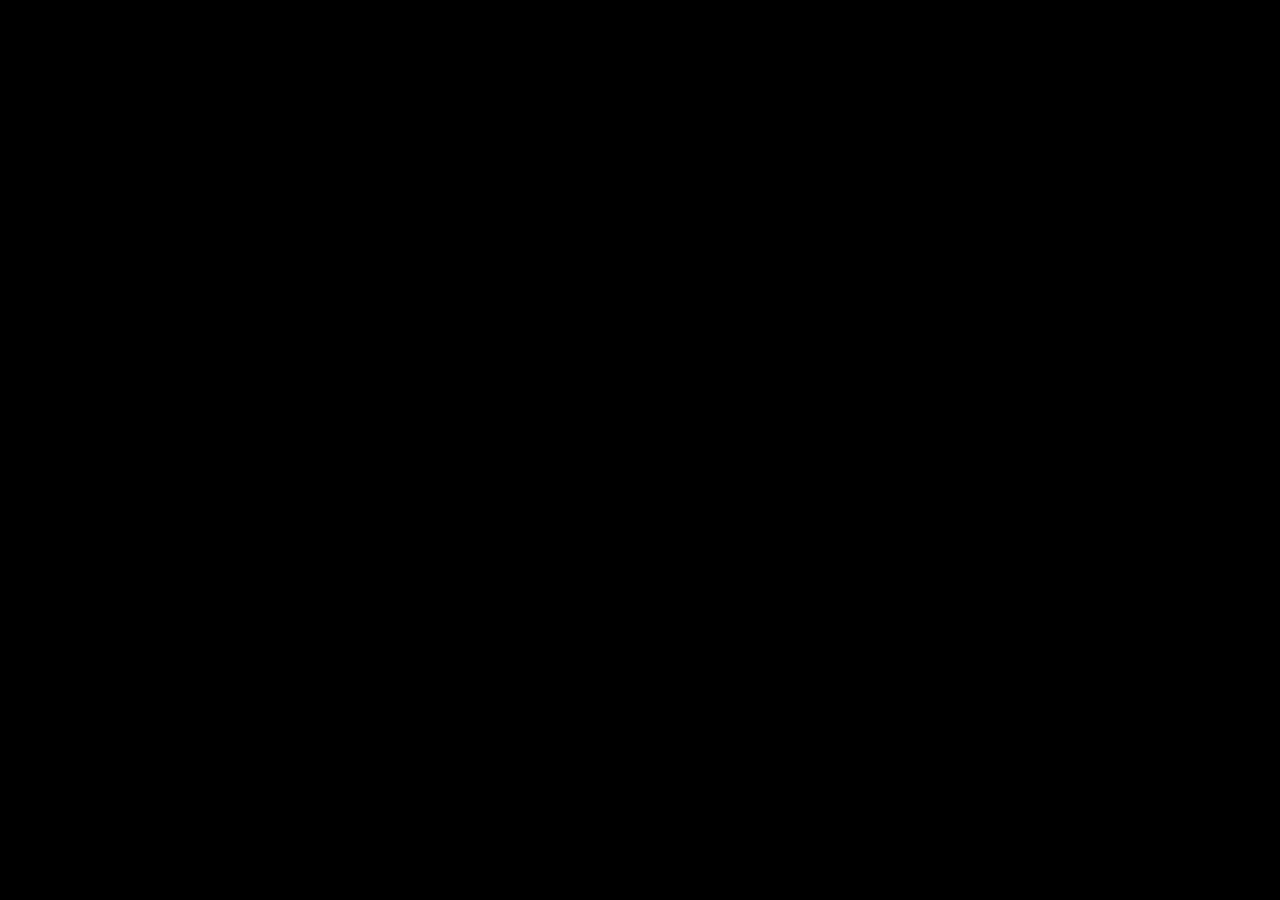
==== index.html @ 165fdec6 "change type to story" ====
<!doctype html>
<html>
  <head>
    <base href="/" />
    <title>Lorem Ipsum Dolor Sit Amet</title>
    <meta property="og:site_name" content="Defend Bears Ears"/>
    <meta property="og:title" content="Borobudur"/>
    <meta property="og:url" content="#"/>
    <meta property="og:description" content="Keep public lands in public hands. Protect Bears Ears National Monument and its millions of acres of world-class recreation, archeology, and culture." />
    <meta property="og:type" content="website"/>
    <meta property="og:image" content="#" />
    <meta name="name" content="Defend Bears Ears"/>
    <meta name="url" content="#"/>
    <meta name="twitter:title" content="Borobudur"/>
    <meta name="twitter:url" content="#"/>
    <meta name="twitter:card" content="summary"/>
    <meta name="twitter:description" content="Keep public lands in public hands. Protect Bears Ears National Monument and its millions of acres of world-class recreation, archeology, and culture.">
    <meta name="twitter:image" content="#">
    <meta name="description" content="Keep public lands in public hands. Protect Bears Ears National Monument and its millions of acres of world-class recreation, archeology, and culture." />
    <link rel="canonical" href="#" />
    <meta charset="utf-8">
    <meta name="viewport" content="width=device-width, initial-scale=1, maximum-scale=1">
    <script>
      (function(i,s,o,g,r,a,m){i['GoogleAnalyticsObject']=r;i[r]=i[r]||function(){
      (i[r].q=i[r].q||[]).push(arguments)},i[r].l=1*new Date();a=s.createElement(o),
      m=s.getElementsByTagName(o)[0];a.async=1;a.src=g;m.parentNode.insertBefore(a,m)
      })(window,document,'script','https://www.google-analytics.com/analytics.js','ga');

      ga('create', 'UA-51286809-14', 'auto');
    </script>
    <link type="text/css" rel="stylesheet" href="//fast.fonts.net/cssapi/fc217058-e84c-4e07-8541-9de8b64d53a1.css"/>
    <link rel="stylesheet" href="./css/main.css?cache=1511322399">
    <link rel="shortcut icon" type="image/x-icon" href="./assets/favicons/favicon.ico" />
  </head>
  <body ng-class="{'is-mobile-chrome': isMobileChrome}">
    <header
        ng-class="{'is-visible': headerVisible, 'is-enabled': headerEnabled}" ng-controller="headerController">
      <div class="header--left" ng-class="{'is-hidden': experienceActive}">
        <a class="logo" href="#" title="Brand" ng-click="goHome($event)">
        <img src="./assets/icons/logo.png" style="height: 53px !important" alt="knkm">
      </a>
      <a class="logo" href="#" title="Brand" ng-click="goHome($event)">
          <img src="./assets/icons/logo-kementrian.svg" alt="knkm">
        </a>
        <a class="logo" href="#" title="Brand" ng-click="goHome($event)">
          <img src="./assets/icons/logo-kbkm.png" alt="kbkm">
        </a>
        <div class="breadcrumbs"
            ng-controller="breadcrumbController"
            ng-class="{'is-visible': showBreadcrumbs}">
          <a class="fade"
              ng-click="visit(crumb.link)"
              ng-repeat="crumb in crumbs">//crumb.name//</a>
        </div>
      </div>
      <div class="header--right" ng-class="{'is-hidden': experienceActive}">
        <a class="menu-open"
            ng-click="toggleMenu()"
            ng-class="{'is-inactive': (menuButton !== 'open'), 'is-active': isAtHome, 'is-takeaction': takeActionActive}">
          <div></div>
          <!-- <span>View Chapters</span> -->
          <!-- <span>Menu</span> -->
        </a>
      </div>
      <a class="menu-home" ng-click="goHome($event)" ng-class="{'is-visible': experienceActive}">View the Full Site</a>
    </header>

    <div class="container">
      

  <div class="menu" ng-controller="menuController"
    ng-class="{'is-active': menuActive}">
  <div class="menu-main"
      ng-class="{'is-active': (active == 'main'), 'is-moving-between': movingBetween}">
    <div class="menuContainer">
      <a href="/map" ng-click="visit($event)" class="menuItem">
        <div class="menuItem-background">
          <div ng-if="isMobile" style="background-image: url('https://wallpaperaccess.com/full/2708552.jpg')"></div>
          <div ng-if="!isMobile" style="background-image: url('https://wallpaperaccess.com/full/2708552.jpg')""></div>
        </div>
        <div class="menuItem-content menuItem-content--base"
          >
          <div class="menuItem-meta">
            <span class="menuItem-number">0</span>
            <div class="menuItem-bar"></div>
          </div>
          <span class="menuItem-name">Peta Budaya</span>
        </div>

        <div class="menuItem-content menuItem-content--hover">
          <div class="menuItem-container">
            <div class="menuItem-meta">
              <span class="menuItem-number">0</span>
            <div class="menuItem-bar"></div>
            </div>
            <span class="menuItem-name">Peta Budaya</span>
            <p class="menuItem-description">Lorem ipsum dolor sit amet consectetur adipisicing elit. Aperiam fugit labore ullam</p>
            <div class="menuItem-link">Explore</div>
          </div>
        </div>
      </a>
      <a href="//'/' + item.id//" ng-click="visit($event)" class="menuItem" ng-repeat="item in main" >
        <div class="menuItem-background">
          <div ng-if="isMobile" ng-style="{'background-image': 'url(' + item.content.image + ')'}"></div>
          <div ng-if="!isMobile" ng-style="{'background-image': 'url(' + item.content.image + ')'}"></div>
        </div>
        <div class="menuItem-content menuItem-content--base"
          >
          <div class="menuItem-meta">
            <span class="menuItem-number">//item.content.number//</span>
            <div class="menuItem-bar"></div>
          </div>
          <span class="menuItem-name">//item.content.name//</span>
          <span class="menuItem-watched" ng-class="{'is-visible': item.watched}">Watched</span>
        </div>

        <div class="menuItem-content menuItem-content--hover">
          <div class="menuItem-container">
            <div class="menuItem-meta">
              <span class="menuItem-number">//item.content.number//</span>
            <div class="menuItem-bar"></div>
            </div>
            <span class="menuItem-name">//item.content.name//</span>
            <p class="menuItem-description">//item.content.description//</p>
            <div class="menuItem-link">//item.content.cta ? item.content.cta : 'Explore'//</div>
            <!-- <div class="menuItem-link" onclick="location.href('/gallery.html')" >//item.content.cta ? item.content.cta : 'Gallery'//</div> -->
          </div>
        </div>
      </a>
      <!-- <div class="controls-map">
        <a href="/map" class="controls-mapLink" ng-click="visit($event)">
          <div class="controls-mapIcon" ng-style="{'background-image': 'url(./assets/map/map-world.png)'}"></div>
        </a>
      </div> -->
      <div class="menu-overlay"></div>
      <div class="menuTitle">Borobudur<br /><span class="t-strikethrough">National Monument</span></div>
      <!-- <a href="/credits" class="menu-creditslink" ng-click="visit($event)">Credits</a> -->
    </div>
  </div>

  <div class="menu-full"
      ng-class="{'is-active': (active == 'full'), 'is-moving-between': movingBetween}"}">
    <div class="menu-arrow menu-arrow--left"
        ng-class="{'is-visible': showBack}">
      <div class="menu-arrow-bg"></div>
    </div>
    <div class="menu-arrow menu-arrow--right"
        ng-class="{'is-visible': showForward}">
      <div class="menu-arrow-bg"></div>
    </div>

    <div class="menuSections" ng-if="isMobile">
      <a href="#" ng-repeat="item in main"
          ng-class="{'menuSection--action' : $index == 2, 'is-active': section == $index}"
          ng-click="move($index)">//item.content.name//
      </a>
      <div class="menuSections-overlay" ng-class="{'is-active': scrolled}"></div>
    </div>
    <div class="menuSections" ng-if="!isMobile">
      <a href="#" ng-repeat="item in main"
          ng-class="{'menuSection--action' : $index == 2, 'is-active': section == $index}"
          ng-click="move($index)">//item.content.name//
      </a>
      <div class="menuSections-overlay" ng-class="{'is-active': scrolled}"></div>
    </div>

    <div class="menuContainer" ng-click="close()">
      <a class="menuItem"
          href="//'/' + item.id//"
          ng-if="!item.content.videoVR && (item.type == 'video')"
          ng-click="visit($event)"
          ng-repeat="item in full"
          ng-class="{'menuItem--firstTier' : item.level == 1}">
        <div class="menuItem-background">
          <div ng-if="isMobile" ng-style="{'background-image': 'url(' + item.content.image + ')'}"></div>
          <div ng-if="!isMobile" ng-style="{'background-image': 'url(' + item.content.image + ')'}"></div>
        </div>
        <div class="menuItem-content menuItem-content--base">
          <div class="menuItem-meta">
            <span class="menuItem-number">//item.content.number//</span>
            <span class="menuItem-type typeIcon--//type//" ng-repeat="type in item.content.icons"></span>
            <div class="menuItem-bar"></div>
          </div>
          <span class="menuItem-name">//item.content.name//</span>
          <span class="menuItem-watched" ng-class="{'is-visible': item.watched}">Watched</span>
        </div>

        <div class="menuItem-content menuItem-content--hover">
          <div class="menuItem-container">
            <div class="menuItem-meta">
              <span class="menuItem-number">//item.content.number//</span>
              <span class="menuItem-type typeIcon--//type//" ng-repeat="type in item.content.icons"></span>
              <div class="menuItem-bar"></div>
            </div>
            <span class="menuItem-name">//item.content.name//</span>
            <p class="menuItem-description">//item.content.description//</p>
            <div class="menuItem-link" href="//'/' + item.id//" ng-click="visit($event)">//item.content.cta ? item.content.cta : 'Explore'//</div>
          </div>
        </div>
      </a>
      <div class="menu-overlay"></div>
    </div>
  </div>
</div>


  <section class="map" ng-controller="mapController"
    ng-class="{'is-active': showMap}">

  <div class="map-open" ng-click="toggleInfo()" ng-class="{'is-active': !showInfo}"></div>

  <div class="map-content" ng-class="{'is-active': showMap, 'is-info-active': showInfo}">
    <div class="map-close" ng-click="toggleInfo()"></div>
    <h1>Borobudur National Monument</h1>

    <p>
      <!-- Bears Ears National Monument is a 1.35-million-acre preservation in southeastern Utah. This culturally rich and recreationally spectacular landscape is home to thousands of sacred Native American cultural sites as well as world class rock climbing, mountain biking and trail running. -->
      Borobudur, or Barabudur is a 9th-century Mahayana Buddhist temple in Magelang, Central Java, Indonesia. It is the world's largest Buddhist temple. The temple has nine stacked platforms, six square and three circular, topped by a central dome. It is decorated with 2,672 relief panels and 504 Buddha statues. The central dome is surrounded by 72 Buddha statues, each seated inside a perforated Stupa.
    </p>

    <div class="map-legend">
      <span class="legend-title">Explore the Map</span>
      <div class="legend-item">
        <span class="legend-icon typeIcon--culture"></span>
        <span class="legend-label">Culture</span>
      </div>
      <div class="legend-item">
        <span class="legend-icon typeIcon--product"></span>
        <span class="legend-label">Market</span>
      </div>
      <div class="legend-item">
        <span class="legend-icon typeIcon--travel"></span>
        <span class="legend-label">Travel</span>
      </div>
      <div class="legend-item">
        <span class="legend-icon typeIcon--video"></span>
        <span class="legend-label">Video</span>
      </div>
      <div class="legend-item">
        <span class="legend-icon typeIcon--vrvideo"></span>
        <span class="legend-label">360 Video</span>
      </div>
      <div class="legend-item">
        <span class="legend-icon typeIcon--streetview"></span>
        <span class="legend-label">Street View</span>
      </div>
    </div>
  </div>

  <div id="map-container"
    ng-class="{'is-active': showMap}"></div>

  <div class="custom-zoom">
    <div class="custom-zoom-in" ng-click="zoomIn()"></div>
    <div class="custom-zoom-out" ng-click="zoomOut()"></div>
  </div>

  <a class="card card--map" id="//place.id//"
    ng-if="!place.content.videoVR && (place.type == 'video')"
    ng-repeat="place in places"
    href="//'/' + place.id//" ng-click="visit($event)"
    ng-class="{'is-active': ($parent.currentMarker.id == place.id)}"
    ng-style="{'background-image': 'url(' + place.content.image + ')',
              'left': $parent.currentCoords.x, 'top': $parent.currentCoords.y}">

    <div class="card-icon typeIcon--//place.content.icons[0]//"></div>
    <div class="card-content">
      <span class="card-label">//place.parent// //place.content.number//</span>
      <span class="card-title">//place.content.name//</span>
      <span ng-if="place.content.videoVR" class="card-cta">Explore 360 Video</span>
      <span ng-if="!place.content.videoVR && (place.type == 'video')" class="card-cta">Explore Video</span>
      <span ng-if="(place.type == 'streetview')" class="card-cta">Explore Street View</span>
      <span ng-if="(place.type == 'pano')" class="card-cta">Explore Panorama</span>
      <span ng-if="(place.type == 'story')" class="card-cta">Explore Story</span>
    </div>
    <div class="card-close" ng-click="hideCard($event)"></div>
  </a>

  <a class="card card--map" id="//place.id//"
    ng-repeat="place in places"
    ng-if="(place.type == 'story')"
    href="//place.content.urlTarget//" target="_blank"
    ng-class="{'is-active': ($parent.currentMarker.id == place.id)}"
    ng-style="{'background-image': 'url(' + place.content.image + ')',
              'left': $parent.currentCoords.x, 'top': $parent.currentCoords.y}">

    <div class="card-icon typeIcon--//place.content.icons[0]//"></div>
    <div class="card-content">
      <span class="card-label">//place.parent// //place.content.number//</span>
      <span class="card-title">//place.content.name//</span>
      <span ng-if="place.content.videoVR" class="card-cta">Explore 360 Video</span>
      <span ng-if="!place.content.videoVR && (place.type == 'video')" class="card-cta">Explore Video</span>
      <span ng-if="(place.type == 'streetview')" class="card-cta">Explore Street View</span>
      <span ng-if="(place.type == 'pano')" class="card-cta">Explore Panorama</span>
      <span ng-if="(place.type == 'story')" class="card-cta">Explore Story</span>
    </div>
    <div class="card-close" ng-click="hideCard($event)"></div>
  </a>

  <div class="map-shadow" ng-class="{'is-active': currentMarker}"></div>

</section>


  <section class="intro"
    ng-controller="introController"
    ng-class="{'is-active': active, 'is-controls-visible': (controlActive && showControls || (currentState == 'paused'))}">
  <div class="intro-info" ng-class="{'is-active': (showLoading || showMeta), 'is-done': introEnded}">
    <div class="intro-loading" ng-class="{'is-active' : showLoading}">
      <!-- <img class="loading-logo" src="./assets/icons/logo-kbkm.png" alt="kbkm"> -->
      <div class="loading-bear"></div>
    </div>
    <div class="intro-meta" ng-class="{'is-active': (showMeta && !showDoomsday)}">
      <div class="meta-icons">
        <div class="meta-sound"></div>
        <div class="meta-vr"></div>
      </div>
      <!-- <p class="meta-note">Bears Ears is a multimedia experience that has been optimized for sound and VR</p> -->
      <div class="meta-buttons">
        <a class="meta-experience" ng-click="goTo($event, 'experience')">Experience VR</a>
        <a class="meta-skip" ng-click="goTo($event, 'home')" ng-class="{'is-active': showMeta, 'is-visible': (showControls || (currentState == 'paused'))}">Skip</a>
      </div>
    </div>
  </div>

  <div class="intro-video intro-video--preview" style="pointer-events: auto !important"
      ng-class="{'is-active': (showVideo && showPreview), 'is-done': introEnded}">
    <div id="intro-preview"></div>
  </div>

  <div class="intro-video"
      ng-class="{'is-active': (showVideo && !showPreview), 'is-blurred': blur, 'is-done': introEnded}"
      ng-click="playPause()">
    <div id="intro-video"></div>
  </div>

  <div class="intro-preview" ng-class="{'is-active': (showPreview && showMeta), 'is-done': introEnded}">
    <div class="title" ng-class="{'is-active': showPreviewTitle}">
      <div><span>Borobudur</span></div>
      <div class="t-smallcaps t-strikethrough">National Monument</div>
    </div>

    <div class="intro-play"
        ng-click="playPause()"
        ng-class="{'is-active': showPlayButton}">
      <div class="controls-playPauseToggle is-play-btn"></div>
      <div class="t-smallcaps">Play</div>
    </div>
  </div>

  <div class="intro-doomsday overlay has-background" ng-class="{'is-active': doomsday && showDoomsday}">
    <div class="overlay-container">
      <h1>The President Stole Bears Ears National Monument</h1>
      <p>In an illegal move, the president just reduced the size of Bears Ears and Grand Staircase-Escalante National Monuments. This is the largest elimination of protected land in American history.</p>
      <a class="doomsday-button" ng-click="goTo($event, 'take-action')">Defend the land you have left.</a>
    </div>

    <a class="doomsday-skip" ng-click="skipDoomsday()">Continue to the site</a>
  </div>

  <div class="intro-titles" ng-class="{'is-active': !showPreviewTitle, 'is-done': introEnded}">
    <div class="title title--by" ng-class="{'is-active': activeTitle == 0 || activeTitle == 1}">
      <img src="./assets/icons/logo-kbkm.png" width="500" alt="kbkm">Presents
      <!-- <img src="./assets/intro/logo-kbkm.png" alt="kbkm">Presents -->
      <!-- <div class="title--sub" ng-class="{'is-active': activeTitle == 1}">
        Support By <img src="./assets/icons/google_logo.svg" alt="Google">
      </div> -->
    </div>
    <div class="title title--final" ng-class="{'is-active': activeTitle == 2}">Borobudur <span class="t-strikethrough">National Monument</span></div>
  </div>

  <div class="controls"
      ng-class="{'is-active': controlActive, 'is-forced-open': (currentState == 'paused'), 'is-visible': showControls}">
    <div class="controls-playPauseToggle" ng-class="{'is-play-btn': (currentState !== 'playing')}" ng-click="playPause()"></div>

    <div class="controls-scrubber"
      be-mousedown="pauseScrubber($event)"
      be-mousemove="updateScrubber($event)"
      be-mouseup="seekTo(timeCurrent)">
      <div class="controls-scrubberTrack">
        <div class="controls-scrubberProgress" ng-style="{'width': scrubberWidth + '%'}"></div>
      </div>
    </div>

    <div class="controls-time">
      <span class="controls-timeCurrent" ng-bind="(timeCurrent | minutesFilter)"></span>
      <span class="controls-timeTotal" ng-bind="(timeTotal | minutesFilter)"></span>
    </div>

    <div class="controls-muteToggle" ng-class="{'is-unmute-btn': isMuted}" ng-click="toggleMute()"></div>
  </div>
</section>


  <section class="takeaction" ng-controller="takeactionController" ng-class="{'is-active': active, 'is-menu-open': isMenuOpen}">
    <div class="takeaction--gradient" ng-class="{'is-visible': (showGradient && active)}"></div>
    <div class="takeaction--callout" ng-class="{'is-active': active}">
      <div class="takeaction-bg"></div>
      <h1>Take<br />Action</h1>
      <p><strong>Public lands have never been more threatened than right now.</strong></p>
      <p>&nbsp;</p>
      <p>The fate of our national monuments is in the hands of the Trump administration. Public lands—from Maine to Hawai’i—provide enormous cultural, ecological and recreational value, and they are at risk. Removing protections for these wild places to open them up for development will not make us energy independent, and history shows that when states control these lands, they are sold to the highest bidder. This is not a chance we are willing to take.</p>
      <p>&nbsp;</p>
      <p><strong>Defend the land you have left.</strong></p>
      <p class="footnote"><strong>Powered by <a href="http://phone2action.com" target="_blank">Phone2Action</a></strong></p>
    </div>

    <div class="takeaction--form" ng-class="{'is-active': active}">
      <div class="takeaction-formintro">
        <h2>The President Stole Bears Ears National Monument</h2>
        <p>In an illegal move, the president just reduced the size of Bears Ears and Grand Staircase-Escalante National Monuments. This is the largest elimination of protected land in American history.</p>
        <p>&nbsp;</p>
        <p>Tell the Administration that they don’t have the authority to take these lands away from you.</p>
      </div>
      <div class="advocacy-actionwidget" data-domain="p2a.co" data-shorturl="3lXjOXB" data-responsive="true"></div>
    </div>
  </section>

  <section class="takeaction" ng-controller="takeactionController" ng-class="{'is-active': active, 'is-menu-open': isMenuOpen}">
    <div class="takeaction--gradient" ng-class="{'is-visible': (showGradient && active)}"></div>
    <div class="takeaction--callout" ng-class="{'is-active': active}">
      <div class="takeaction-bg"></div>
      <h1>Take<br />Gan</h1>
      <p><strong>Public lands have never been more threatened than right now.</strong></p>
      <p>&nbsp;</p>
      <p>The fate of our national monuments is in the hands of the Trump administration. Public lands—from Maine to Hawai’i—provide enormous cultural, ecological and recreational value, and they are at risk. Removing protections for these wild places to open them up for development will not make us energy independent, and history shows that when states control these lands, they are sold to the highest bidder. This is not a chance we are willing to take.</p>
      <p>&nbsp;</p>
      <p><strong>Defend the land you have left.</strong></p>
      <p class="footnote"><strong>Powered by <a href="http://phone2action.com" target="_blank">Phone2Action</a></strong></p>
    </div>

    <div class="takeaction--form" ng-class="{'is-active': active}">
      <div class="takeaction-formintro">
        <h2>The President Stole Bears Ears National Monument</h2>
        <p>In an illegal move, the president just reduced the size of Bears Ears and Grand Staircase-Escalante National Monuments. This is the largest elimination of protected land in American history.</p>
        <p>&nbsp;</p>
        <p>Tell the Administration that they don’t have the authority to take these lands away from you.</p>
      </div>
      <div class="advocacy-actionwidget" data-domain="p2a.co" data-shorturl="3lXjOXB" data-responsive="true"></div>
    </div>
  </section>

  <section class="credits" ng-controller="creditsController"
    ng-class="{'is-active': active, 'is-menu-open': isMenuOpen}">
  <div class="overlay">
    <div class="overlay-container">
      <div class="overlay-number">Bears Ears</div>
      <h1 class="overlay-name">Credits</h1>
      <div class="credits">
        <div class="credits-column">
          <div class="credits-group">
            <strong>Presented By</strong>
            <p><a target="_blank" class="credits-imagelink" href="#"><img class="credits-logo" src="./assets/icons/logo-kbkm.png" alt="asd"></a></p>
          </div>

          <div class="credits-group">
            <strong>Photography</strong>
            <p>Josh Ewing</p>
            <p>Andrew Burr</p>
            <p>Matthew Van Biene</p>
            <p>Randall Tate</p>
            <p>Marc Toso</p>
          </div>
        </div>

        <div class="credits-column">
          <div class="credits-group">
            <strong><a target="_blank" href="http://www.ducttapethenbeer.com/">Duct Tape Then Beer</a> Team</strong>
            <p>Becca Cahall</p>
            <p>Fitz Cahall</p>
            <p>Isaiah Branch – Boyle</p>
            <p>Mario Quintana</p>
            <p>Amy Stolzenbach</p>
          </div>

          <div class="credits-group">
            <strong>Special Thanks</strong>
            <p>Josh Ewing</p>
            <p>Ron Hunter</p>
            <p>Gavin Noyes</p>
            <p>Cynthia Wilson</p>
            <p>Vaughn Hadenfeldt</p>
            <p>Marcia Hadenfeld</p>
            <p>Amanda Podmore</p>
          </div>
        </div>

        <div class="credits-column">
          <div class="credits-group">
            <strong>Design and Development</strong>
            <p><a href="http://upperquad.com" target="_blank">Upperquad</a></p>
          </div>

          <div class="credits-group">
            <strong>Technology Partners</strong>
            <p>Sandy Russell</p>
            <p>Karen Tuxen-Bettman</p>
            <p>Sarah Steele</p>
            <p>Wayne Thai</p>
          </div>

          <div class="credits-group">
            <strong>And the</strong>
            <p>Google Maps Team</p>
          </div>
        </div>

        <div class="credits-column">
          <div class="credits-group">
            <strong>Featuring</strong>
            <p>Tommy Caldwell</p>
            <p>Brady Robinson</p>
            <p>Kitty Calhoun</p>
            <p>Andrew Burr</p>
            <p>Steve Fassbinder</p>
            <p>Luke Nelson</p>
            <p>Dawn Glanc</p>
            <p>Willie Grayeyes</p>
            <p>Jason Nez</p>
            <p>Lyle Balenquah</p>
            <p>Riley Balenquah</p>
            <p>Malcolm Lehi</p>
            <p>Octavius Seowtewa</p>
            <p>Davis Filfred</p>
            <p>Mary Jane Yazzie</p>
          </div>
        </div>
      </div>
    </div>
  </div>
</section>


  <div id="stage"></div>


    </div>

    <script src="//ajax.googleapis.com/ajax/libs/jquery/2.0.0/jquery.min.js"></script>
    <script src="./js/vendor/videojs/video.min.js"></script>
    <script src="./js/vendor/threejs/three.min.js"></script>
    <script src="./js/vendor/videojs/videojs-panorama.v5.min.js"></script>
    <script src="./js/vendor/kmlmap/KmlMapParser.js"></script>
    <script src="./js/app.js?cache=1511322399"></script>
  </body>
</html>
---- css/main.css ----
/**
 * Main Stylesheet
 */
html,
body,
div,
span,
applet,
object,
iframe,
h1,
h2,
h3,
h4,
h5,
h6,
p,
blockquote,
pre,
a,
abbr,
acronym,
address,
big,
cite,
code,
del,
dfn,
em,
img,
ins,
kbd,
q,
s,
samp,
small,
strike,
strong,
sub,
sup,
tt,
var,
b,
u,
i,
center,
dl,
dt,
dd,
ol,
ul,
li,
fieldset,
form,
label,
legend,
table,
caption,
tbody,
tfoot,
thead,
tr,
th,
td,
article,
aside,
canvas,
details,
embed,
figure,
figcaption,
footer,
header,
hgroup,
menu,
nav,
output,
ruby,
section,
summary,
time,
mark,
audio,
video {
  margin: 0;
  padding: 0;
  border: 0;
  font-size: 100%;
  font: inherit;
  vertical-align: baseline;
}

article,
aside,
details,
figcaption,
figure,
footer,
header,
hgroup,
menu,
nav,
section {
  display: block;
}

body {
  line-height: 1;
}

ol,
ul {
  list-style: none;
}

blockquote,
q {
  quotes: none;
}

blockquote:before,
blockquote:after {
  content: "";
  content: none;
}

q:before,
q:after {
  content: "";
  content: none;
}

table {
  border-collapse: collapse;
  border-spacing: 0;
}

/**
 * SASS Mixins
 */
body.is-mobile-chrome {
  height: calc(100vh + 60px);
}

body {
  background-color: #000;
  overflow: hidden;
  position: relative;
}

* {
  -webkit-overflow-scrolling: touch;
}

.container {
  height: 100%;
  overflow: hidden;
  position: relative;
  width: 100%;
}

button {
  background-color: #00b0cb;
}

#breakpoints {
  position: relative;
  z-index: 3;
}

@media only screen and (max-width: 1080px) {
  #breakpoints {
    z-index: 2;
  }
}

@media only screen and (max-width: 768px) {
  #breakpoints {
    z-index: 1;
  }
}

.video-js .vjs-big-play-button:before,
.video-js .vjs-control:before,
.video-js .vjs-modal-dialog,
.vjs-modal-dialog .vjs-modal-dialog-content {
  position: absolute;
  top: 0;
  left: 0;
  width: 100%;
  height: 100%;
}

.video-js .vjs-big-play-button:before,
.video-js .vjs-control:before {
  text-align: center;
}

@font-face {
  font-family: VideoJS;
  src: url("../font/1.5.1/VideoJS.eot?#iefix") format("eot");
}

@font-face {
  font-family: VideoJS;
  src: url([data-uri]) format("woff"), url([data-uri]) format("truetype");
  font-weight: normal;
  font-style: normal;
}

.vjs-icon-play,
.video-js .vjs-big-play-button,
.video-js .vjs-play-control {
  font-family: VideoJS;
  font-weight: normal;
  font-style: normal;
}

.vjs-icon-play:before,
.video-js .vjs-big-play-button:before,
.video-js .vjs-play-control:before {
  content: '\f101';
}

.vjs-icon-play-circle {
  font-family: VideoJS;
  font-weight: normal;
  font-style: normal;
}

.vjs-icon-play-circle:before {
  content: '\f102';
}

.vjs-icon-pause,
.video-js .vjs-play-control.vjs-playing {
  font-family: VideoJS;
  font-weight: normal;
  font-style: normal;
}

.vjs-icon-pause:before,
.video-js .vjs-play-control.vjs-playing:before {
  content: '\f103';
}

.vjs-icon-volume-mute,
.video-js .vjs-mute-control.vjs-vol-0,
.video-js .vjs-volume-menu-button.vjs-vol-0 {
  font-family: VideoJS;
  font-weight: normal;
  font-style: normal;
}

.vjs-icon-volume-mute:before,
.video-js .vjs-mute-control.vjs-vol-0:before,
.video-js .vjs-volume-menu-button.vjs-vol-0:before {
  content: '\f104';
}

.vjs-icon-volume-low,
.video-js .vjs-mute-control.vjs-vol-1,
.video-js .vjs-volume-menu-button.vjs-vol-1 {
  font-family: VideoJS;
  font-weight: normal;
  font-style: normal;
}

.vjs-icon-volume-low:before,
.video-js .vjs-mute-control.vjs-vol-1:before,
.video-js .vjs-volume-menu-button.vjs-vol-1:before {
  content: '\f105';
}

.vjs-icon-volume-mid,
.video-js .vjs-mute-control.vjs-vol-2,
.video-js .vjs-volume-menu-button.vjs-vol-2 {
  font-family: VideoJS;
  font-weight: normal;
  font-style: normal;
}

.vjs-icon-volume-mid:before,
.video-js .vjs-mute-control.vjs-vol-2:before,
.video-js .vjs-volume-menu-button.vjs-vol-2:before {
  content: '\f106';
}

.vjs-icon-volume-high,
.video-js .vjs-mute-control,
.video-js .vjs-volume-menu-button {
  font-family: VideoJS;
  font-weight: normal;
  font-style: normal;
}

.vjs-icon-volume-high:before,
.video-js .vjs-mute-control:before,
.video-js .vjs-volume-menu-button:before {
  content: '\f107';
}

.vjs-icon-fullscreen-enter,
.video-js .vjs-fullscreen-control {
  font-family: VideoJS;
  font-weight: normal;
  font-style: normal;
}

.vjs-icon-fullscreen-enter:before,
.video-js .vjs-fullscreen-control:before {
  content: '\f108';
}

.vjs-icon-fullscreen-exit,
.video-js.vjs-fullscreen .vjs-fullscreen-control {
  font-family: VideoJS;
  font-weight: normal;
  font-style: normal;
}

.vjs-icon-fullscreen-exit:before,
.video-js.vjs-fullscreen .vjs-fullscreen-control:before {
  content: '\f109';
}

.vjs-icon-square {
  font-family: VideoJS;
  font-weight: normal;
  font-style: normal;
}

.vjs-icon-square:before {
  content: '\f10a';
}

.vjs-icon-spinner {
  font-family: VideoJS;
  font-weight: normal;
  font-style: normal;
}

.vjs-icon-spinner:before {
  content: '\f10b';
}

.vjs-icon-subtitles,
.video-js .vjs-subtitles-button {
  font-family: VideoJS;
  font-weight: normal;
  font-style: normal;
}

.vjs-icon-subtitles:before,
.video-js .vjs-subtitles-button:before {
  content: '\f10c';
}

.vjs-icon-captions,
.video-js .vjs-captions-button {
  font-family: VideoJS;
  font-weight: normal;
  font-style: normal;
}

.vjs-icon-captions:before,
.video-js .vjs-captions-button:before {
  content: '\f10d';
}

.vjs-icon-chapters,
.video-js .vjs-chapters-button {
  font-family: VideoJS;
  font-weight: normal;
  font-style: normal;
}

.vjs-icon-chapters:before,
.video-js .vjs-chapters-button:before {
  content: '\f10e';
}

.vjs-icon-share {
  font-family: VideoJS;
  font-weight: normal;
  font-style: normal;
}

.vjs-icon-share:before {
  content: '\f10f';
}

.vjs-icon-cog {
  font-family: VideoJS;
  font-weight: normal;
  font-style: normal;
}

.vjs-icon-cog:before {
  content: '\f110';
}

.vjs-icon-circle,
.video-js .vjs-mouse-display,
.video-js .vjs-play-progress,
.video-js .vjs-volume-level {
  font-family: VideoJS;
  font-weight: normal;
  font-style: normal;
}

.vjs-icon-circle:before,
.video-js .vjs-mouse-display:before,
.video-js .vjs-play-progress:before,
.video-js .vjs-volume-level:before {
  content: '\f111';
}

.vjs-icon-circle-outline {
  font-family: VideoJS;
  font-weight: normal;
  font-style: normal;
}

.vjs-icon-circle-outline:before {
  content: '\f112';
}

.vjs-icon-circle-inner-circle {
  font-family: VideoJS;
  font-weight: normal;
  font-style: normal;
}

.vjs-icon-circle-inner-circle:before {
  content: '\f113';
}

.vjs-icon-hd {
  font-family: VideoJS;
  font-weight: normal;
  font-style: normal;
}

.vjs-icon-hd:before {
  content: '\f114';
}

.vjs-icon-cancel,
.video-js .vjs-control.vjs-close-button {
  font-family: VideoJS;
  font-weight: normal;
  font-style: normal;
}

.vjs-icon-cancel:before,
.video-js .vjs-control.vjs-close-button:before {
  content: '\f115';
}

.vjs-icon-replay {
  font-family: VideoJS;
  font-weight: normal;
  font-style: normal;
}

.vjs-icon-replay:before {
  content: '\f116';
}

.vjs-icon-facebook {
  font-family: VideoJS;
  font-weight: normal;
  font-style: normal;
}

.vjs-icon-facebook:before {
  content: '\f117';
}

.vjs-icon-gplus {
  font-family: VideoJS;
  font-weight: normal;
  font-style: normal;
}

.vjs-icon-gplus:before {
  content: '\f118';
}

.vjs-icon-linkedin {
  font-family: VideoJS;
  font-weight: normal;
  font-style: normal;
}

.vjs-icon-linkedin:before {
  content: '\f119';
}

.vjs-icon-twitter {
  font-family: VideoJS;
  font-weight: normal;
  font-style: normal;
}

.vjs-icon-twitter:before {
  content: '\f11a';
}

.vjs-icon-tumblr {
  font-family: VideoJS;
  font-weight: normal;
  font-style: normal;
}

.vjs-icon-tumblr:before {
  content: '\f11b';
}

.vjs-icon-pinterest {
  font-family: VideoJS;
  font-weight: normal;
  font-style: normal;
}

.vjs-icon-pinterest:before {
  content: '\f11c';
}

.vjs-icon-audio-description {
  font-family: VideoJS;
  font-weight: normal;
  font-style: normal;
}

.vjs-icon-audio-description:before {
  content: '\f11d';
}

.video-js {
  display: block;
  vertical-align: top;
  box-sizing: border-box;
  color: #fff;
  background-color: #000;
  position: relative;
  padding: 0;
  font-size: 10px;
  line-height: 1;
  font-weight: normal;
  font-style: normal;
  font-family: Arial, Helvetica, sans-serif;
  -webkit-user-select: none;
  -moz-user-select: none;
  -ms-user-select: none;
  user-select: none;
}

.video-js:-moz-full-screen {
  position: absolute;
}

.video-js:-webkit-full-screen {
  width: 100% !important;
  height: 100% !important;
}

.video-js *,
.video-js *:before,
.video-js *:after {
  box-sizing: inherit;
}

.video-js ul {
  font-family: inherit;
  font-size: inherit;
  line-height: inherit;
  list-style-position: outside;
  margin-left: 0;
  margin-right: 0;
  margin-top: 0;
  margin-bottom: 0;
}

.video-js.vjs-fluid,
.video-js.vjs-16-9,
.video-js.vjs-4-3 {
  width: 100%;
  max-width: 100%;
  height: 0;
}

.video-js.vjs-16-9 {
  padding-top: 56.25%;
}

.video-js.vjs-4-3 {
  padding-top: 75%;
}

.video-js.vjs-fill {
  width: 100%;
  height: 100%;
}

.video-js .vjs-tech {
  position: absolute;
  top: 0;
  left: 0;
  width: 100%;
  height: 100%;
}

body.vjs-full-window {
  padding: 0;
  margin: 0;
  height: 100%;
  overflow-y: auto;
}

.vjs-full-window .video-js.vjs-fullscreen {
  position: fixed;
  overflow: hidden;
  z-index: 1000;
  left: 0;
  top: 0;
  bottom: 0;
  right: 0;
}

.video-js.vjs-fullscreen {
  width: 100% !important;
  height: 100% !important;
  padding-top: 0 !important;
}

.video-js.vjs-fullscreen.vjs-user-inactive {
  cursor: none;
}

.vjs-hidden {
  display: none !important;
}

.video-js .vjs-offscreen {
  height: 1px;
  left: -9999px;
  position: absolute;
  top: 0;
  width: 1px;
}

.vjs-lock-showing {
  display: block !important;
  opacity: 1;
  visibility: visible;
}

.vjs-no-js {
  padding: 20px;
  color: #fff;
  background-color: #000;
  font-size: 18px;
  font-family: Arial, Helvetica, sans-serif;
  text-align: center;
  width: 300px;
  height: 150px;
  margin: 0px auto;
}

.vjs-no-js a,
.vjs-no-js a:visited {
  color: #66A8CC;
}

.video-js .vjs-big-play-button {
  font-size: 3em;
  line-height: 1.5em;
  height: 1.5em;
  width: 3em;
  display: block;
  position: absolute;
  top: 10px;
  left: 10px;
  padding: 0;
  cursor: pointer;
  opacity: 1;
  border: 0.06666em solid #fff;
  background-color: #2B333F;
  background-color: rgba(43, 51, 63, 0.7);
  border-radius: 0.3em;
  transition: all 0.4s;
}

.vjs-big-play-centered .vjs-big-play-button {
  top: 50%;
  left: 50%;
  margin-top: -0.75em;
  margin-left: -1.5em;
}

.video-js:hover .vjs-big-play-button,
.video-js .vjs-big-play-button:focus {
  outline: 0;
  border-color: #fff;
  background-color: #73859f;
  background-color: rgba(115, 133, 159, 0.5);
  transition: all 0s;
}

.vjs-controls-disabled .vjs-big-play-button,
.vjs-has-started .vjs-big-play-button,
.vjs-using-native-controls .vjs-big-play-button,
.vjs-error .vjs-big-play-button {
  display: none;
}

.video-js button {
  background: none;
  border: none;
  color: inherit;
  display: inline-block;
  overflow: visible;
  font-size: inherit;
  line-height: inherit;
  text-transform: none;
  text-decoration: none;
  transition: none;
  -webkit-appearance: none;
  -moz-appearance: none;
  appearance: none;
}

.video-js .vjs-control.vjs-close-button {
  cursor: pointer;
  height: 3em;
  position: absolute;
  right: 0;
  top: 0.5em;
  z-index: 2;
}

.vjs-menu-button {
  cursor: pointer;
}

.vjs-menu .vjs-menu-content {
  display: block;
  padding: 0;
  margin: 0;
  overflow: auto;
}

.vjs-scrubbing .vjs-menu-button:hover .vjs-menu {
  display: none;
}

.vjs-menu li {
  list-style: none;
  margin: 0;
  padding: 0.2em 0;
  line-height: 1.4em;
  font-size: 1.2em;
  text-align: center;
  text-transform: lowercase;
}

.vjs-menu li:focus,
.vjs-menu li:hover {
  outline: 0;
  background-color: #73859f;
  background-color: rgba(115, 133, 159, 0.5);
}

.vjs-menu li.vjs-selected,
.vjs-menu li.vjs-selected:focus,
.vjs-menu li.vjs-selected:hover {
  background-color: #fff;
  color: #2B333F;
}

.vjs-menu li.vjs-menu-title {
  text-align: center;
  text-transform: uppercase;
  font-size: 1em;
  line-height: 2em;
  padding: 0;
  margin: 0 0 0.3em 0;
  font-weight: bold;
  cursor: default;
}

.vjs-menu-button-popup .vjs-menu {
  display: none;
  position: absolute;
  bottom: 0;
  width: 10em;
  left: -3em;
  height: 0em;
  margin-bottom: 1.5em;
  border-top-color: rgba(43, 51, 63, 0.7);
}

.vjs-menu-button-popup .vjs-menu .vjs-menu-content {
  background-color: #2B333F;
  background-color: rgba(43, 51, 63, 0.7);
  position: absolute;
  width: 100%;
  bottom: 1.5em;
  max-height: 15em;
}

.vjs-workinghover .vjs-menu-button-popup:hover .vjs-menu,
.vjs-menu-button-popup .vjs-menu.vjs-lock-showing {
  display: block;
}

.video-js .vjs-menu-button-inline {
  transition: all 0.4s;
  overflow: hidden;
}

.video-js .vjs-menu-button-inline:before {
  width: 2.222222222em;
}

.video-js .vjs-menu-button-inline:hover,
.video-js .vjs-menu-button-inline:focus,
.video-js .vjs-menu-button-inline.vjs-slider-active,
.video-js.vjs-no-flex .vjs-menu-button-inline {
  width: 12em;
}

.video-js .vjs-menu-button-inline.vjs-slider-active {
  transition: none;
}

.vjs-menu-button-inline .vjs-menu {
  opacity: 0;
  height: 100%;
  width: auto;
  position: absolute;
  left: 4em;
  top: 0;
  padding: 0;
  margin: 0;
  transition: all 0.4s;
}

.vjs-menu-button-inline:hover .vjs-menu,
.vjs-menu-button-inline:focus .vjs-menu,
.vjs-menu-button-inline.vjs-slider-active .vjs-menu {
  display: block;
  opacity: 1;
}

.vjs-no-flex .vjs-menu-button-inline .vjs-menu {
  display: block;
  opacity: 1;
  position: relative;
  width: auto;
}

.vjs-no-flex .vjs-menu-button-inline:hover .vjs-menu,
.vjs-no-flex .vjs-menu-button-inline:focus .vjs-menu,
.vjs-no-flex .vjs-menu-button-inline.vjs-slider-active .vjs-menu {
  width: auto;
}

.vjs-menu-button-inline .vjs-menu-content {
  width: auto;
  height: 100%;
  margin: 0;
  overflow: hidden;
}

.video-js .vjs-control-bar {
  display: none;
  width: 100%;
  position: absolute;
  bottom: 0;
  left: 0;
  right: 0;
  height: 3.0em;
  background-color: #2B333F;
  background-color: rgba(43, 51, 63, 0.7);
}

.vjs-has-started .vjs-control-bar {
  display: -ms-flexbox;
  display: flex;
  visibility: visible;
  opacity: 1;
  transition: visibility 0.1s, opacity 0.1s;
}

.vjs-has-started.vjs-user-inactive.vjs-playing .vjs-control-bar {
  visibility: hidden;
  opacity: 0;
  transition: visibility 1s, opacity 1s;
}

.vjs-controls-disabled .vjs-control-bar,
.vjs-using-native-controls .vjs-control-bar,
.vjs-error .vjs-control-bar {
  display: none !important;
}

.vjs-audio.vjs-has-started.vjs-user-inactive.vjs-playing .vjs-control-bar {
  opacity: 1;
  visibility: visible;
}

@media \0screen {
  .vjs-user-inactive.vjs-playing .vjs-control-bar :before {
    content: "";
  }
}

.vjs-has-started.vjs-no-flex .vjs-control-bar {
  display: table;
}

.video-js .vjs-control {
  outline: none;
  position: relative;
  text-align: center;
  margin: 0;
  padding: 0;
  height: 100%;
  width: 4em;
  -ms-flex: none;
  flex: none;
}

.video-js .vjs-control:before {
  font-size: 1.8em;
  line-height: 1.67;
}

.video-js .vjs-control:focus:before,
.video-js .vjs-control:hover:before,
.video-js .vjs-control:focus {
  text-shadow: 0em 0em 1em white;
}

.video-js .vjs-control-text {
  border: 0;
  clip: rect(0 0 0 0);
  height: 1px;
  margin: -1px;
  overflow: hidden;
  padding: 0;
  position: absolute;
  width: 1px;
}

.vjs-no-flex .vjs-control {
  display: table-cell;
  vertical-align: middle;
}

.video-js .vjs-custom-control-spacer {
  display: none;
}

.video-js .vjs-progress-control {
  -ms-flex: auto;
  flex: auto;
  display: -ms-flexbox;
  display: flex;
  -ms-flex-align: center;
  align-items: center;
  min-width: 4em;
}

.vjs-live .vjs-progress-control {
  display: none;
}

.video-js .vjs-progress-holder {
  -ms-flex: auto;
  flex: auto;
  transition: all 0.2s;
  height: 0.3em;
}

.video-js .vjs-progress-control:hover .vjs-progress-holder {
  font-size: 1.666666666666666666em;
}

/* If we let the font size grow as much as everything else, the current time tooltip ends up
 ginormous. If you'd like to enable the current time tooltip all the time, this should be disabled
 to avoid a weird hitch when you roll off the hover. */
.video-js .vjs-progress-control:hover .vjs-mouse-display:after,
.video-js .vjs-progress-control:hover .vjs-play-progress:after {
  display: block;
  font-size: 0.6em;
}

.video-js .vjs-progress-holder .vjs-play-progress,
.video-js .vjs-progress-holder .vjs-load-progress,
.video-js .vjs-progress-holder .vjs-load-progress div {
  position: absolute;
  display: block;
  height: 0.3em;
  margin: 0;
  padding: 0;
  width: 0;
  left: 0;
  top: 0;
}

.video-js .vjs-mouse-display:before {
  display: none;
}

.video-js .vjs-play-progress {
  background-color: #fff;
}

.video-js .vjs-play-progress:before {
  position: absolute;
  top: -0.333333333333333em;
  right: -0.5em;
  font-size: 0.9em;
}

.video-js .vjs-mouse-display:after,
.video-js .vjs-play-progress:after {
  display: none;
  position: absolute;
  top: -3.4em;
  right: -1.5em;
  font-size: 0.9em;
  color: #000;
  content: attr(data-current-time);
  padding: 6px 8px 8px 8px;
  background-color: #fff;
  background-color: rgba(255, 255, 255, 0.8);
  border-radius: 0.3em;
}

.video-js .vjs-play-progress:before,
.video-js .vjs-play-progress:after {
  z-index: 1;
}

.video-js .vjs-load-progress {
  background: #bfc7d3;
  background: rgba(115, 133, 159, 0.5);
}

.video-js .vjs-load-progress div {
  background: white;
  background: rgba(115, 133, 159, 0.75);
}

.video-js.vjs-no-flex .vjs-progress-control {
  width: auto;
}

.video-js .vjs-progress-control .vjs-mouse-display {
  display: none;
  position: absolute;
  width: 1px;
  height: 100%;
  background-color: #000;
  z-index: 1;
}

.vjs-no-flex .vjs-progress-control .vjs-mouse-display {
  z-index: 0;
}

.video-js .vjs-progress-control:hover .vjs-mouse-display {
  display: block;
}

.video-js.vjs-user-inactive .vjs-progress-control .vjs-mouse-display,
.video-js.vjs-user-inactive .vjs-progress-control .vjs-mouse-display:after {
  visibility: hidden;
  opacity: 0;
  transition: visibility 1s, opacity 1s;
}

.video-js.vjs-user-inactive.vjs-no-flex .vjs-progress-control .vjs-mouse-display,
.video-js.vjs-user-inactive.vjs-no-flex .vjs-progress-control .vjs-mouse-display:after {
  display: none;
}

.video-js .vjs-progress-control .vjs-mouse-display:after {
  color: #fff;
  background-color: #000;
  background-color: rgba(0, 0, 0, 0.8);
}

.video-js .vjs-slider {
  outline: 0;
  position: relative;
  cursor: pointer;
  padding: 0;
  margin: 0 0.45em 0 0.45em;
  background-color: #73859f;
  background-color: rgba(115, 133, 159, 0.5);
}

.video-js .vjs-slider:focus {
  text-shadow: 0em 0em 1em white;
  box-shadow: 0 0 1em #fff;
}

.video-js .vjs-mute-control,
.video-js .vjs-volume-menu-button {
  cursor: pointer;
  -ms-flex: none;
  flex: none;
}

.video-js .vjs-volume-control {
  width: 5em;
  -ms-flex: none;
  flex: none;
  display: -ms-flexbox;
  display: flex;
  -ms-flex-align: center;
  align-items: center;
}

.video-js .vjs-volume-bar {
  margin: 1.35em 0.45em;
}

.vjs-volume-bar.vjs-slider-horizontal {
  width: 5em;
  height: 0.3em;
}

.vjs-volume-bar.vjs-slider-vertical {
  width: 0.3em;
  height: 5em;
  margin: 1.35em auto;
}

.video-js .vjs-volume-level {
  position: absolute;
  bottom: 0;
  left: 0;
  background-color: #fff;
}

.video-js .vjs-volume-level:before {
  position: absolute;
  font-size: 0.9em;
}

.vjs-slider-vertical .vjs-volume-level {
  width: 0.3em;
}

.vjs-slider-vertical .vjs-volume-level:before {
  top: -0.5em;
  left: -0.3em;
}

.vjs-slider-horizontal .vjs-volume-level {
  height: 0.3em;
}

.vjs-slider-horizontal .vjs-volume-level:before {
  top: -0.3em;
  right: -0.5em;
}

.vjs-volume-bar.vjs-slider-vertical .vjs-volume-level {
  height: 100%;
}

.vjs-volume-bar.vjs-slider-horizontal .vjs-volume-level {
  width: 100%;
}

.vjs-menu-button-popup.vjs-volume-menu-button .vjs-menu {
  display: block;
  width: 0;
  height: 0;
  border-top-color: transparent;
}

.vjs-menu-button-popup.vjs-volume-menu-button-vertical .vjs-menu {
  left: 0.5em;
  height: 8em;
}

.vjs-menu-button-popup.vjs-volume-menu-button-horizontal .vjs-menu {
  left: -2em;
}

.vjs-menu-button-popup.vjs-volume-menu-button .vjs-menu-content {
  height: 0;
  width: 0;
  overflow-x: hidden;
  overflow-y: hidden;
}

.vjs-volume-menu-button-vertical:hover .vjs-menu-content,
.vjs-volume-menu-button-vertical:focus .vjs-menu-content,
.vjs-volume-menu-button-vertical.vjs-slider-active .vjs-menu-content,
.vjs-volume-menu-button-vertical .vjs-lock-showing .vjs-menu-content {
  height: 8em;
  width: 2.9em;
}

.vjs-volume-menu-button-horizontal:hover .vjs-menu-content,
.vjs-volume-menu-button-horizontal:focus .vjs-menu-content,
.vjs-volume-menu-button-horizontal .vjs-slider-active .vjs-menu-content,
.vjs-volume-menu-button-horizontal .vjs-lock-showing .vjs-menu-content {
  height: 2.9em;
  width: 8em;
}

.vjs-volume-menu-button.vjs-menu-button-inline .vjs-menu-content {
  background-color: transparent !important;
}

.vjs-poster {
  display: inline-block;
  vertical-align: middle;
  background-repeat: no-repeat;
  background-position: 50% 50%;
  background-size: contain;
  cursor: pointer;
  margin: 0;
  padding: 0;
  position: absolute;
  top: 0;
  right: 0;
  bottom: 0;
  left: 0;
  height: 100%;
}

.vjs-poster img {
  display: block;
  vertical-align: middle;
  margin: 0 auto;
  max-height: 100%;
  padding: 0;
  width: 100%;
}

.vjs-has-started .vjs-poster {
  display: none;
}

.vjs-audio.vjs-has-started .vjs-poster {
  display: block;
}

.vjs-controls-disabled .vjs-poster {
  display: none;
}

.vjs-using-native-controls .vjs-poster {
  display: none;
}

.video-js .vjs-live-control {
  display: -ms-flexbox;
  display: flex;
  -ms-flex-align: flex-start;
  align-items: flex-start;
  -ms-flex: auto;
  flex: auto;
  font-size: 1em;
  line-height: 3em;
}

.vjs-no-flex .vjs-live-control {
  display: table-cell;
  width: auto;
  text-align: left;
}

.video-js .vjs-time-control {
  -ms-flex: none;
  flex: none;
  font-size: 1em;
  line-height: 3em;
  min-width: 2em;
  width: auto;
  padding-left: 1em;
  padding-right: 1em;
}

.vjs-live .vjs-time-control {
  display: none;
}

.video-js .vjs-current-time,
.vjs-no-flex .vjs-current-time {
  display: none;
}

.video-js .vjs-duration,
.vjs-no-flex .vjs-duration {
  display: none;
}

.vjs-time-divider {
  display: none;
  line-height: 3em;
}

.vjs-live .vjs-time-divider {
  display: none;
}

.video-js .vjs-play-control {
  cursor: pointer;
  -ms-flex: none;
  flex: none;
}

.vjs-text-track-display {
  position: absolute;
  bottom: 3em;
  left: 0;
  right: 0;
  top: 0;
  pointer-events: none;
}

.video-js.vjs-user-inactive.vjs-playing .vjs-text-track-display {
  bottom: 1em;
}

.video-js .vjs-text-track {
  font-size: 1.4em;
  text-align: center;
  margin-bottom: 0.1em;
  background-color: #000;
  background-color: rgba(0, 0, 0, 0.5);
}

.vjs-subtitles {
  color: #fff;
}

.vjs-captions {
  color: #fc6;
}

.vjs-tt-cue {
  display: block;
}

video::-webkit-media-text-track-display {
  transform: translateY(-3em);
}

.video-js.vjs-user-inactive.vjs-playing video::-webkit-media-text-track-display {
  transform: translateY(-1.5em);
}

.video-js .vjs-fullscreen-control {
  cursor: pointer;
  -ms-flex: none;
  flex: none;
}

.vjs-playback-rate .vjs-playback-rate-value {
  font-size: 1.5em;
  line-height: 2;
  position: absolute;
  top: 0;
  left: 0;
  width: 100%;
  height: 100%;
  text-align: center;
}

.vjs-playback-rate .vjs-menu {
  width: 4em;
  left: 0em;
}

.vjs-error .vjs-error-display .vjs-modal-dialog-content {
  font-size: 1.4em;
  text-align: center;
}

.vjs-error .vjs-error-display:before {
  color: #fff;
  content: 'X';
  font-family: Arial, Helvetica, sans-serif;
  font-size: 4em;
  left: 0;
  line-height: 1;
  margin-top: -0.5em;
  position: absolute;
  text-shadow: 0.05em 0.05em 0.1em #000;
  text-align: center;
  top: 50%;
  vertical-align: middle;
  width: 100%;
}

.vjs-loading-spinner {
  display: none;
  position: absolute;
  top: 50%;
  left: 50%;
  margin: -25px 0 0 -25px;
  opacity: 0.85;
  text-align: left;
  border: 6px solid rgba(43, 51, 63, 0.7);
  box-sizing: border-box;
  background-clip: padding-box;
  width: 50px;
  height: 50px;
  border-radius: 25px;
}

.vjs-seeking .vjs-loading-spinner,
.vjs-waiting .vjs-loading-spinner {
  display: block;
}

.vjs-loading-spinner:before,
.vjs-loading-spinner:after {
  content: "";
  position: absolute;
  margin: -6px;
  box-sizing: inherit;
  width: inherit;
  height: inherit;
  border-radius: inherit;
  opacity: 1;
  border: inherit;
  border-color: transparent;
  border-top-color: white;
}

.vjs-seeking .vjs-loading-spinner:before,
.vjs-seeking .vjs-loading-spinner:after,
.vjs-waiting .vjs-loading-spinner:before,
.vjs-waiting .vjs-loading-spinner:after {
  animation: vjs-spinner-spin 1.1s cubic-bezier(0.6, 0.2, 0, 0.8) infinite, vjs-spinner-fade 1.1s linear infinite;
}

.vjs-seeking .vjs-loading-spinner:before,
.vjs-waiting .vjs-loading-spinner:before {
  border-top-color: white;
}

.vjs-seeking .vjs-loading-spinner:after,
.vjs-waiting .vjs-loading-spinner:after {
  border-top-color: white;
  animation-delay: 0.44s;
}

@keyframes vjs-spinner-spin {
  100% {
    transform: rotate(360deg);
  }
}

@keyframes vjs-spinner-fade {
  0% {
    border-top-color: #73859f;
  }

  20% {
    border-top-color: #73859f;
  }

  35% {
    border-top-color: white;
  }

  60% {
    border-top-color: #73859f;
  }

  100% {
    border-top-color: #73859f;
  }
}

.vjs-chapters-button .vjs-menu ul {
  width: 24em;
}

.video-js.vjs-layout-tiny:not(.vjs-fullscreen) .vjs-custom-control-spacer {
  -ms-flex: auto;
  flex: auto;
}

.video-js.vjs-layout-tiny:not(.vjs-fullscreen).vjs-no-flex .vjs-custom-control-spacer {
  width: auto;
}

.video-js.vjs-layout-tiny:not(.vjs-fullscreen) .vjs-current-time,
.video-js.vjs-layout-tiny:not(.vjs-fullscreen) .vjs-time-divider,
.video-js.vjs-layout-tiny:not(.vjs-fullscreen) .vjs-duration,
.video-js.vjs-layout-tiny:not(.vjs-fullscreen) .vjs-remaining-time,
.video-js.vjs-layout-tiny:not(.vjs-fullscreen) .vjs-playback-rate,
.video-js.vjs-layout-tiny:not(.vjs-fullscreen) .vjs-progress-control,
.video-js.vjs-layout-tiny:not(.vjs-fullscreen) .vjs-mute-control,
.video-js.vjs-layout-tiny:not(.vjs-fullscreen) .vjs-volume-control,
.video-js.vjs-layout-tiny:not(.vjs-fullscreen) .vjs-volume-menu-button,
.video-js.vjs-layout-tiny:not(.vjs-fullscreen) .vjs-chapters-button,
.video-js.vjs-layout-tiny:not(.vjs-fullscreen) .vjs-captions-button,
.video-js.vjs-layout-tiny:not(.vjs-fullscreen) .vjs-subtitles-button {
  display: none;
}

.video-js.vjs-layout-x-small:not(.vjs-fullscreen) .vjs-current-time,
.video-js.vjs-layout-x-small:not(.vjs-fullscreen) .vjs-time-divider,
.video-js.vjs-layout-x-small:not(.vjs-fullscreen) .vjs-duration,
.video-js.vjs-layout-x-small:not(.vjs-fullscreen) .vjs-remaining-time,
.video-js.vjs-layout-x-small:not(.vjs-fullscreen) .vjs-playback-rate,
.video-js.vjs-layout-x-small:not(.vjs-fullscreen) .vjs-mute-control,
.video-js.vjs-layout-x-small:not(.vjs-fullscreen) .vjs-volume-control,
.video-js.vjs-layout-x-small:not(.vjs-fullscreen) .vjs-volume-menu-button,
.video-js.vjs-layout-x-small:not(.vjs-fullscreen) .vjs-chapters-button,
.video-js.vjs-layout-x-small:not(.vjs-fullscreen) .vjs-captions-button,
.video-js.vjs-layout-x-small:not(.vjs-fullscreen) .vjs-subtitles-button {
  display: none;
}

.video-js.vjs-layout-small:not(.vjs-fullscreen) .vjs-current-time,
.video-js.vjs-layout-small:not(.vjs-fullscreen) .vjs-time-divider,
.video-js.vjs-layout-small:not(.vjs-fullscreen) .vjs-duration,
.video-js.vjs-layout-small:not(.vjs-fullscreen) .vjs-remaining-time,
.video-js.vjs-layout-small:not(.vjs-fullscreen) .vjs-playback-rate,
.video-js.vjs-layout-small:not(.vjs-fullscreen) .vjs-mute-control,
.video-js.vjs-layout-small:not(.vjs-fullscreen) .vjs-volume-control,
.video-js.vjs-layout-small:not(.vjs-fullscreen) .vjs-chapters-button,
.video-js.vjs-layout-small:not(.vjs-fullscreen) .vjs-captions-button,
.video-js.vjs-layout-small:not(.vjs-fullscreen) .vjs-subtitles-button {
  display: none;
}

.vjs-caption-settings {
  position: relative;
  top: 1em;
  background-color: #2B333F;
  background-color: rgba(43, 51, 63, 0.75);
  color: #fff;
  margin: 0 auto;
  padding: 0.5em;
  height: 15em;
  font-size: 12px;
  width: 40em;
}

.vjs-caption-settings .vjs-tracksettings {
  top: 0;
  bottom: 2em;
  left: 0;
  right: 0;
  position: absolute;
  overflow: auto;
}

.vjs-caption-settings .vjs-tracksettings-colors,
.vjs-caption-settings .vjs-tracksettings-font {
  float: left;
}

.vjs-caption-settings .vjs-tracksettings-colors:after,
.vjs-caption-settings .vjs-tracksettings-font:after,
.vjs-caption-settings .vjs-tracksettings-controls:after {
  clear: both;
}

.vjs-caption-settings .vjs-tracksettings-controls {
  position: absolute;
  bottom: 1em;
  right: 1em;
}

.vjs-caption-settings .vjs-tracksetting {
  margin: 5px;
  padding: 3px;
  min-height: 40px;
}

.vjs-caption-settings .vjs-tracksetting label {
  display: block;
  width: 100px;
  margin-bottom: 5px;
}

.vjs-caption-settings .vjs-tracksetting span {
  display: inline;
  margin-left: 5px;
}

.vjs-caption-settings .vjs-tracksetting>div {
  margin-bottom: 5px;
  min-height: 20px;
}

.vjs-caption-settings .vjs-tracksetting>div:last-child {
  margin-bottom: 0;
  padding-bottom: 0;
  min-height: 0;
}

.vjs-caption-settings label>input {
  margin-right: 10px;
}

.vjs-caption-settings input[type="button"] {
  width: 40px;
  height: 40px;
}

.video-js .vjs-modal-dialog {
  background: rgba(0, 0, 0, 0.8);
  background: linear-gradient(180deg, rgba(0, 0, 0, 0.8), rgba(255, 255, 255, 0));
}

.vjs-modal-dialog .vjs-modal-dialog-content {
  font-size: 1.2em;
  line-height: 1.5;
  padding: 20px 24px;
  z-index: 1;
}

/**
 * Created by yanwsh on 4/3/16.
 */
.IIV::-webkit-media-controls-play-button,
.IIV::-webkit-media-controls-start-playback-button {
  opacity: 0;
  pointer-events: none;
  width: 5px;
}

@font-face {
  font-family: "VideoJS-Panorama";
  src: url("[data-uri]") format("woff"), url("data:;base64,[base64]/8AAQAPAAEAAAAABAAAAAAAAAAAAAAAgAAAAAAADAAAAAwAAABwAAQADAAAAHAADAAEAAAAcAAQAOAAAAAoACAACAAIAAQAg6QH//f//AAAAAAAg6QD//f//AAH/4xcEAAMAAQAAAAAAAAAAAAAAAQAB//8ADwABAAAAAAAAAAAAAgAANzkBAAAAAAEAAAAAAAAAAAACAAA3OQEAAAAAAQAAAAAAAAAAAAIAADc5AQAAAAADABEAcgPvAvwAIgAvADwAAAEmJAwBBw4BFBYXHgMzNzA2MzIWMRcyPgI3PgImJzEBIiY1NDYzMhYVFAYjISImNTQ2MzIWFRQGIwPvC/7O/pf+0AgICQkIAzpee0UqLjs/OSNEelw4AwcKAQgK/QU9VlY9PVZXPAISPVZWPT1WVj0C/AoJAQoICcPmwwgDBQMCcWuCWgIEBAMHwubECv5DVj09VlY9PVZWPT1WVj09VgAAAAABAED/wAL6A8AADQAABT4BLgEHFQkBFTYeAQIC+ismOKuo/oABgMnjRk9ATbaaZQT+AYABgPgFnOz+7QABAAAAAAAANPn7E18PPPUACwQAAAAAANPc7jwAAAAA09zuPAAA/8AD7wPAAAAACAACAAAAAAAAAAEAAAPA/[base64]") format("truetype");
  font-weight: normal;
  font-style: normal;
}

.vjs-full-window .video-js {
  position: fixed !important;
  top: 0 !important;
  left: 0 !important;
  z-index: 1000000;
}

.video-js .vjs-control-bar {
  z-index: 5;
}

.video-js .vjs-control-bar .vjs-VR-control {
  cursor: pointer;
}

.video-js .vjs-control-bar .vjs-VR-control::before {
  font-family: "VideoJS-Panorama";
  content: "\e900";
}

.video-js .vjs-control-bar .vjs-VR-control.enable::before {
  content: "\e901";
}

.video-js.vjs-using-native-controls .vjs-poster,
.video-js.vjs-using-native-controls .vjs-big-play-button {
  display: block;
}

.video-js.vjs-panorama {
  display: block;
}

.video-js.vjs-panorama .vjs-video-canvas {
  position: absolute;
  top: 0;
  left: 50%;
  transform: translateX(-50%) translateZ(0);
  min-width: 100%;
  min-height: 100%;
  width: auto;
  height: auto;
  background: #000;
  cursor: pointer;
}

.video-js.vjs-panorama .vjs-video-notice-label {
  position: absolute;
  top: 50%;
  left: 50%;
  transform: translate(-50%, -50%);
  font-size: 1.3em;
  font-size: 1vw;
  padding: 0.5em 1em;
  background: rgba(0, 0, 0, 0.8);
  color: #FFF;
  border-radius: 0.5em;
  transition: opacity 0.3s linear;
  pointer-events: none;
}

.video-js.vjs-panorama .vjs-video-notice-label.vjs-video-notice-fadeOut {
  opacity: 0;
}

.video-js.vjs-panorama #webgl-error-message {
  position: relative;
  font-family: monospace;
  font-size: 13px;
  font-weight: normal;
  text-align: center;
  color: black;
  padding: 1.5em;
  width: 400px;
  margin: 5em auto 0px;
  background: white;
  transition: opacity 0.3s linear;
}

.video-js.vjs-panorama #webgl-error-message.vjs-video-notice-fadeOut {
  opacity: 0;
}

.video-js.vjs-panorama .vjs-loading-spinner {
  z-index: 10;
}

.video-js.vjs-panorama.vjs-panorama-mobile-inline-video.vjs-seeking .vjs-loading-spinner {
  display: none;
}

.video-js.vjs-panorama.vjs-panorama-mobile-inline-video.vjs-waiting .vjs-loading-spinner {
  display: block !important;
}

.video-js.vjs-panorama.vjs-panorama-mobile-inline-video-buffering .vjs-loading-spinner {
  display: block !important;
}

.video-js.vjs-panorama.vjs-panorama-mobile-inline-video-buffering .vjs-loading-spinner:before,
.video-js.vjs-panorama.vjs-panorama-mobile-inline-video-buffering .vjs-loading-spinner:after {
  animation: vjs-spinner-spin 1.1s cubic-bezier(0.6, 0.2, 0, 0.8) infinite, vjs-spinner-fade 1.1s linear infinite;
}

.video-js.vjs-panorama.vjs-panorama-mobile-inline-video-buffering .vjs-loading-spinner:before,
.video-js.vjs-panorama.vjs-panorama-mobile-inline-video-buffering .vjs-loading-spinner:before {
  border-top-color: white;
}

.video-js.vjs-panorama.vjs-panorama-mobile-inline-video-buffering .vjs-loading-spinner:after,
.video-js.vjs-panorama.vjs-panorama-mobile-inline-video-buffering .vjs-loading-spinner:after {
  border-top-color: white;
  animation-delay: 0.44s;
}

.section--audio {
  bottom: 0;
  left: 0;
  pointer-events: none;
  position: fixed;
  right: 0;
  top: 0;
}

section.section--pano.is-active+.section--audio.is-controls-visible .controls,
section.section--streetview.is-active+.section--audio.is-controls-visible .controls {
  opacity: 1;
}

section.section--pano.is-active+.section--audio.is-controls-visible .controls .controls-playPauseToggle,
section.section--pano.is-active+.section--audio.is-controls-visible .controls .controls-scrubber,
section.section--pano.is-active+.section--audio.is-controls-visible .controls .controls-muteToggle,
section.section--pano.is-active+.section--audio.is-controls-visible .controls .controls-map,
section.section--pano.is-active+.section--audio.is-controls-visible .controls .controls-mobile-next,
section.section--streetview.is-active+.section--audio.is-controls-visible .controls .controls-playPauseToggle,
section.section--streetview.is-active+.section--audio.is-controls-visible .controls .controls-scrubber,
section.section--streetview.is-active+.section--audio.is-controls-visible .controls .controls-muteToggle,
section.section--streetview.is-active+.section--audio.is-controls-visible .controls .controls-map,
section.section--streetview.is-active+.section--audio.is-controls-visible .controls .controls-mobile-next {
  pointer-events: auto;
}

.section--audio.is-menu-open .controls,
.section--audio.is-menu-open .overlay-container,
.section--audio.is-menu-open .controls-cards {
  opacity: 0 !important;
  transition: .5s opacity !important;
}

.section--audio.is-menu-open-remove {
  transition: .5s opacity;
}

.section--audio.is-menu-open-remove .controls,
.section--audio.is-menu-open-remove .overlay-container,
.section--audio.is-menu-open-remove .controls-cards {
  transition: .5s opacity !important;
}

section.section--pano.is-overlay-active+.section--audio .controls,
section.section--streetview.is-overlay-active+.section--audio .controls {
  opacity: 1;
}

.section--audio .controls {
  display: -ms-flexbox !important;
  display: flex !important;
}

@media only screen and (max-width: 768px) {
  .section--audio .controls {
    opacity: 1;
  }

  .section--audio .controls .controls-playPauseToggle,
  .section--audio .controls .controls-scrubber,
  .section--audio .controls .controls-muteToggle,
  .section--audio .controls .controls-map,
  .section--audio .controls .controls-mobile-next {
    pointer-events: auto;
  }
}

.section--audio .controls .controls-mobile-next {
  top: -65px;
}

.section--audio .controls-cards {
  opacity: 1;
}

@media only screen and (max-width: 768px) {
  .section--audio .controls-narrators {
    display: none;
  }
}

.breadcrumbs {
  font-size: 0;
  margin-left: 30px;
  opacity: 0;
  pointer-events: none;
  transition: opacity .3s;
  z-index: 10;
}

.breadcrumbs.is-visible {
  opacity: 1;
  pointer-events: auto;
}

.breadcrumbs a {
  cursor: pointer;
  display: inline-block;
  font-size: 12px;
  position: absolute !important;
  white-space: nowrap;
  /* The starting CSS styles for the enter animation */
  /* The finishing CSS styles for the enter animation */
}

.breadcrumbs a:first-child {
  position: relative !important;
}

.breadcrumbs a+a {
  margin-left: 22px;
}

.breadcrumbs a+a::before {
  background: url("../assets/icons/breadcrumb_arrow.png") center/cover no-repeat;
  content: '';
  display: block;
  height: 10px;
  left: -14px;
  position: absolute;
  top: 4px;
  width: 6px;
}

.breadcrumbs a.ng-enter {
  opacity: 0;
  transition: 0.5s linear all;
}

.breadcrumbs a.ng-leave {
  opacity: 1;
  transition: 0.5s linear all;
}

.breadcrumbs a.ng-enter.ng-enter-active {
  opacity: 1;
}

.breadcrumbs a.ng-leave.ng-leave-active {
  opacity: 0;
}

@media only screen and (max-width: 768px) {
  .breadcrumbs {
    display: none;
  }
}

.card {
  background: center / cover no-repeat;
  box-sizing: border-box;
  font-size: inherit;
  letter-spacing: inherit;
  position: relative;
  text-transform: none;
}

.card-content {
  display: -ms-flexbox;
  display: flex;
  -ms-flex-direction: column;
  flex-direction: column;
  height: 100%;
  -ms-flex-pack: justify;
  justify-content: space-between;
}

.card-label,
.card-cta {
  font-size: .5em;
  letter-spacing: .1em;
  text-transform: uppercase;
}

.card-title {
  -ms-flex: 1;
  flex: 1;
  font-size: 1.5em;
  letter-spacing: .01em;
  line-height: 1.2;
  margin-top: .3em;
}

.card--video {
  box-shadow: 0 5px 7px 1px rgba(0, 0, 0, 0.18);
  height: 200px;
  padding: 1.5em;
  position: absolute;
  right: 0;
  top: 50%;
  transform: translate(100%, -50%);
  width: 360px;
}

@media only screen and (max-width: 768px) {
  .card--video {
    width: 300px;
  }
}

.card--map {
  box-shadow: 5px 10px 5px 0 rgba(0, 0, 0, 0.34);
  cursor: pointer;
  height: 200px;
  opacity: 0;
  padding: 1em;
  pointer-events: none;
  position: absolute;
  transform: translate(-50%, -50%) scale(0.1);
  width: 300px;
}

.card--map .card-icon {
  position: absolute;
  right: .6em;
}

.card--map .card-content {
  margin-left: -3em;
  margin-top: -2em;
  max-width: 85%;
}

.card--map .card-label {
  font-size: .6em;
  letter-spacing: .05em;
  transform: translateY(30px);
  opacity: 0;
}

.card--map .card-title {
  letter-spacing: -.03em;
  transform: translateY(30px);
  opacity: 0;
}

.card--map .card-cta {
  font-size: .6em;
  letter-spacing: .1em;
  transform: translateY(20px);
  opacity: 0;
}

.card--map .card-close {
  background: url("../assets/icons/header_close.png") center/contain no-repeat;
  cursor: pointer;
  display: none;
  height: 12px;
  position: absolute;
  right: -24px;
  top: -12px;
  width: 12px;
}

.card--map.is-active {
  transition: 0.2s cubic-bezier(0, 0.74, 0.56, 1.21);
  transform: translate(-50%, -50%) scale(1);
  opacity: 1;
  pointer-events: auto;
}

.card--map.is-active .card-label {
  transform: translateY(0);
  opacity: 1;
  transition: 0.3s opacity 0.25s cubic-bezier(0.4, 0, 0.2, 1), 0.3s transform 0.25s cubic-bezier(0.4, 0, 0.2, 1);
}

.card--map.is-active .card-title {
  transform: translateY(0);
  opacity: 1;
  transition: 0.3s opacity 0.3s cubic-bezier(0.4, 0, 0.2, 1), 0.3s transform 0.3s cubic-bezier(0.4, 0, 0.2, 1);
}

.card--map.is-active .card-cta {
  transform: translateY(0);
  opacity: 1;
  transition: 0.3s opacity 0.4s cubic-bezier(0.4, 0, 0.2, 1), 0.3s transform 0.4s cubic-bezier(0.4, 0, 0.2, 1);
}

@media only screen and (max-width: 768px) {
  .card--map {
    height: 150px;
    width: 250px;
  }

  .card--map .card-label,
  .card--map .card-cta {
    font-size: .75em;
  }

  .card--map .card-title {
    margin-top: .8em;
  }

  .card--map .card-close {
    display: block;
  }
}

.controls {
  -ms-flex-align: center;
  align-items: center;
  bottom: 0;
  box-sizing: border-box;
  display: none;
  -ms-flex-pack: justify;
  justify-content: space-between;
  left: 0;
  margin: 0 auto 20px;
  opacity: 0;
  pointer-events: none;
  position: absolute;
  right: 0;
  transform: translate3d(0, 0, 0);
  transition: .5s opacity;
  width: 90%;
  z-index: 4;
  -webkit-tap-highlight-color: transparent;
}

section.is-active.is-controls-visible .controls.is-active .controls-playPauseToggle,
section.is-active.is-controls-visible .controls.is-active .controls-narrator,
section.is-active.is-controls-visible .controls.is-active .controls-scrubber,
section.is-active.is-controls-visible .controls.is-active .controls-muteToggle,
section.is-active.is-controls-visible .controls.is-active .controls-map,
section.is-active.is-controls-visible .controls.is-active .controls-mobile-next,
section.is-active .controls.is-active.is-forced-open .controls-playPauseToggle,
section.is-active .controls.is-active.is-forced-open .controls-narrator,
section.is-active .controls.is-active.is-forced-open .controls-scrubber,
section.is-active .controls.is-active.is-forced-open .controls-muteToggle,
section.is-active .controls.is-active.is-forced-open .controls-map,
section.is-active .controls.is-active.is-forced-open .controls-mobile-next {
  pointer-events: auto;
}

section.is-active .controls.is-visible {
  opacity: 1;
}

.controls.is-forced-open {
  opacity: 1;
}

.controls.is-active {
  display: -ms-flexbox;
  display: flex;
}

.controls.controls--mobilevr {
  bottom: 0;
  padding: 0;
}

@media only screen and (max-width: 768px) {
  .controls.controls--mobilevr {
    bottom: 66px;
    padding: 0 15px;
  }
}

@media only screen and (max-width: 768px) {
  .controls {
    -ms-flex-wrap: wrap;
    flex-wrap: wrap;
    margin: 0 auto;
    width: 100%;
  }

  .controls:not(.controls--mobilevr) {
    background: linear-gradient(transparent, rgba(0, 0, 0, 0.5));
    padding: 0 15px 15px;
  }
}

.controls-mobile-next {
  width: 48px;
  height: 48px;
  border-radius: 50%;
  background-color: rgba(255, 255, 255, 0.17);
  position: absolute;
  top: 10px;
  right: 15px;
  display: none;
  pointer-events: none;
}

@media only screen and (max-width: 768px) {
  .controls-mobile-next {
    display: block;
  }

  .controls-mobile-next:active {
    background-color: rgba(255, 255, 255, 0.6);
  }
}

.controls-mobile-next::after,
.controls-mobile-next::before {
  content: '';
  position: absolute;
}

.controls-mobile-next::before {
  background: #fff;
  height: 1px;
  width: 20px;
  left: 14px;
  top: 24px;
}

.controls-mobile-next::after {
  border-right: solid 1px #fff;
  border-top: solid 1px #fff;
  height: 10px;
  width: 10px;
  right: 15px;
  top: 19px;
  transform: rotate(45deg);
}

.controls-mobile-next-text {
  position: absolute;
  left: 50%;
  top: -15px;
  transform: translateX(-50%);
  font-size: .6em;
  letter-spacing: .1em;
  text-transform: uppercase;
  font-family: 'Avenir Next LT W01 Bold', 'Avenir', sans-serif;
}

.controls-playPauseToggle,
.controls-nav,
.controls-scrubber,
.controls-time,
.controls-muteToggle {
  margin: 20px 10px 0;
}

@media only screen and (max-width: 768px) {

  .controls-scrubber,
  .controls-time,
  .controls-muteToggle {
    margin: 0 5px;
  }
}

.controls-nav,
.controls-time {
  font-size: .45em;
  letter-spacing: .2em;
  text-transform: uppercase;
}

@media only screen and (max-width: 768px) {

  .controls-nav,
  .controls-time {
    font-size: .75em;
    letter-spacing: 1px;
  }
}

.controls-navPrev,
.controls-navNext {
  cursor: pointer;
  display: inline-block;
  position: relative;
}

@media only screen and (max-width: 768px) {
  .controls-nav {
    -ms-flex: 30%;
    flex: 30%;
    height: 45px;
    margin: 0 0 20px 0;
    padding: 0;
    text-align: right;
  }

  .controls-navDivider {
    display: none;
  }

  .controls-navPrev,
  .controls-navNext {
    font-size: 0;
    height: 45px;
    vertical-align: top;
    width: 30%;
  }

  .controls-navPrev::before,
  .controls-navNext::before {
    /* background: url("../assets/icons/video_nav_arrow_mobile.svg") center/contain no-repeat; */
    background: url("../assets/icons/video_next_arrow.png") center/contain no-repeat;
    content: '';
    display: block;
    height: 24px;
    left: 50%;
    margin: 0;
    position: absolute;
    top: 50%;
    transform: translate(-50%, -50%);
    width: 24px;
  }

  .controls-navPrev::before {
    transform: translate(-50%, -50%) scaleX(-1);
  }
}

.controls-playPauseToggle {
  height: 12px;
  cursor: pointer;
  position: relative;
  transform: scale(1) translateZ(0);
  transition: 0.3s transform cubic-bezier(0.4, 0, 0.2, 1);
  width: 12px;
}

.controls-playPauseToggle:hover {
  transform: scale(1.25) translateZ(0);
}

.controls-playPauseToggle::before,
.controls-playPauseToggle::after {
  content: '';
  position: absolute;
  margin: 0;
  border-left: 5px solid #fff;
  border-top: 0 solid transparent;
  border-bottom: 0 solid transparent;
  height: 14px;
  left: 50%;
  display: inline-block;
  vertical-align: middle;
  top: 50%;
  transition: border 0.3s, width 0.3s, height 0.3s, margin 0.3s, opacity 0.3s;
  transform: translate3d(calc(-50% - 4px), -50%, 0);
  transition-timing-function: cubic-bezier(0.4, 0, 0.2, 1);
}

.controls-playPauseToggle::after {
  transform: translate3d(calc(-50% + 5px), -50%, 0);
}

.controls-playPauseToggle.is-play-btn::before {
  margin-left: 2px;
  border-left: 14px solid #fff;
  border-top: 8px solid transparent;
  border-bottom: 8px solid transparent;
  border-right: 0px solid transparent;
  height: 0;
  transform: translate3d(-50%, -50%, 0);
}

.controls-playPauseToggle.is-play-btn::after {
  opacity: 0;
  margin: 0;
  border-left: 7px solid #fff;
  border-top: 4px solid transparent;
  border-bottom: 4px solid transparent;
  height: 0px;
}

@media only screen and (max-width: 768px) {
  .controls-playPauseToggle {
    background-color: rgba(255, 255, 255, 0.3);
    background-size: 50%;
    border-radius: 50%;
    height: 48px;
    margin: 0 10px 0 0;
    position: relative;
    width: 48px;
  }

  .controls-playPauseToggle:active {
    background-color: rgba(255, 255, 255, 0.6);
  }
}

.controls-scrubber {
  -ms-flex-align: center;
  align-items: center;
  cursor: pointer;
  display: -ms-flexbox;
  display: flex;
  -ms-flex: 1;
  flex: 1;
  height: 20px;
  -webkit-touch-callout: none;
  -webkit-user-select: none;
}

.controls-scrubberTrack {
  background-color: rgba(255, 255, 255, 0.3);
  height: 2px;
  pointer-events: none;
  transition: transform .2s;
  width: 100%;
}

@media only screen and (max-width: 768px) {
  .controls-scrubberTrack {
    height: 7px;
  }
}

.controls-scrubberProgress {
  background-color: #fff;
  height: 100%;
  pointer-events: none;
}

@media only screen and (min-width: 1081px) {
  .controls-scrubber:hover .controls-scrubberTrack {
    transform: scaleY(3);
  }
}

.controls-time {
  cursor: default;
  -webkit-user-select: none;
  -moz-user-select: none;
  -ms-user-select: none;
  user-select: none;
}

.controls-timeCurrent,
.controls-timeTotal {
  display: inline-block;
}

.controls-timeCurrent::after {
  content: ' | ';
  display: inline-block;
  margin-left: 4px;
}

.controls-muteToggle {
  background: url("../assets/icons/video_unmuted.svg") center/contain no-repeat;
  background-size: 12px 12px;
  cursor: pointer;
  height: 12px;
  margin: 15px 5px -5px;
  padding: 5px;
  transform: scale(1) translateZ(0);
  transition: 0.3s transform cubic-bezier(0.4, 0, 0.2, 1);
  width: 12px;
}

@media only screen and (max-width: 768px) {
  .controls-muteToggle {
    margin: 0 5px;
  }
}

.controls-muteToggle:hover {
  transform: scale(1.25) translateZ(0);
}

.controls-muteToggle.is-unmute-btn {
  background-image: url("../assets/icons/video_muted.svg");
}

.controls-narrators,
.controls-map {
  min-width: 100px;
}

@media only screen and (max-width: 768px) {

  .controls-narrators,
  .controls-map {
    min-width: auto;
  }
}

.controls-narrators {
  margin-right: 30px;
  pointer-events: none;
}

@media only screen and (max-width: 768px) {
  .controls-narrators {
    -ms-flex: 100%;
    flex: 100%;
    height: 48px;
    margin: 0 0 20px -3px;
    opacity: 0;
    overflow: hidden;
    padding: 0;
    pointer-events: none !important;
    text-overflow: ellipsis;
    white-space: nowrap;
  }

  .controls-narrators.is-active {
    opacity: 1;
  }
}

.controls-narrator {
  background: #000;
  background-clip: padding-box;
  border: 2px solid rgba(255, 255, 255, 0.3);
  border-radius: 50%;
  box-sizing: border-box;
  display: inline-block;
  height: 60px;
  overflow: hidden;
  position: relative;
  transition: border-color .2s, z-index .2s;
  width: 60px;
  z-index: 3;
}

.controls-narrator>div {
  background: center / cover no-repeat;
  height: 100%;
  opacity: .65;
  position: absolute;
  transition: .2s;
  width: 100%;
}

.controls-narrator:hover,
.controls-narrator.is-active {
  border-color: #fff;
  box-shadow: 0 0 0 9px rgba(255, 255, 255, 0.3);
  z-index: 4;
}

.controls-narrator:hover>div,
.controls-narrator.is-active>div {
  opacity: 1;
}

.controls-narrator.is-active.is-speaking {
  animation: speaking .7s ease-in-out infinite;
}

.controls-narrator:hover {
  z-index: 5;
}

.controls-narrator+.controls-narrator {
  margin-left: -30px;
}

@media only screen and (max-width: 768px) {
  .controls-narrator {
    height: 40px;
    margin: 4px 0 0 4px;
    width: 40px;
  }

  .controls-narrator:hover,
  .controls-narrator.is-active {
    box-shadow: 0 0 0 3px rgba(255, 255, 255, 0.3);
  }

  .controls-narrator+.controls-narrator {
    margin-left: -20px;
  }
}

.controls-narratorInfo {
  display: none;
  margin-left: 5px;
  max-width: 69%;
}

.controls-narratorInfo span {
  display: block;
  font-size: .75em;
  line-height: 1.2;
  overflow: hidden;
  text-overflow: ellipsis;
}

.controls-narratorInfo span:last-child {
  font-size: 1.125em;
  margin-top: 6px;
}

@media only screen and (max-width: 768px) {
  .controls-narratorInfo {
    display: inline-block;
  }
}

.controls-map {
  cursor: pointer;
  margin-left: 30px;
  text-align: right;
}

@media only screen and (max-width: 768px) {
  .controls-map {
    margin-left: 10px;
  }
}

.controls-mapLink {
  background: rgba(255, 255, 255, 0.17);
  border-radius: 50%;
  display: inline-block;
  height: 66px;
  position: relative;
  transform: scale(1) translateZ(0);
  transform-origin: 50% 50%;
  transition: 0.22s transform cubic-bezier(0.84, 0.15, 0.04, 1.2), 0.3s background cubic-bezier(0.4, 0, 0.2, 1);
  width: 66px;
}

.controls-mapLink:hover {
  background: rgba(255, 255, 255, 0.4);
  transform: scale(2) translateZ(0);
}

@media only screen and (max-width: 768px) {
  .controls-mapLink {
    height: 48px;
    width: 48px;
  }

  .controls-mapLink:active {
    background-color: rgba(255, 255, 255, 0.6);
  }

  .controls-mapLink:hover {
    transform: scale(1) translateZ(0);
  }
}

.controls-mapIcon {
  background: center / contain no-repeat;
  height: 60%;
  left: 49%;
  position: absolute;
  top: 50%;
  transform: translate(-50%, -50%);
  width: 60%;
}

.controls-cards {
  bottom: 0;
  cursor: pointer;
  display: none;
  left: 0;
  opacity: 0;
  pointer-events: none;
  position: absolute;
  right: 0;
  top: 0;
  z-index: 4;
}

.controls-cards.is-active {
  display: block;
}

.controls-cards.forceshow-next {
  opacity: 1;
}

.controls-cards.forceshow-next .controls-next .controls-nextArrow {
  display: block;
}

.controls-cards.forceshow-next .controls-next .controls-nextArrow::before {
  content: '';
}

.controls-cards.forceshow-next .controls-next .controls-nextArrow~.card {
  opacity: 1;
  pointer-events: auto;
  transform: translate3d(10%, -50%, 0);
}

.controls-cards.forceshow-next .controls-next .controls-nextArrow~.card .card-label {
  opacity: 1;
  transform: translateY(0px);
  transition: opacity .3s .4s, transform .3s .4s;
}

.controls-cards.forceshow-next .controls-next .controls-nextArrow~.card .card-title {
  opacity: 1;
  transform: translateY(0px);
  transition: opacity .3s .6s, transform .3s .6s;
}

.controls-cards.forceshow-next .controls-next .controls-nextArrow~.card .card-cta {
  opacity: 1;
  transform: translateY(0px);
  transition: opacity .3s .7s, transform .3s .7s;
}

.controls-cards .controls-next {
  position: absolute;
  right: 0;
  top: 50%;
  transform: translateY(-50%);
}

.controls-cards .controls-next .card {
  opacity: 0;
  pointer-events: none;
  transition: 0.3s opacity cubic-bezier(0.16, 0.28, 0.6, 1.03), 0.4s transform cubic-bezier(0, 0.68, 0.15, 0.99);
}

.controls-cards .controls-next .card-label,
.controls-cards .controls-next .card-title,
.controls-cards .controls-next .card-cta {
  opacity: 0;
  transform: translateY(10px);
}

.controls-cards .controls-next .controls-nextArrow {
  /* background: url("../assets/icons/video_next_arrow.svg") center/contain no-repeat; */
  background: url("../assets/icons/video_next_arrow.png") center/contain no-repeat;
  cursor: pointer;
  height: 34px;
  opacity: 1;
  pointer-events: auto;
  position: absolute;
  right: 10px;
  top: 50%;
  transform: translateY(-50%);
  width: 13px;
  z-index: 1;
}

@media only screen and (max-width: 768px) {
  .controls-cards .controls-next .controls-nextArrow {
    display: none;
  }
}

.controls-cards .controls-next .controls-nextArrow::before {
  display: block;
  height: 200px;
  margin-top: -83px;
  opacity: 0;
  position: absolute;
  right: -10px;
  top: 0;
  width: 360px;
  z-index: -1;
}

.controls-cards .controls-next .controls-nextArrow:hover::before,
.controls-cards .controls-next .controls-nextArrow.is-visible::before {
  content: '';
}

.controls-cards .controls-next .controls-nextArrow:hover~.card,
.controls-cards .controls-next .controls-nextArrow.is-visible~.card {
  opacity: 1;
  pointer-events: auto;
  transform: translate3d(0, -50%, 0);
}

.controls-cards .controls-next .controls-nextArrow:hover~.card .card-label,
.controls-cards .controls-next .controls-nextArrow.is-visible~.card .card-label {
  opacity: 1;
  transform: translateY(0px);
  transition: opacity .3s .4s, transform .3s .4s;
}

.controls-cards .controls-next .controls-nextArrow:hover~.card .card-title,
.controls-cards .controls-next .controls-nextArrow.is-visible~.card .card-title {
  opacity: 1;
  transform: translateY(0px);
  transition: opacity .3s .6s, transform .3s .6s;
}

.controls-cards .controls-next .controls-nextArrow:hover~.card .card-cta,
.controls-cards .controls-next .controls-nextArrow.is-visible~.card .card-cta {
  opacity: 1;
  transform: translateY(0px);
  transition: opacity .3s .8s, transform .3s .8s;
}

.controls .controls-skip {
  position: absolute;
  border-bottom: 2px solid #fff;
  margin: 0;
  padding: 0;
  padding-bottom: 3px;
  font-size: .6em;
  right: 15px;
  bottom: 15px;
  display: none;
}

@media only screen and (min-width: 769px) {
  .controls .controls-skip.is-active {
    display: block;
    pointer-events: auto;
    cursor: pointer;
  }

  section .controls .controls-map.is-disabled {
    opacity: 0;
    pointer-events: none !important;
  }
}

@keyframes speaking {

  0%,
  100% {
    box-shadow: 0 0 0 9px rgba(255, 255, 255, 0.3);
  }

  50% {
    box-shadow: 0 0 0 10px rgba(255, 255, 255, 0.3);
  }
}

@media only screen and (max-width: 768px) {
  @keyframes speaking {

    0%,
    100% {
      box-shadow: 0 0 0 3px rgba(255, 255, 255, 0.3);
    }

    50% {
      box-shadow: 0 0 0 4px rgba(255, 255, 255, 0.3);
    }
  }
}

section.credits {
  background: rgba(0, 0, 0, 0.3);
  box-sizing: border-box;
  height: 100%;
  left: 0;
  padding: 5.25em 5% 2.75em;
  pointer-events: none;
  position: fixed;
  opacity: 0;
  overflow: scroll;
  top: 0;
  transition: opacity 1s;
  visibility: hidden;
  width: 100%;
}

section.credits.is-active {
  opacity: 1;
  pointer-events: auto;
  visibility: visible;
}

section.credits.is-active .overlay-container {
  pointer-events: auto;
}

section.credits.is-active .credits-column {
  opacity: 1;
}

section.credits.is-active-remove {
  transition: 1s opacity;
  visibility: visible;
}

section.credits.is-menu-open .controls,
section.credits.is-menu-open .overlay-container {
  opacity: 0 !important;
  transition: .5s opacity !important;
}

section.credits.is-menu-open-remove {
  transition: .5s opacity;
}

section.credits.is-menu-open-remove .controls,
section.credits.is-menu-open-remove .overlay-container {
  transition: .5s opacity !important;
}

section.credits .overlay {
  display: block;
  opacity: 1;
  padding: 0;
  position: relative;
}

section.credits .overlay-container {
  max-width: inherit;
  padding: 0;
}

section.credits .overlay-name {
  font-size: 3em;
  margin: 50px 0 80px;
  opacity: 1;
  transform: none;
}

section.credits .overlay-number {
  font-size: 10em;
  left: 111px;
  top: -77px;
}

@media only screen and (max-width: 768px) {
  section.credits .overlay-number {
    display: none;
  }
}

section.credits .credits {
  display: -ms-flexbox;
  display: flex;
  -ms-flex-wrap: wrap;
  flex-wrap: wrap;
}

section.credits .credits-column {
  -ms-flex: 1 1 0px;
  flex: 1 1 0;
  opacity: 0;
  transition: 1s opacity;
}

@media only screen and (max-width: 768px) {
  section.credits .credits-column {
    box-sizing: border-box;
    -ms-flex: 0 0 50%;
    flex: 0 0 50%;
    padding-right: 5%;
  }
}

section.credits .credits-column:nth-child(1) {
  transition-delay: 0.1s;
}

section.credits .credits-column:nth-child(2) {
  transition-delay: 0.2s;
}

section.credits .credits-column:nth-child(3) {
  transition-delay: 0.3s;
}

section.credits .credits-column:nth-child(4) {
  transition-delay: 0.4s;
}

section.credits .credits-group {
  margin-bottom: 60px;
}

section.credits .credits-group strong {
  display: block;
  margin-bottom: 1.5em;
}

section.credits .credits-group strong a {
  font-size: 16px;
  letter-spacing: 0;
  text-transform: none;
}

section.credits .credits-group p {
  font-size: 16px;
  line-height: 20px;
  margin: 5px 0;
}

section.credits .credits-group p a {
  font-size: 16px;
  letter-spacing: 0;
  text-transform: none;
}

section.credits .credits-group p a.credits-imagelink::after {
  display: none;
}

section.credits .credits-logo {
  max-width: 136px;
  width: 70%;
}

.controls-drag-instruction {
  position: absolute;
  left: 50%;
  bottom: 60px;
  transform: translateX(-50%);
  opacity: 0;
  pointer-events: none;
  transition: opacity .3s;
  font-family: 'AvenirNextLTW01-Medium', 'Avenir', sans-serif;
  font-size: 16px;
  text-align: center;
}

.controls-drag-instruction .controls-drag-icon-desktop,
.controls-drag-instruction .controls-drag-icon-mobile {
  position: relative;
  width: 30px;
  height: 30px;
  margin: 10px auto;
}

.controls-drag-instruction .controls-drag-device,
.controls-drag-instruction .controls-drag-arrows {
  position: absolute;
  left: 0;
  top: 0;
  width: 30px;
  height: 30px;
  background-repeat: no-repeat;
  background-size: contain;
}

.controls-drag-instruction .controls-drag-icon-desktop .controls-drag-device {
  left: 2px;
}

.controls-drag-instruction .controls-drag-device {
  animation: 1.5s drag-instruction cubic-bezier(0.65, 0, 0.35, 1) 10 alternate;
}

.controls-drag-instruction .controls-drag-arrows {
  animation: 1.5s drag-instruction -1.5s cubic-bezier(0.65, 0, 0.35, 1) 10 alternate;
}

.controls-drag-instruction .controls-drag-icon-desktop {
  display: block;
}

.controls-drag-instruction .controls-drag-icon-mobile {
  display: none;
}

@media only screen and (max-width: 1080px) {
  .controls-drag-instruction .controls-drag-icon-desktop {
    display: none;
  }

  .controls-drag-instruction .controls-drag-icon-mobile {
    display: block;
  }
}

.controls-drag-instruction.is-visible {
  opacity: 1;
  pointer-events: auto;
}

@media only screen and (max-width: 768px) {
  .controls-drag-instruction {
    bottom: 80px;
  }
}

@keyframes drag-instruction {
  0% {
    transform: translate3d(-3px, 0, 0);
  }

  100% {
    transform: translate3d(3px, 0, 0);
  }
}

header {
  -ms-flex-align: center;
  align-items: center;
  box-sizing: border-box;
  display: -ms-flexbox;
  display: flex;
  height: 77px;
  left: 0;
  margin: 0 auto;
  opacity: 0;
  padding: 0 5%;
  pointer-events: none;
  position: fixed;
  right: 0;
  top: 0;
  transition: opacity .3s;
  width: 100%;
  visibility: hidden;
  z-index: 100;
}

header.is-enabled {
  visibility: visible;
}

header.is-enabled .logo,
header.is-enabled .breadcrumbs.is-visible,
header.is-enabled .menu-takeaction.is-visible,
header.is-enabled .menu-share.is-visible,
header.is-enabled .menu-open,
header.is-enabled .menu-home {
  pointer-events: auto;
}

header.is-visible {
  opacity: 1;
}

header .header--left,
header .header--center,
header .header--right {
  -ms-flex-align: center;
  align-items: center;
  display: -ms-flexbox;
  display: flex;
  -ms-flex: 2;
  flex: 2;
  text-align: center;
}

header .header--left.is-hidden,
header .header--center.is-hidden,
header .header--right.is-hidden {
  opacity: 0;
  pointer-events: none;
}

header .header--center {
  -ms-flex: 1;
  flex: 1;
  -ms-flex-pack: center;
  justify-content: center;
}

header .header--right {
  -ms-flex-pack: end;
  justify-content: flex-end;
}

header .header--right a+a {
  margin-left: 18px;
}

header .logo,
header .breadcrumbs {
  position: relative;
  z-index: 101;
}

header a,
header .menu-home {
  z-index: 10;
}

header .logo,
header .logo img {
  /* height: 27px; */
  /* dev */
  height: 46px;
  margin-right: 7px;
}

header .menu-home {
  display: none;
}

header .menu-home.is-visible {
  display: block;
  right: 0;
}

header .menu-open {
  cursor: pointer;
  display: block;
  height: 17px;
  margin: 0 -10px 0 0;
  opacity: 1;
  padding: 10px 10px 10px 20px;
  position: absolute;
  pointer-events: auto;
  top: 20px;
  transition: .5s opacity;
  right: 5%;
  -webkit-tap-highlight-color: transparent;
  width: 17px;
  z-index: 101;
}

header .menu-open:not(.is-inactive):hover span,
header .menu-open:not(.is-inactive).is-active span {
  opacity: 1;
  pointer-events: auto;
  transform: translate3d(0, -50%, 0);
  transition: 0.5s transform cubic-bezier(0.4, 0, 0.2, 1), 0.5s opacity cubic-bezier(0.4, 0, 0.2, 1), 0.01s visibility;
  visibility: visible;
}

@media only screen and (max-width: 768px) {

  header .menu-open:not(.is-inactive):hover span,
  header .menu-open:not(.is-inactive).is-active span {
    display: none;
  }
}

header .menu-open:not(.is-inactive):hover~.menu-takeaction,
header .menu-open:not(.is-inactive).is-active~.menu-takeaction {
  transform: translate3d(-30px, 0, 0);
  opacity: 0;
}

@media only screen and (max-width: 768px) {

  header .menu-open:not(.is-inactive):hover~.menu-takeaction.is-visible,
  header .menu-open:not(.is-inactive).is-active~.menu-takeaction.is-visible {
    transform: translate3d(0, 0, 0);
    opacity: 1;
  }
}

@media only screen and (max-width: 768px) {
  header .menu-open.is-active~.menu-takeaction {
    display: none;
  }

  header .menu-open.is-active~.menu-share {
    transform: translate3d(-45px, 0, 0) !important;
  }
}

@media only screen and (min-width: 1081px) {
  header .menu-open:not(.is-inactive):not(.is-active):hover~.menu-share {
    transform: translate3d(-30px, 0, 0);
    opacity: 0;
  }

  header .menu-open:not(.is-inactive):not(.is-active):hover~.menu-share:hover {
    transform: translate3d(-30px, 0, 0) scale(1.3);
  }

  header .menu-open:not(.is-inactive):hover div {
    transform: rotate(0deg) scaleX(2.5);
  }

  header .menu-open:not(.is-inactive):hover div::before {
    transform: translate3d(4px, 0, 0);
  }

  header .menu-open:not(.is-inactive):hover div::after {
    transform: translate3d(-4px, 0, 0);
  }
}

@media only screen and (min-width: 1081px) {
  header .menu-open.is-takeaction:hover~.menu-share {
    transform: translate3d(100px, 0, 0) !important;
  }

  header .menu-open.is-takeaction:hover~.menu-share:hover {
    transform: translate3d(100px, 0, 0) scale(1.3) !important;
  }
}

@media only screen and (min-width: 1081px) {
  header .menu-open.is-takeaction.is-inactive:hover~.menu-share {
    transform: translate3d(130px, 0, 0) !important;
  }

  header .menu-open.is-takeaction.is-inactive:hover~.menu-share:hover {
    transform: translate3d(130px, 0, 0) scale(1.3) !important;
  }
}

header .menu-open.is-takeaction~.menu-share {
  transform: translate3d(130px, 0, 0);
}

header .menu-open.is-takeaction~.menu-share:hover {
  transform: translate3d(130px, 0, 0) scale(1.3);
}

@media only screen and (max-width: 768px) {
  header .menu-open.is-takeaction~.menu-share {
    transform: translate3d(90px, 0, 0);
  }
}

header .menu-open.is-inactive~.menu-takeaction {
  transform: translate3d(-30px, 0, 0);
  opacity: 0;
}

@media only screen and (max-width: 768px) {
  header .menu-open.is-inactive~.menu-takeaction {
    transform: translate3d(0, 0, 0);
  }
}

header .menu-open.is-inactive~.menu-share {
  transform: translate3d(130px, 0, 0);
}

header .menu-open.is-inactive~.menu-share:hover {
  transform: translate3d(130px, 0, 0) scale(1.3);
}

@media only screen and (max-width: 768px) {
  header .menu-open.is-inactive~.menu-share {
    transform: translate3d(90px, 0, 0);
  }
}

@media only screen and (min-width: 1081px) {
  header .menu-open.is-inactive:hover div {
    transform: rotate(-90deg) scale(1.25);
  }
}

header .menu-open.is-inactive div {
  background: rgba(255, 255, 255, 0);
  transform: rotate(-90deg) scaleX(1);
}

header .menu-open.is-inactive div::before {
  transform: rotate(45deg) translate3d(5px, -5px, 0) scaleY(1.25);
}

header .menu-open.is-inactive div::after {
  transform: rotate(-45deg) translate3d(-5px, -5px, 0) scaleY(1.25);
}

header .menu-open div {
  background: white;
  display: block;
  height: 17px;
  left: 28px;
  position: absolute;
  transform-origin: 50% 50%;
  transform: rotate(90deg);
  transition: 0.3s transform cubic-bezier(0.4, 0, 0.2, 1), 0.3s background-color cubic-bezier(0.4, 0, 0.2, 1);
  width: 2px;
}

header .menu-open div::before,
header .menu-open div::after {
  background: #fff;
  content: '';
  display: block;
  height: 17px;
  position: absolute;
  transform: translate3d(0, 0, 0);
  transform-origin: 50% 50%;
  transition: 0.3s transform cubic-bezier(0.4, 0, 0.2, 1);
  width: 2px;
}

header .menu-open div::before {
  left: -7px;
}

header .menu-open div::after {
  left: 7px;
}

header .menu-open span {
  opacity: 0;
  position: absolute;
  right: 47px;
  top: 50%;
  transform: translate3d(15px, -50%, 0);
  transition: 0.5s transform cubic-bezier(0.4, 0, 0.2, 1), 0.5s opacity cubic-bezier(0.4, 0, 0.2, 1), 0.01s visibility 0.5s;
  visibility: hidden;
  white-space: nowrap;
}

header .menu-takeaction {
  cursor: pointer;
  margin-right: 60px;
  opacity: 0;
  transform: translate3d(0, 0 0);
  transition: 0.5s transform cubic-bezier(0.4, 0, 0.2, 1), 0.5s opacity cubic-bezier(0.4, 0, 0.2, 1);
}

header .menu-takeaction.is-visible {
  opacity: 1;
}

@media only screen and (max-width: 768px) {
  header .menu-takeaction {
    margin-right: 40px;
    white-space: nowrap;
  }
}

header .menu-share {
  background-repeat: no-repeat;
  background-size: contain;
  background-position: center;
  cursor: pointer;
  height: 14px;
  margin-right: 0;
  opacity: 1;
  pointer-events: auto;
  transform: translate3d(0, 0 0);
  transition: 0.5s transform cubic-bezier(0.4, 0, 0.2, 1), 0.5s opacity cubic-bezier(0.4, 0, 0.2, 1);
  width: 14px;
  z-index: 11;
}

header .menu-share:hover {
  transform: scale(1.3);
  transition: transform 0.3s cubic-bezier(0.63, 0.11, 0.66, -0.71), 0.5s opacity cubic-bezier(0.4, 0, 0.2, 1);
}

@media only screen and (max-width: 768px) {
  header {
    height: 62px;
    padding: 0 20px;
  }

  header .header--center {
    -ms-flex: 2;
    flex: 2;
  }

  header .logo,
  header .logo img {
    /* height: 17px; */
    /* dev */
    height: 43px;
    margin-right: 7px; /* add */
  }

  header .menu-close,
  header .menu-open {
    right: 25px;
    top: 13px;
  }
}

.hotspot-bound {
  bottom: 0;
  left: 0;
  pointer-events: none;
  position: absolute;
  top: 0;
  right: -300px;
  perspective: 4000px;
  perspective-origin: bottom;
  z-index: 1;
}

.hotspot {
  cursor: pointer;
  opacity: 0;
  pointer-events: auto;
  position: absolute;
  transform: scale(0.1);
}

.hotspot.is-enabled {
  opacity: 1;
  transform: scale(1);
  transition: opacity cubic-bezier(0, 0.74, 0.56, 1.21) 0.4s 0.5s, transform cubic-bezier(0, 0.74, 0.56, 1.21) 0.4s 0.5s;
}

.hotspot.navigation-arrow {
  opacity: 1;
  animation: none;
  transform: rotateX(-70deg);
}

.hotspot.navigation-arrow .hotspot-floor .hotspot-floor-arrow {
  height: 120px;
}

@media only screen and (max-width: 768px) {
  .hotspot.navigation-arrow .hotspot-floor .hotspot-floor-arrow {
    height: 60px;
  }
}

.hotspot-icons img {
  width: 100px;
  height: 100px;
  transform: scale(0.5);
}

.hotspot .hotspot-triangle,
.hotspot .hotspot-triangle-shadow {
  position: absolute;
  left: 0;
  top: 0;
}

.hotspot .hotspot-triangle {
  transition: transform .3s, opacity .3s;
}

.hotspot .hotspot-triangle-shadow {
  filter: grayscale(0%);
  width: 100px;
  height: 100px;
  opacity: 0;
  transform-origin: 64% 56%;
  transform: scale(0.6) skew(-45deg);
}

.hotspot .hotspot-circle {
  transition: transform .3s, opacity .3s;
  transform-origin: center;
}

@media only screen and (min-width: 769px) {
  .hotspot:hover .hotspot-circle {
    transform: scale(0.1);
    opacity: 0;
  }

  .hotspot:hover .hotspot-triangle {
    animation: 0.7s cubic-bezier(0.215, 0.61, 0.355, 1) forwards hover-hotspot;
    transform: translate3d(0, -8px, 0) translate3d(0, 0, 0) scale(1);
  }

  .hotspot:hover .hotspot-triangle-shadow {
    opacity: .3;
  }

  .hotspot:hover .hotspot-content {
    pointer-events: auto;
  }

  .hotspot:hover .hotspot-text {
    opacity: 1;
    transform: translateY(0px);
    transition: opacity .3s .2s, transform .3s .2s;
  }

  .hotspot:hover .hotspot-learnmore {
    opacity: 1;
    transform: translateY(0px);
    transition: opacity .3s .3s, transform .3s .3s;
  }
}

.hotspot-content {
  position: absolute;
  top: 20px;
  left: 90px;
  width: 300px;
  pointer-events: none;
  font-family: 'Avenir Next LT W01 Bold', 'Avenir', sans-serif;
}

.hotspot-text {
  font-size: 1.5em;
  letter-spacing: .01em;
  line-height: 1.2;
  opacity: 0;
  transform: translateY(20px);
  transition: opacity .3s, transform 0s .3s;
}

.hotspot-learnmore {
  margin-top: 10px;
  font-size: .6em;
  letter-spacing: .1em;
  text-transform: uppercase;
  opacity: 0;
  transform: translateY(20px);
  transition: opacity .3s, transform 0s .3s;
}

@keyframes hover-hotspot {
  0% {
    transform: translate3d(0, 0, 0);
  }

  43%,
  70%,
  85%,
  100% {
    transform: translate3d(0, -8px, 0) translate3d(0, 0, 0) scale(1);
  }

  30%,
  33% {
    transform: translate3d(0, -8px, 0) translate3d(0, -30px, 0) scale(1);
  }

  60% {
    transform: translate3d(0, -8px, 0) translate3d(0, -12px, 0) scale(1);
  }

  78% {
    transform: translate3d(0, -8px, 0) translate3d(0, -4px, 0) scale(1);
  }
}

.intro {
  display: none;
  height: 100%;
  position: fixed;
  width: 100%;
}

.intro.is-active {
  display: block;
}

.intro-video {
  height: 100%;
  left: 0;
  opacity: 0;
  pointer-events: none;
  position: absolute;
  top: 0;
  transition: opacity 2s;
  width: 100%;
  z-index: -1;
}

.intro-video.is-active {
  opacity: 1;
  pointer-events: auto;
}

.intro-video.is-active-add #intro-video {
  transition-duration: 0s !important;
}

.intro-video.is-blurred {
  pointer-events: none;
}

.intro-video.is-blurred #intro-video {
  opacity: 0;
}

.intro-video.is-done #intro-video,
.intro-video.is-done #intro-preview {
  display: none;
}

.intro-video.is-done-add {
  transition: 2s opacity;
}

.intro-video.is-done-add #intro-video,
.intro-video.is-done-add #intro-preview {
  display: block;
}

.intro-video.is-done-add-active #intro-video,
.intro-video.is-done-add-active #intro-preview {
  display: block;
}

.intro-video--preview {
  pointer-events: none !important;
  z-index: -2;
}

.intro-video--preview.is-done {
  display: none;
}

.intro-video::before {
  /* background: url("../assets/intro_bg.jpg") center/cover no-repeat; */
  background: url("../assets/background-1.jpg") center/cover no-repeat;
  bottom: 0;
  content: '';
  display: block;
  left: 0;
  margin: -20px;
  position: fixed;
  right: 0;
  top: 0;
  z-index: -1;
}

.intro-video #intro-video,
.intro-video #intro-preview {
  height: 100%;
  left: 50%;
  pointer-events: none;
  position: absolute;
  top: 50%;
  transform: translate3d(-50%, -50%, 0);
  transition: opacity 1s;
  width: 100%;
}

.intro-video #intro-video {
  transition: opacity 2s;
}

.intro-play {
  border: 1px solid #fff;
  border-radius: 50%;
  cursor: pointer;
  height: 80px;
  margin: 2em 0 3.5em;
  opacity: 0;
  pointer-events: none;
  width: 80px;
}

.intro-play.is-active {
  opacity: 1;
  pointer-events: auto;
}

.intro-play .controls-playPauseToggle {
  background: none;
  left: 50%;
  margin: 0;
  top: 50%;
  transform: translate(-50%, -50%);
}

.intro-play .controls-playPauseToggle::before {
  margin-left: 4px;
  border-left: 28px solid #fff;
  border-top: 16px solid transparent;
  border-bottom: 16px solid transparent;
}

.intro-play .controls-playPauseToggle::after {
  border-left: 14px solid #fff;
  border-top: 8px solid transparent;
  border-bottom: 8px solid transparent;
}

.intro-play .t-smallcaps,
.intro-play section.credits .credits-group strong,
section.credits .credits-group .intro-play strong,
.intro-play section.credits .credits-group strong a,
section.credits .credits-group strong .intro-play a,
.intro-play .menu .menu-creditslink,
.menu .intro-play .menu-creditslink,
.intro-play .menu .menuItem-watched,
.menu .intro-play .menuItem-watched {
  bottom: -20px;
  left: 50%;
  position: absolute;
  transform: translateX(-50%);
}

.intro-info {
  -ms-flex-align: center;
  align-items: center;
  display: -ms-flexbox;
  display: flex;
  -ms-flex-direction: column;
  flex-direction: column;
  height: 100%;
  -ms-flex-pack: center;
  justify-content: center;
  opacity: 0;
  pointer-events: none;
  position: absolute;
  transition: 0.5s opacity cubic-bezier(0.4, 0, 0.2, 1);
  width: 100%;
}

.intro-info.is-active {
  opacity: 1;
}

.intro-info.is-active .meta-buttons {
  pointer-events: auto;
}

.intro-info.is-active .meta-note,
.intro-info.is-active .meta-sound,
.intro-info.is-active .meta-vr {
  opacity: 1;
  transform: translate3d(0, 0, 0);
}

.intro-info.is-active .meta-sound {
  transition-delay: 2.7s;
}

.intro-info.is-active .meta-vr {
  transition-delay: 2.75s;
}

.intro-info.is-done {
  display: none;
}

.intro-info .intro-loading {
  -ms-flex-align: center;
  align-items: center;
  display: -ms-flexbox;
  display: flex;
  -ms-flex-direction: column;
  flex-direction: column;
  transition: .3s opacity;
  -ms-flex-order: 1;
  order: 1;
  opacity: 0;
}

.intro-info .intro-loading.is-active {
  opacity: 1;
}

.intro-info .intro-loading:not(.is-active)~.intro-meta:not(.is-active) {
  opacity: 0;
}

.intro-info .loading-logo {
  max-width: 100px;
  -ms-flex-order: 1;
  order: 1;
}

.intro-info .loading-bear {
  /* background: url("../assets/intro/logo-kbkm.png") center/contain no-repeat; */
  background: url("../assets/icons/logo-kbkm.png") center/contain no-repeat;
  display: block;
  height: 180px;
  margin: -10px 0 20px 10px;
  -ms-flex-order: 2;
  order: 2;
  width: 250px;
}

@media only screen and (max-width: 768px) and (orientation: landscape) {
  .intro-info .loading-bear {
    max-height: 50%;
  }
}

.intro-info .intro-meta {
  -ms-flex-align: center;
  align-items: center;
  display: -ms-flexbox;
  display: flex;
  -ms-flex-direction: column;
  flex-direction: column;
  height: 158px;
  -ms-flex-order: 2;
  order: 2;
  width: 100%;
}

@media only screen and (max-width: 768px) {
  .intro-info .intro-meta {
    bottom: 0;
    height: auto;
    position: absolute;
  }
}

@media only screen and (max-width: 768px) and (orientation: landscape) {
  .intro-info .intro-meta {
    -ms-flex-direction: row;
    flex-direction: row;
  }
}

@media only screen and (min-width: 769px) {
  .intro-info .intro-meta.is-active {
    /*bottom: 40px;
          display: block;
          font-size: .6em;
          position: absolute;
          left: 0;*/
  }

  .intro-info .intro-meta.is-active .meta-icons {
    display: none;
  }

  .intro-info .intro-meta.is-active .meta-note {
    left: 50%;
    max-width: none;
    position: absolute;
    bottom: 70px;
    display: block;
    font-size: .6em;
    opacity: 1;
    position: absolute;
    transform: translate3d(-50%, 0, 0);
    transition-delay: 0s;
    transition-duration: 0s;
  }

  .intro-info .intro-meta.is-active .meta-buttons {
    display: block;
    margin: 0;
    padding: 0;
    position: absolute;
    right: 5%;
    width: auto;
  }
}

.intro-info .meta-note {
  max-width: 80%;
  text-align: center;
  -ms-flex-order: 1;
  order: 1;
  opacity: 0;
  transform: translate3d(0, 20px, 0);
  transition: 0.3s opacity cubic-bezier(0.4, 0, 0.2, 1) 2.5s, 0.3s transform cubic-bezier(0.4, 0, 0.2, 1) 2.5s, 0.3s margin-bottom cubic-bezier(0.4, 0, 0.2, 1) 0s;
}

@media only screen and (max-width: 768px) {
  .intro-info .meta-note {
    font-size: .75em;
    line-height: 1.2;
    -ms-flex-order: 2;
    order: 2;
    opacity: 1;
    transform: translate3d(0, 0, 0);
  }
}

@media only screen and (max-width: 768px) and (orientation: landscape) {
  .intro-info .meta-note {
    -ms-flex: auto;
    flex: auto;
    text-align: left;
  }
}

.intro-info .meta-icons {
  -ms-flex-order: 2;
  order: 2;
}

@media only screen and (max-width: 768px) {
  .intro-info .meta-icons {
    -ms-flex-order: 1;
    order: 1;
  }
}

@media only screen and (max-width: 768px) and (orientation: landscape) {
  .intro-info .meta-icons {
    -ms-flex-negative: 0;
    flex-shrink: 0;
    margin: 0 5px;
  }
}

.intro-info .meta-vr,
.intro-info .meta-sound {
  background: transparent;
  float: left;
  height: 30px;
  margin: 37px 10px 20px;
  opacity: 0;
  transform: translate3d(0, 20px, 0);
  transition: 0.3s opacity cubic-bezier(0.4, 0, 0.2, 1), 0.3s transform cubic-bezier(0.4, 0, 0.2, 1);
  width: 47px;
}

@media only screen and (max-width: 768px) {

  .intro-info .meta-vr,
  .intro-info .meta-sound {
    height: 30px;
    margin: 10px;
    opacity: 1;
    transform: translate3d(0, 0, 0);
    width: 30px;
  }
}

@media only screen and (max-width: 768px) and (orientation: landscape) {

  .intro-info .meta-vr,
  .intro-info .meta-sound {
    height: 35px;
    width: 35px;
  }
}

.intro-info .meta-sound {
  background: url("../assets/icons/loading_sound.svg") center center no-repeat;
  background-size: contain;
  transition-delay: 1.7s;
}

.intro-info .meta-vr {
  background: url("../assets/icons/logo-kbkm.png") center center no-repeat;
  /* background: url("../assets/icons/loading_video.svg") center center no-repeat; */
  background-size: contain;
  transition-delay: 1.75s;
}

.intro-info .meta-buttons {
  -ms-flex-align: center;
  align-items: center;
  display: -ms-flexbox;
  display: flex;
  margin: 20px 15px;
  -ms-flex-order: 3;
  order: 3;
  width: calc(100% - 30px);
}

@media only screen and (max-width: 768px) and (orientation: landscape) {
  .intro-info .meta-buttons {
    -ms-flex-negative: 0;
    flex-shrink: 0;
    max-width: none;
    width: calc(50% - 30px);
  }
}

.intro-info .meta-experience,
.intro-info .meta-skip {
  background: rgba(255, 255, 255, 0);
  border: 1px solid #fff;
  cursor: pointer;
  display: none;
  font-size: .75em;
  margin: 0 auto;
  padding: 15px 0;
  pointer-events: auto;
  text-align: center;
  width: 100%;
}

.intro-info .meta-experience:active,
.intro-info .meta-skip:active {
  background: rgba(255, 255, 255, 0.5);
}

.intro-info .meta-skip.is-active {
  display: block;
  margin-left: 10px;
}

@media only screen and (min-width: 769px) {
  .intro-info .meta-skip {
    border: 0;
    border-bottom: 2px solid #fff;
    bottom: 0;
    display: none;
    margin: 0;
    padding: 0;
    padding-bottom: 3px;
    transition: 1s opacity;
    width: auto;
    bottom: 40px;
    font-size: .6em;
    position: fixed;
    right: 5%;
    opacity: 0;
    pointer-events: none;
  }

  .intro-info .meta-skip.is-visible {
    opacity: 1;
    pointer-events: auto;
  }

  .intro-info .meta-skip:hover {
    opacity: .3;
  }
}

@media only screen and (max-width: 768px) {
  .intro-info .meta-experience {
    display: block;
  }
}

.intro-doomsday {
  left: 0;
  opacity: 0;
  padding: 3em 0 !important;
  pointer-events: none;
  position: absolute;
  top: 0;
  transition: 1s opacity 0s !important;
}

@media only screen and (max-height: 700px) {
  .intro-doomsday {
    display: block !important;
  }
}

@media only screen and (max-width: 768px) {
  .intro-doomsday {
    padding-bottom: 100px !important;
  }

  .intro-doomsday::after {
    background: linear-gradient(to bottom, transparent 0%, black 100%);
    content: '';
    height: 100px;
    position: fixed;
    bottom: 0;
    width: 100%;
  }
}

.intro-doomsday.is-active {
  opacity: 1;
  pointer-events: auto;
}

.intro-doomsday.is-active .overlay-container {
  pointer-events: auto;
}

.intro-doomsday.is-active h1,
.intro-doomsday.is-active p,
.intro-doomsday.is-active .doomsday-button {
  opacity: 1;
  transform: translate3d(0, 0, 0) scale(1);
}

.intro-doomsday.is-active-remove {
  transition: .5s opacity;
}

.intro-doomsday.is-active-remove h1,
.intro-doomsday.is-active-remove p,
.intro-doomsday.is-active-remove .doomsday-button {
  transform: translate3d(0, 0, 0) scale(1);
  transition-delay: 0;
  transition-duration: 0;
}

.intro-doomsday .overlay-container {
  max-width: 700px;
}

.intro-doomsday p,
.intro-doomsday .doomsday-button {
  opacity: 0;
  transition: 2s transform cubic-bezier(0.4, 0, 0.2, 1), 2s opacity;
}

.intro-doomsday p:nth-of-type(2) {
  max-width: 500px;
}

.intro-doomsday h1 {
  font-size: 3.5em;
  line-height: 1;
  opacity: 0;
  transform: translate3d(0, 137px, 0);
  transition: 2.5s transform cubic-bezier(0.4, 0, 0.2, 1) 2s, 3s opacity;
}

@media only screen and (max-width: 768px) {
  .intro-doomsday h1 {
    font-size: 3em;
  }
}

.intro-doomsday p {
  margin-top: 2em;
  transition-delay: 4s;
}

.intro-doomsday p+p {
  margin-top: 1em;
  transition-delay: 4.2s;
}

.intro-doomsday a {
  cursor: pointer;
}

.intro-doomsday .doomsday-button {
  border: 2px solid #fff;
  color: #fff;
  cursor: pointer;
  display: inline-block;
  font-size: .8em;
  margin: 2.5em 0 0;
  padding: 1.25em 2.5em;
  text-transform: uppercase;
  transition: 0.3s color cubic-bezier(0.4, 0, 0.2, 1), 0.5s transform cubic-bezier(0.4, 0, 0.2, 1) 4.4s, 0.5s opacity 4.4s;
}

.intro-doomsday .doomsday-button::after {
  background: #fff;
  content: '';
  height: 100%;
  left: 0;
  position: absolute;
  top: 0;
  transition: 0.3s width cubic-bezier(0.4, 0, 0.2, 1);
  width: 0%;
  z-index: -2;
}

.intro-doomsday .doomsday-button:hover {
  color: #000;
}

.intro-doomsday .doomsday-button:hover::before {
  opacity: 1;
  transform: translate3d(0, -50%, 0);
}

.intro-doomsday .doomsday-button:hover::after {
  width: 100%;
}

.intro-doomsday .doomsday-skip {
  bottom: 40px;
  padding-right: 30px;
  position: absolute;
  right: 40px;
  transition: .5s opacity;
  z-index: 10;
}

@media only screen and (max-width: 768px) {
  .intro-doomsday .doomsday-skip {
    position: fixed;
  }
}

.intro-doomsday .doomsday-skip:hover {
  opacity: .3;
}

.intro-doomsday .doomsday-skip:hover::before {
  transform: translate3d(5px, 0, 0);
}

.intro-doomsday .doomsday-skip:hover::after {
  transform: rotate(45deg) translate3d(-6px, -1px, 0);
}

.intro-doomsday .doomsday-skip::before,
.intro-doomsday .doomsday-skip::after {
  content: '';
  position: absolute;
  top: 4px;
  transition: transform cubic-bezier(0.4, 0, 0.2, 1) 0.5s;
}

.intro-doomsday .doomsday-skip::before {
  background: #fff;
  height: 2px;
  right: 0;
  width: 20px;
}

.intro-doomsday .doomsday-skip::after {
  border-right: solid 2px #fff;
  border-top: solid 2px #fff;
  height: 10px;
  right: -8px;
  transform: rotate(45deg) translate3d(-9px, 2px, 0);
  width: 10px;
}

.intro-preview {
  -ms-flex-align: center;
  align-items: center;
  bottom: 0;
  display: -ms-flexbox;
  display: flex;
  -ms-flex-direction: column;
  flex-direction: column;
  -ms-flex-pack: center;
  justify-content: center;
  left: 0;
  margin: 0 auto;
  max-width: 80%;
  opacity: 0;
  pointer-events: none;
  position: absolute;
  right: 0;
  text-align: center;
  top: 0;
  transition: opacity .3s;
}

.intro-preview.is-active {
  opacity: 1;
}

.intro-preview.is-done {
  display: none;
}

.intro-preview .title {
  display: block;
  font-size: 3em;
  opacity: 0;
  transition: opacity .3s;
}

.intro-preview .title.is-active {
  opacity: 1;
}

@media only screen and (max-width: 768px) and (orientation: portrait) {
  .intro-preview .title span {
    display: block;
  }
}

.intro-preview .t-smallcaps,
.intro-preview section.credits .credits-group strong,
section.credits .credits-group .intro-preview strong,
.intro-preview section.credits .credits-group strong a,
section.credits .credits-group strong .intro-preview a,
.intro-preview .menu .menu-creditslink,
.menu .intro-preview .menu-creditslink,
.intro-preview .menu .menuItem-watched,
.menu .intro-preview .menuItem-watched {
  margin-top: 1rem;
}

.intro-titles {
  pointer-events: none;
  width: 100%;
}

.intro-titles.is-done {
  display: none;
}

.intro-titles.is-done-add {
  display: block;
  transition: 1s opacity;
}

.intro-titles.is-done-add-active {
  display: block;
}

.intro-titles .title {
  display: block;
  font-size: 4em;
  left: 50%;
  margin: 0 auto;
  max-width: 100%;
  opacity: 0;
  pointer-events: none;
  position: absolute;
  text-align: center;
  top: 50%;
  transform: translate3d(-50%, -50%, 0);
  transition: opacity .5s;
}

@media only screen and (max-width: 768px) {
  .intro-titles .title {
    top: 40%;
  }
}

.intro-titles .title.is-active {
  opacity: 1;
}

.intro-titles .title img {
  margin: 20px 0;
  max-width: 85%;
}

.intro-titles .title--by {
  font-size: 1em;
  letter-spacing: .1em;
  text-align: center;
  text-transform: uppercase;
  width: 500px;
}

@media only screen and (max-width: 768px) and (orientation: landscape) {
  .intro-titles .title--by {
    top: 30%;
    width: 400px;
  }
}

.intro-titles .title--sub {
  font-size: 12px;
  left: 50%;
  letter-spacing: 1px;
  opacity: 0;
  position: absolute;
  top: calc(50% + 50vh - 150px);
  transform: translate3d(-50%, 0, 0);
  transition: opacity .5s;
  width: 400px;
}

@media only screen and (max-width: 768px) {
  .intro-titles .title--sub {
    top: 30vh;
  }
}

@media only screen and (max-width: 768px) and (orientation: landscape) {
  .intro-titles .title--sub {
    top: 50vh;
  }
}

.intro-titles .title--sub.is-active {
  opacity: 1;
}

.intro-titles .title--sub img {
  margin: 0 0 -7px;
  width: 72px;
}

@media only screen and (max-width: 768px) {
  .intro-titles .title--sub img {
    width: 64px;
  }
}

.intro-titles .title--final {
  font-size: 5em;
  transition: 1s opacity;
  width: 1000px;
}

.intro-titles .title--final.is-active-remove {
  transition: 0.5s transform cubic-bezier(0.59, 0.05, 0.665, 0.485), 0.5s opacity cubic-bezier(0.59, 0.05, 0.665, 0.485);
}

.intro-titles .title--final.is-active-remove-active {
  opacity: 0;
  transform: translate3d(-50%, -200%, 0);
}

@media only screen and (max-width: 768px) {
  .intro-titles .title--final {
    font-size: 3em;
    max-width: 83%;
    top: 50%;
  }
}

.intro-note,
.intro-skip {
  bottom: 30px;
  font-size: .6em;
  letter-spacing: .05em;
  opacity: 0;
  pointer-events: none;
  position: absolute !important;
}

@media only screen and (min-width: 769px) {

  .intro-note.is-active,
  .intro-skip.is-active {
    opacity: 1;
    pointer-events: auto;
  }
}

.intro .controls {
  margin-bottom: 40px;
  width: 80%;
}

@media only screen and (max-width: 768px) {
  .intro .controls {
    margin-bottom: 60px;
    width: 100%;
    background: none;
  }

  .intro .controls.is-visible {
    opacity: 1;
    pointer-events: auto;
  }
}

@media only screen and (max-width: 768px) {
  .intro.is-controls-visible .meta-note {
    margin-bottom: 0;
  }
}

@media only screen and (max-width: 768px) and (orientation: portrait) {
  .intro.is-controls-visible .meta-note {
    margin-bottom: 45px;
  }
}

.menu {
  background: transparent;
  display: block;
  height: 100%;
  position: fixed;
  transition: 1s background;
  width: 100%;
  visibility: hidden;
  z-index: 20;
}

.menu.is-active {
  visibility: visible;
  background: rgba(0, 0, 0, 0.4);
}

.menu.is-active-remove {
  transition: 1s opacity;
  visibility: visible;
}

.menu.is-active-remove .menuItem {
  transform: perspective(1600px) rotateY(0) rotateX(0) translate3d(0, 0, 0) !important;
}

.menu.is-active-remove .menuItem:nth-child(1),
.menu.is-active-remove .menuItem:nth-child(1) .menuItem-background,
.menu.is-active-remove .menuItem:nth-child(1) .menuItem-content {
  transition-delay: 0;
}

.menu.is-active-remove .menuItem:nth-child(2),
.menu.is-active-remove .menuItem:nth-child(2) .menuItem-background,
.menu.is-active-remove .menuItem:nth-child(2) .menuItem-content {
  transition-delay: 0;
}

.menu.is-active-remove .menuItem:nth-child(3),
.menu.is-active-remove .menuItem:nth-child(3) .menuItem-background,
.menu.is-active-remove .menuItem:nth-child(3) .menuItem-content {
  transition-delay: 0;
}

.menu.is-active-remove .menuItem:nth-child(4),
.menu.is-active-remove .menuItem:nth-child(4) .menuItem-background,
.menu.is-active-remove .menuItem:nth-child(4) .menuItem-content {
  transition-delay: 0;
}

.menu.is-active-remove .menuItem:nth-child(5),
.menu.is-active-remove .menuItem:nth-child(5) .menuItem-background,
.menu.is-active-remove .menuItem:nth-child(5) .menuItem-content {
  transition-delay: 0;
}

.menu.is-active-remove .menuItem:nth-child(6),
.menu.is-active-remove .menuItem:nth-child(6) .menuItem-background,
.menu.is-active-remove .menuItem:nth-child(6) .menuItem-content {
  transition-delay: 0;
}

.menu.is-active-remove .menuItem:nth-child(7),
.menu.is-active-remove .menuItem:nth-child(7) .menuItem-background,
.menu.is-active-remove .menuItem:nth-child(7) .menuItem-content {
  transition-delay: 0;
}

.menu.is-active-remove .menuItem:nth-child(8),
.menu.is-active-remove .menuItem:nth-child(8) .menuItem-background,
.menu.is-active-remove .menuItem:nth-child(8) .menuItem-content {
  transition-delay: 0;
}

.menu.is-active-remove .menuItem:nth-child(9),
.menu.is-active-remove .menuItem:nth-child(9) .menuItem-background,
.menu.is-active-remove .menuItem:nth-child(9) .menuItem-content {
  transition-delay: 0;
}

.menu.is-active-remove .menuItem:nth-child(10),
.menu.is-active-remove .menuItem:nth-child(10) .menuItem-background,
.menu.is-active-remove .menuItem:nth-child(10) .menuItem-content {
  transition-delay: 0;
}

.menu.is-active-remove .menuItem:nth-child(11),
.menu.is-active-remove .menuItem:nth-child(11) .menuItem-background,
.menu.is-active-remove .menuItem:nth-child(11) .menuItem-content {
  transition-delay: 0;
}

.menu.is-active-remove .menuItem:nth-child(12),
.menu.is-active-remove .menuItem:nth-child(12) .menuItem-background,
.menu.is-active-remove .menuItem:nth-child(12) .menuItem-content {
  transition-delay: 0;
}

.menu.is-active-remove .menuItem:nth-child(13),
.menu.is-active-remove .menuItem:nth-child(13) .menuItem-background,
.menu.is-active-remove .menuItem:nth-child(13) .menuItem-content {
  transition-delay: 0;
}

.menu.is-active-remove .menuItem:nth-child(14),
.menu.is-active-remove .menuItem:nth-child(14) .menuItem-background,
.menu.is-active-remove .menuItem:nth-child(14) .menuItem-content {
  transition-delay: 0;
}

.menu.is-active-remove .menuItem:nth-child(15),
.menu.is-active-remove .menuItem:nth-child(15) .menuItem-background,
.menu.is-active-remove .menuItem:nth-child(15) .menuItem-content {
  transition-delay: 0;
}

.menu:not(.is-active) * {
  pointer-events: none !important;
}

.menu .menu-main,
.menu .menu-full {
  -ms-flex-align: center;
  align-items: center;
  display: -ms-flexbox;
  display: flex;
  height: 100%;
  left: 50%;
  margin: 0 auto;
  opacity: 1;
  pointer-events: none;
  position: absolute;
  transform: translateX(-50%);
  visibility: hidden;
  z-index: 100;
}

.menu .menu-main.is-active,
.menu .menu-full.is-active {
  pointer-events: auto;
  visibility: visible;
  z-index: 101;
}

.menu .menu-main.is-active .menuItem-background,
.menu .menu-main.is-active .menuItem-content,
.menu .menu-main.is-active .menu-creditslink,
.menu .menu-full.is-active .menuItem-background,
.menu .menu-full.is-active .menuItem-content,
.menu .menu-full.is-active .menu-creditslink {
  opacity: 1;
  transition: .5s opacity;
}

.menu .menu-main.is-active .menuItem,
.menu .menu-full.is-active .menuItem {
  transform: perspective(1600px) rotateY(0) rotateX(0) translate3d(0, 0, 0);
}

.menu .menu-main.is-active-add,
.menu .menu-full.is-active-add {
  transition: 1s opacity;
  visibility: visible;
}

.menu .menu-main.is-active-add .menuItem-background,
.menu .menu-main.is-active-add .menuItem-content,
.menu .menu-full.is-active-add .menuItem-background,
.menu .menu-full.is-active-add .menuItem-content {
  opacity: 0;
}

.menu .menu-main.is-active-add .menu-creditslink,
.menu .menu-full.is-active-add .menu-creditslink {
  opacity: 0;
  transition-delay: 1s;
}

.menu .menu-main.is-active-add .menuItem,
.menu .menu-full.is-active-add .menuItem {
  pointer-events: none;
  transition: 0.5s transform cubic-bezier(0.315, 0.605, 0.375, 0.925);
  transform: perspective(1600px) rotateY(-10deg) rotateX(10deg) translate3d(100px, 0, 0);
}

.menu .menu-main.is-active-add .menuItem:nth-child(1),
.menu .menu-main.is-active-add .menuItem:nth-child(1) .menuItem-background,
.menu .menu-main.is-active-add .menuItem:nth-child(1) .menuItem-content,
.menu .menu-full.is-active-add .menuItem:nth-child(1),
.menu .menu-full.is-active-add .menuItem:nth-child(1) .menuItem-background,
.menu .menu-full.is-active-add .menuItem:nth-child(1) .menuItem-content {
  transition-delay: 0.1s;
}

.menu .menu-main.is-active-add .menuItem:nth-child(2),
.menu .menu-main.is-active-add .menuItem:nth-child(2) .menuItem-background,
.menu .menu-main.is-active-add .menuItem:nth-child(2) .menuItem-content,
.menu .menu-full.is-active-add .menuItem:nth-child(2),
.menu .menu-full.is-active-add .menuItem:nth-child(2) .menuItem-background,
.menu .menu-full.is-active-add .menuItem:nth-child(2) .menuItem-content {
  transition-delay: 0.2s;
}

.menu .menu-main.is-active-add .menuItem:nth-child(3),
.menu .menu-main.is-active-add .menuItem:nth-child(3) .menuItem-background,
.menu .menu-main.is-active-add .menuItem:nth-child(3) .menuItem-content,
.menu .menu-full.is-active-add .menuItem:nth-child(3),
.menu .menu-full.is-active-add .menuItem:nth-child(3) .menuItem-background,
.menu .menu-full.is-active-add .menuItem:nth-child(3) .menuItem-content {
  transition-delay: 0.3s;
}

.menu .menu-main.is-active-add .menuItem:nth-child(4),
.menu .menu-main.is-active-add .menuItem:nth-child(4) .menuItem-background,
.menu .menu-main.is-active-add .menuItem:nth-child(4) .menuItem-content,
.menu .menu-full.is-active-add .menuItem:nth-child(4),
.menu .menu-full.is-active-add .menuItem:nth-child(4) .menuItem-background,
.menu .menu-full.is-active-add .menuItem:nth-child(4) .menuItem-content {
  transition-delay: 0.4s;
}

.menu .menu-main.is-active-add .menuItem:nth-child(5),
.menu .menu-main.is-active-add .menuItem:nth-child(5) .menuItem-background,
.menu .menu-main.is-active-add .menuItem:nth-child(5) .menuItem-content,
.menu .menu-full.is-active-add .menuItem:nth-child(5),
.menu .menu-full.is-active-add .menuItem:nth-child(5) .menuItem-background,
.menu .menu-full.is-active-add .menuItem:nth-child(5) .menuItem-content {
  transition-delay: 0.5s;
}

.menu .menu-main.is-active-add .menuItem:nth-child(6),
.menu .menu-main.is-active-add .menuItem:nth-child(6) .menuItem-background,
.menu .menu-main.is-active-add .menuItem:nth-child(6) .menuItem-content,
.menu .menu-full.is-active-add .menuItem:nth-child(6),
.menu .menu-full.is-active-add .menuItem:nth-child(6) .menuItem-background,
.menu .menu-full.is-active-add .menuItem:nth-child(6) .menuItem-content {
  transition-delay: 0.6s;
}

.menu .menu-main.is-active-add .menuItem:nth-child(7),
.menu .menu-main.is-active-add .menuItem:nth-child(7) .menuItem-background,
.menu .menu-main.is-active-add .menuItem:nth-child(7) .menuItem-content,
.menu .menu-full.is-active-add .menuItem:nth-child(7),
.menu .menu-full.is-active-add .menuItem:nth-child(7) .menuItem-background,
.menu .menu-full.is-active-add .menuItem:nth-child(7) .menuItem-content {
  transition-delay: 0.7s;
}

.menu .menu-main.is-active-add .menuItem:nth-child(8),
.menu .menu-main.is-active-add .menuItem:nth-child(8) .menuItem-background,
.menu .menu-main.is-active-add .menuItem:nth-child(8) .menuItem-content,
.menu .menu-full.is-active-add .menuItem:nth-child(8),
.menu .menu-full.is-active-add .menuItem:nth-child(8) .menuItem-background,
.menu .menu-full.is-active-add .menuItem:nth-child(8) .menuItem-content {
  transition-delay: 0.8s;
}

.menu .menu-main.is-active-add .menuItem:nth-child(9),
.menu .menu-main.is-active-add .menuItem:nth-child(9) .menuItem-background,
.menu .menu-main.is-active-add .menuItem:nth-child(9) .menuItem-content,
.menu .menu-full.is-active-add .menuItem:nth-child(9),
.menu .menu-full.is-active-add .menuItem:nth-child(9) .menuItem-background,
.menu .menu-full.is-active-add .menuItem:nth-child(9) .menuItem-content {
  transition-delay: 0.9s;
}

.menu .menu-main.is-active-add .menuItem:nth-child(10),
.menu .menu-main.is-active-add .menuItem:nth-child(10) .menuItem-background,
.menu .menu-main.is-active-add .menuItem:nth-child(10) .menuItem-content,
.menu .menu-full.is-active-add .menuItem:nth-child(10),
.menu .menu-full.is-active-add .menuItem:nth-child(10) .menuItem-background,
.menu .menu-full.is-active-add .menuItem:nth-child(10) .menuItem-content {
  transition-delay: 1s;
}

.menu .menu-main.is-active-add .menuItem:nth-child(11),
.menu .menu-main.is-active-add .menuItem:nth-child(11) .menuItem-background,
.menu .menu-main.is-active-add .menuItem:nth-child(11) .menuItem-content,
.menu .menu-full.is-active-add .menuItem:nth-child(11),
.menu .menu-full.is-active-add .menuItem:nth-child(11) .menuItem-background,
.menu .menu-full.is-active-add .menuItem:nth-child(11) .menuItem-content {
  transition-delay: 1.1s;
}

.menu .menu-main.is-active-add .menuItem:nth-child(12),
.menu .menu-main.is-active-add .menuItem:nth-child(12) .menuItem-background,
.menu .menu-main.is-active-add .menuItem:nth-child(12) .menuItem-content,
.menu .menu-full.is-active-add .menuItem:nth-child(12),
.menu .menu-full.is-active-add .menuItem:nth-child(12) .menuItem-background,
.menu .menu-full.is-active-add .menuItem:nth-child(12) .menuItem-content {
  transition-delay: 1.2s;
}

.menu .menu-main.is-active-add .menuItem:nth-child(13),
.menu .menu-main.is-active-add .menuItem:nth-child(13) .menuItem-background,
.menu .menu-main.is-active-add .menuItem:nth-child(13) .menuItem-content,
.menu .menu-full.is-active-add .menuItem:nth-child(13),
.menu .menu-full.is-active-add .menuItem:nth-child(13) .menuItem-background,
.menu .menu-full.is-active-add .menuItem:nth-child(13) .menuItem-content {
  transition-delay: 1.3s;
}

.menu .menu-main.is-active-add .menuItem:nth-child(14),
.menu .menu-main.is-active-add .menuItem:nth-child(14) .menuItem-background,
.menu .menu-main.is-active-add .menuItem:nth-child(14) .menuItem-content,
.menu .menu-full.is-active-add .menuItem:nth-child(14),
.menu .menu-full.is-active-add .menuItem:nth-child(14) .menuItem-background,
.menu .menu-full.is-active-add .menuItem:nth-child(14) .menuItem-content {
  transition-delay: 1.4s;
}

.menu .menu-main.is-active-add .menuItem:nth-child(15),
.menu .menu-main.is-active-add .menuItem:nth-child(15) .menuItem-background,
.menu .menu-main.is-active-add .menuItem:nth-child(15) .menuItem-content,
.menu .menu-full.is-active-add .menuItem:nth-child(15),
.menu .menu-full.is-active-add .menuItem:nth-child(15) .menuItem-background,
.menu .menu-full.is-active-add .menuItem:nth-child(15) .menuItem-content {
  transition-delay: 1.5s;
}

.menu .menu-main.is-active-add .menu-arrow.is-visible,
.menu .menu-full.is-active-add .menu-arrow.is-visible {
  opacity: 0 !important;
  transition-delay: 1s;
}

.menu .menu-main.is-active-add.is-moving-between .menuItem:nth-child(1),
.menu .menu-main.is-active-add.is-moving-between .menuItem:nth-child(1) .menuItem-background,
.menu .menu-main.is-active-add.is-moving-between .menuItem:nth-child(1) .menuItem-content,
.menu .menu-full.is-active-add.is-moving-between .menuItem:nth-child(1),
.menu .menu-full.is-active-add.is-moving-between .menuItem:nth-child(1) .menuItem-background,
.menu .menu-full.is-active-add.is-moving-between .menuItem:nth-child(1) .menuItem-content {
  transition-delay: 0.5s;
}

.menu .menu-main.is-active-add.is-moving-between .menuItem:nth-child(2),
.menu .menu-main.is-active-add.is-moving-between .menuItem:nth-child(2) .menuItem-background,
.menu .menu-main.is-active-add.is-moving-between .menuItem:nth-child(2) .menuItem-content,
.menu .menu-full.is-active-add.is-moving-between .menuItem:nth-child(2),
.menu .menu-full.is-active-add.is-moving-between .menuItem:nth-child(2) .menuItem-background,
.menu .menu-full.is-active-add.is-moving-between .menuItem:nth-child(2) .menuItem-content {
  transition-delay: 0.6s;
}

.menu .menu-main.is-active-add.is-moving-between .menuItem:nth-child(3),
.menu .menu-main.is-active-add.is-moving-between .menuItem:nth-child(3) .menuItem-background,
.menu .menu-main.is-active-add.is-moving-between .menuItem:nth-child(3) .menuItem-content,
.menu .menu-full.is-active-add.is-moving-between .menuItem:nth-child(3),
.menu .menu-full.is-active-add.is-moving-between .menuItem:nth-child(3) .menuItem-background,
.menu .menu-full.is-active-add.is-moving-between .menuItem:nth-child(3) .menuItem-content {
  transition-delay: 0.7s;
}

.menu .menu-main.is-active-add.is-moving-between .menuItem:nth-child(4),
.menu .menu-main.is-active-add.is-moving-between .menuItem:nth-child(4) .menuItem-background,
.menu .menu-main.is-active-add.is-moving-between .menuItem:nth-child(4) .menuItem-content,
.menu .menu-full.is-active-add.is-moving-between .menuItem:nth-child(4),
.menu .menu-full.is-active-add.is-moving-between .menuItem:nth-child(4) .menuItem-background,
.menu .menu-full.is-active-add.is-moving-between .menuItem:nth-child(4) .menuItem-content {
  transition-delay: 0.8s;
}

.menu .menu-main.is-active-add.is-moving-between .menuItem:nth-child(5),
.menu .menu-main.is-active-add.is-moving-between .menuItem:nth-child(5) .menuItem-background,
.menu .menu-main.is-active-add.is-moving-between .menuItem:nth-child(5) .menuItem-content,
.menu .menu-full.is-active-add.is-moving-between .menuItem:nth-child(5),
.menu .menu-full.is-active-add.is-moving-between .menuItem:nth-child(5) .menuItem-background,
.menu .menu-full.is-active-add.is-moving-between .menuItem:nth-child(5) .menuItem-content {
  transition-delay: 0.9s;
}

.menu .menu-main.is-active-add.is-moving-between .menuItem:nth-child(6),
.menu .menu-main.is-active-add.is-moving-between .menuItem:nth-child(6) .menuItem-background,
.menu .menu-main.is-active-add.is-moving-between .menuItem:nth-child(6) .menuItem-content,
.menu .menu-full.is-active-add.is-moving-between .menuItem:nth-child(6),
.menu .menu-full.is-active-add.is-moving-between .menuItem:nth-child(6) .menuItem-background,
.menu .menu-full.is-active-add.is-moving-between .menuItem:nth-child(6) .menuItem-content {
  transition-delay: 1s;
}

.menu .menu-main.is-active-add.is-moving-between .menuItem:nth-child(7),
.menu .menu-main.is-active-add.is-moving-between .menuItem:nth-child(7) .menuItem-background,
.menu .menu-main.is-active-add.is-moving-between .menuItem:nth-child(7) .menuItem-content,
.menu .menu-full.is-active-add.is-moving-between .menuItem:nth-child(7),
.menu .menu-full.is-active-add.is-moving-between .menuItem:nth-child(7) .menuItem-background,
.menu .menu-full.is-active-add.is-moving-between .menuItem:nth-child(7) .menuItem-content {
  transition-delay: 1.1s;
}

.menu .menu-main.is-active-add.is-moving-between .menuItem:nth-child(8),
.menu .menu-main.is-active-add.is-moving-between .menuItem:nth-child(8) .menuItem-background,
.menu .menu-main.is-active-add.is-moving-between .menuItem:nth-child(8) .menuItem-content,
.menu .menu-full.is-active-add.is-moving-between .menuItem:nth-child(8),
.menu .menu-full.is-active-add.is-moving-between .menuItem:nth-child(8) .menuItem-background,
.menu .menu-full.is-active-add.is-moving-between .menuItem:nth-child(8) .menuItem-content {
  transition-delay: 1.2s;
}

.menu .menu-main.is-active-add.is-moving-between .menuItem:nth-child(9),
.menu .menu-main.is-active-add.is-moving-between .menuItem:nth-child(9) .menuItem-background,
.menu .menu-main.is-active-add.is-moving-between .menuItem:nth-child(9) .menuItem-content,
.menu .menu-full.is-active-add.is-moving-between .menuItem:nth-child(9),
.menu .menu-full.is-active-add.is-moving-between .menuItem:nth-child(9) .menuItem-background,
.menu .menu-full.is-active-add.is-moving-between .menuItem:nth-child(9) .menuItem-content {
  transition-delay: 1.3s;
}

.menu .menu-main.is-active-add.is-moving-between .menuItem:nth-child(10),
.menu .menu-main.is-active-add.is-moving-between .menuItem:nth-child(10) .menuItem-background,
.menu .menu-main.is-active-add.is-moving-between .menuItem:nth-child(10) .menuItem-content,
.menu .menu-full.is-active-add.is-moving-between .menuItem:nth-child(10),
.menu .menu-full.is-active-add.is-moving-between .menuItem:nth-child(10) .menuItem-background,
.menu .menu-full.is-active-add.is-moving-between .menuItem:nth-child(10) .menuItem-content {
  transition-delay: 1.4s;
}

.menu .menu-main.is-active-add.is-moving-between .menuItem:nth-child(11),
.menu .menu-main.is-active-add.is-moving-between .menuItem:nth-child(11) .menuItem-background,
.menu .menu-main.is-active-add.is-moving-between .menuItem:nth-child(11) .menuItem-content,
.menu .menu-full.is-active-add.is-moving-between .menuItem:nth-child(11),
.menu .menu-full.is-active-add.is-moving-between .menuItem:nth-child(11) .menuItem-background,
.menu .menu-full.is-active-add.is-moving-between .menuItem:nth-child(11) .menuItem-content {
  transition-delay: 1.5s;
}

.menu .menu-main.is-active-add.is-moving-between .menuItem:nth-child(12),
.menu .menu-main.is-active-add.is-moving-between .menuItem:nth-child(12) .menuItem-background,
.menu .menu-main.is-active-add.is-moving-between .menuItem:nth-child(12) .menuItem-content,
.menu .menu-full.is-active-add.is-moving-between .menuItem:nth-child(12),
.menu .menu-full.is-active-add.is-moving-between .menuItem:nth-child(12) .menuItem-background,
.menu .menu-full.is-active-add.is-moving-between .menuItem:nth-child(12) .menuItem-content {
  transition-delay: 1.6s;
}

.menu .menu-main.is-active-add.is-moving-between .menuItem:nth-child(13),
.menu .menu-main.is-active-add.is-moving-between .menuItem:nth-child(13) .menuItem-background,
.menu .menu-main.is-active-add.is-moving-between .menuItem:nth-child(13) .menuItem-content,
.menu .menu-full.is-active-add.is-moving-between .menuItem:nth-child(13),
.menu .menu-full.is-active-add.is-moving-between .menuItem:nth-child(13) .menuItem-background,
.menu .menu-full.is-active-add.is-moving-between .menuItem:nth-child(13) .menuItem-content {
  transition-delay: 1.7s;
}

.menu .menu-main.is-active-add.is-moving-between .menuItem:nth-child(14),
.menu .menu-main.is-active-add.is-moving-between .menuItem:nth-child(14) .menuItem-background,
.menu .menu-main.is-active-add.is-moving-between .menuItem:nth-child(14) .menuItem-content,
.menu .menu-full.is-active-add.is-moving-between .menuItem:nth-child(14),
.menu .menu-full.is-active-add.is-moving-between .menuItem:nth-child(14) .menuItem-background,
.menu .menu-full.is-active-add.is-moving-between .menuItem:nth-child(14) .menuItem-content {
  transition-delay: 1.8s;
}

.menu .menu-main.is-active-add.is-moving-between .menuItem:nth-child(15),
.menu .menu-main.is-active-add.is-moving-between .menuItem:nth-child(15) .menuItem-background,
.menu .menu-main.is-active-add.is-moving-between .menuItem:nth-child(15) .menuItem-content,
.menu .menu-full.is-active-add.is-moving-between .menuItem:nth-child(15),
.menu .menu-full.is-active-add.is-moving-between .menuItem:nth-child(15) .menuItem-background,
.menu .menu-full.is-active-add.is-moving-between .menuItem:nth-child(15) .menuItem-content {
  transition-delay: 1.9s;
}

.menu .menu-main.is-active-add.is-active-add-active .menuItem-background,
.menu .menu-main.is-active-add.is-active-add-active .menuItem-content,
.menu .menu-main.is-active-add.is-active-add-active .menu-creditslink,
.menu .menu-full.is-active-add.is-active-add-active .menuItem-background,
.menu .menu-full.is-active-add.is-active-add-active .menuItem-content,
.menu .menu-full.is-active-add.is-active-add-active .menu-creditslink {
  opacity: 1;
}

.menu .menu-main.is-active-add.is-active-add-active .menuItem,
.menu .menu-full.is-active-add.is-active-add-active .menuItem {
  transform: perspective(1600px) rotateY(0) rotateX(0) translate3d(0px, 0, 0);
}

.menu .menu-main.is-active-add.is-active-add-active .menu-arrow.is-visible,
.menu .menu-full.is-active-add.is-active-add-active .menu-arrow.is-visible {
  opacity: 1 !important;
}

.menu .menu-main.is-active-remove,
.menu .menu-full.is-active-remove {
  transition: .3s opacity;
  visibility: visible;
}

.menu .menu-main.is-active-remove .menuItem-background,
.menu .menu-main.is-active-remove .menuItem-content,
.menu .menu-main.is-active-remove .menu-creditslink,
.menu .menu-full.is-active-remove .menuItem-background,
.menu .menu-full.is-active-remove .menuItem-content,
.menu .menu-full.is-active-remove .menu-creditslink {
  opacity: 1;
}

.menu .menu-main.is-active-remove .menuItem,
.menu .menu-full.is-active-remove .menuItem {
  transform: perspective(1600px) rotateY(0) rotateX(0) translate3d(0, 0, 0);
}

.menu .menu-main.is-active-remove .menuItem:nth-child(1) .menuItem-background,
.menu .menu-main.is-active-remove .menuItem:nth-child(1) .menuItem-content,
.menu .menu-full.is-active-remove .menuItem:nth-child(1) .menuItem-background,
.menu .menu-full.is-active-remove .menuItem:nth-child(1) .menuItem-content {
  transition-delay: 0.05s;
}

.menu .menu-main.is-active-remove .menuItem:nth-child(2) .menuItem-background,
.menu .menu-main.is-active-remove .menuItem:nth-child(2) .menuItem-content,
.menu .menu-full.is-active-remove .menuItem:nth-child(2) .menuItem-background,
.menu .menu-full.is-active-remove .menuItem:nth-child(2) .menuItem-content {
  transition-delay: 0.1s;
}

.menu .menu-main.is-active-remove .menuItem:nth-child(3) .menuItem-background,
.menu .menu-main.is-active-remove .menuItem:nth-child(3) .menuItem-content,
.menu .menu-full.is-active-remove .menuItem:nth-child(3) .menuItem-background,
.menu .menu-full.is-active-remove .menuItem:nth-child(3) .menuItem-content {
  transition-delay: 0.15s;
}

.menu .menu-main.is-active-remove .menuItem:nth-child(4) .menuItem-background,
.menu .menu-main.is-active-remove .menuItem:nth-child(4) .menuItem-content,
.menu .menu-full.is-active-remove .menuItem:nth-child(4) .menuItem-background,
.menu .menu-full.is-active-remove .menuItem:nth-child(4) .menuItem-content {
  transition-delay: 0.2s;
}

.menu .menu-main.is-active-remove.is-active-remove-active .menuItem-background,
.menu .menu-main.is-active-remove.is-active-remove-active .menuItem-content,
.menu .menu-main.is-active-remove.is-active-remove-active .menu-creditslink,
.menu .menu-full.is-active-remove.is-active-remove-active .menuItem-background,
.menu .menu-full.is-active-remove.is-active-remove-active .menuItem-content,
.menu .menu-full.is-active-remove.is-active-remove-active .menu-creditslink {
  opacity: 0 !important;
}

.menu .menu-main.is-active-remove.is-active-remove-active .menuItem,
.menu .menu-full.is-active-remove.is-active-remove-active .menuItem {
  transform: perspective(1600px) rotateY(0) rotateX(0) translate3d(0, 0, 0);
}

.menu .menu-main {
  padding: 0 5%;
  width: 90%;
}

.menu .menu-main.is-active .menuTitle {
  opacity: 1;
}

.menu .menu-main.is-active .controls-map {
  opacity: 1;
  transition-delay: .5s;
}

.menu .menu-main .menuContainer {
  padding: 5.25em 5vw 5.25em 5vw;
  margin: 0 calc(-5vw - 90vw * .01);
}

.menu .menu-main .controls-map {
  bottom: calc((5.25em - 66px) / 2);
  left: 50%;
  transform: translate3d(-50%, 0, 0);
  margin: 0;
  min-width: 0;
  opacity: 0;
  position: absolute;
  transition: 0.3s opacity cubic-bezier(0.4, 0, 0.2, 1);
}

.menu .menu-main .controls-map:hover {
  z-index: 3;
}

.menu .menu-main .controls-map:hover~.menu-overlay {
  opacity: 1;
}

.menu .menu-full {
  width: 100%;
}

.menu .menu-full.is-active .menuSections {
  opacity: 1;
}

.menu .menu-full.is-active .menu-arrow.is-visible {
  opacity: 1;
  pointer-events: auto;
}

.menu .menu-full .menuContainer::before,
.menu .menu-full .menuContainer::after {
  content: '';
  display: block;
  -ms-flex: 0 0 5%;
  flex: 0 0 5%;
  height: 100%;
}

.menu .menu-toggle {
  left: 50%;
  opacity: 0;
  padding: 10px;
  pointer-events: none;
  position: absolute;
  top: 23px;
  transform: translateX(-50%);
}

.menu .menu-toggle.is-active {
  opacity: 1;
  pointer-events: auto;
}

.menu .menu-toggle.is-active:hover {
  opacity: .3;
}

.menu .menu-arrow {
  background: center / contain no-repeat;
  cursor: pointer;
  height: 20px;
  opacity: 0;
  padding: 10px;
  pointer-events: none;
  position: fixed;
  top: 50%;
  transform: translate3d(0, -50%, 0);
  transition: 0.5s opacity, 0.3s transform cubic-bezier(0.4, 0, 0.2, 1);
  width: 30px;
  z-index: 4;
}

.menu .menu-arrow::before,
.menu .menu-arrow::after {
  content: '';
  position: absolute;
  top: 50%;
  transform: tranlateY(-50%);
}

.menu .menu-arrow::before {
  background: #fff;
  height: 2px;
  width: 20px;
}

.menu .menu-arrow::after {
  border-right: solid 2px #fff;
  border-top: solid 2px #fff;
  height: 10px;
  width: 10px;
}

.menu .menu-arrow-bg {
  position: absolute;
  left: -9px;
  top: -9px;
  background-color: white;
  opacity: .1;
  width: 60px;
  height: 60px;
  border-radius: 50%;
}

.menu .menu-arrow--left {
  left: 1%;
}

.menu .menu-arrow--left::after {
  transform: rotate(-135deg) translate3d(3px, 4px, 0);
}

.menu .menu-arrow--left:hover {
  transform: translate3d(-5px, -50%, 0);
}

.menu .menu-arrow--right {
  right: 1%;
}

.menu .menu-arrow--right::after {
  right: 12px;
  transform: rotate(45deg) translate3d(-9px, 2px, 0);
}

.menu .menu-arrow--right:hover {
  transform: translate3d(5px, -50%, 0);
}

.menu .menu-overlay {
  background: rgba(0, 0, 0, 0.7);
  height: 100%;
  left: 0;
  opacity: 0;
  pointer-events: none;
  position: absolute;
  top: 0;
  transform: translate3d(0, 0, 0);
  transition: .5s opacity;
  width: 100%;
  z-index: 2;
}

.menu .menu-creditslink {
  color: rgba(255, 255, 255, 0.4);
  bottom: 34px;
  font-size: 10px !important;
  opacity: 0;
  position: absolute !important;
  left: 5%;
  transition: .5s opacity;
}

.menu .menu-creditslink::after {
  background: rgba(255, 255, 255, 0.4) !important;
}

@media only screen and (max-width: 768px) {
  .menu .menu-creditslink {
    bottom: 10px;
    left: 32px;
  }
}

.menu .menuContainer {
  -ms-flex-align: center;
  align-items: center;
  box-sizing: border-box;
  display: -ms-flexbox;
  display: flex;
  -ms-flex: 1;
  flex: 1;
  height: 100%;
  margin: 0 calc(90vw * -0.01);
  max-height: 900px;
  overflow-x: scroll;
  overflow-y: hidden;
  padding: 5.25em 0 2.75em 0;
}

@media only screen and (min-width: 1800px) {
  .menu .menuContainer {
    max-height: 1200px;
  }
}

@media only screen and (max-width: 768px) {
  .menu .menuContainer {
    margin: 0 calc((100vw - 30px) * -0.01);
  }
}

.menu .menuTitle {
  font-size: 1.5em;
  opacity: 0;
  pointer-events: none;
  position: absolute;
  right: 50%;
  text-align: center;
  transform: translateX(50%);
  transition: .3s opacity;
  transition-delay: 0s;
  visibility: visible;
  top: 21px;
  z-index: 5;
  /*@media only screen and (max-height: 900px) {
      top: 31px;
      transform: translateY(0);
    }*/
}

.menu .menuTitle span {
  display: block;
  font-size: 12px;
  line-height: 1.25em;
  letter-spacing: .1em;
  text-transform: uppercase;
}

.menu .menuTitle span.t-strikethrough {
  display: inline-block;
  position: relative;
  top: -10px;
}

.menu .menuSections {
  left: 50%;
  opacity: 0;
  position: absolute;
  top: 26px;
  transform: translateX(-50%);
  transition: .3s opacity;
  z-index: 4;
  overflow-x: hidden;
  overflow-y: auto;
  white-space: nowrap;
  display: block;
}

.menu .menuSections a {
  color: #fff;
  cursor: pointer;
  display: inline-block;
  opacity: .3;
  padding: 10px 0 3px;
  position: relative;
  transition: .3s opacity, .3s border-color;
}

.menu .menuSections a:hover,
.menu .menuSections a.is-active {
  opacity: 1;
}

.menu .menuSections a+a {
  margin-left: 3em;
}

.menu .menuSections-overlay {
  background: linear-gradient(rgba(0, 0, 0, 0.9), transparent);
  content: '';
  height: 120px;
  left: 0;
  opacity: 0;
  position: fixed;
  top: 0;
  transition: opacity .2s;
  width: 100%;
  z-index: -1;
}

.menu .menuSections-overlay.is-active {
  opacity: 1;
}

.menu .menuItem {
  box-sizing: border-box;
  -ms-flex: 1 0 430px;
  flex: 1 0 430px;
  font-size: inherit;
  height: 100%;
  line-height: inherit;
  margin: 0 1%;
  margin: 0 calc(90vw * .01);
  max-width: 31.33333%;
  max-width: calc(90vw * .32);
  opacity: 1;
  outline: none;
  position: relative;
  text-transform: none;
  transform: perspective(1600px) rotateY(0);
  transform: perspective(1600px) rotateY(-10deg) rotateX(10deg) translate3d(100px, 0, 0);
  transform-style: preserve-3d;
  transition: 0.5s opacity cubic-bezier(0.4, 0, 0.2, 1), 0.5s transform cubic-bezier(0.4, 0, 0.2, 1);
}

@media only screen and (max-width: 768px) {
  .menu .menuItem {
    margin: 0 calc((100vw - 30px) * .01);
    max-width: calc((100vw - 30px) * .32);
  }
}

@media only screen and (min-width: 1081px) {
  .menu .menuItem {
    animation: menuItem 0.3s cubic-bezier(0.4, 0, 0.2, 1) 1;
    animation-fill-mode: forwards;
  }
}

.menu .menuItem+.menuItem.menuItem--firstTier {
  margin-left: 4em;
}

.menu .menuItem--firstTier .menuItem-number {
  font-size: 6em;
  letter-spacing: -3px;
}

@keyframes menuItemHoverLeft {
  0% {
    transform: perspective(1600px) rotateX(0) rotateY(0) translateZ(0);
  }

  16% {
    transform: perspective(1600px) rotateX(5deg) rotateY(3deg) translateZ(32px);
  }

  100% {
    transform: perspective(1600px) rotateX(0) rotateY(0) translateZ(65px);
  }
}

@keyframes menuItemHoverRight {
  0% {
    transform: perspective(1600px) rotateX(0) rotateY(0) translateZ(0);
  }

  16% {
    transform: perspective(1600px) rotateX(5deg) rotateY(-3deg) translateZ(32px);
  }

  100% {
    transform: perspective(1600px) rotateX(0) rotateY(0) translateZ(65px);
  }
}

@keyframes menuItem {
  0% {
    transform: perspective(1600px) rotateX(0) rotateY(0) translateZ(65px);
  }

  100% {
    transform: perspective(1600px) rotateX(0) rotateY(0) translateZ(0);
  }
}

@media only screen and (min-width: 1081px) {

  .menu .menu-main.is-active-add .menuItem,
  .menu .menu-full.is-active-add .menuItem {
    animation-fill-mode: none;
  }
}

@media only screen and (min-width: 1081px) {

  .menu .menu-main.is-active .menuItem:hover,
  .menu .menu-full.is-active .menuItem:hover {
    animation: menuItemHoverLeft 0.7s cubic-bezier(0.315, 0.605, 0.375, 0.925) 1;
    animation-fill-mode: forwards;
    transition-delay: 0s !important;
    z-index: 3;
  }

  .menu .menu-main.is-active .menuItem:hover[data-mouse-direction="right"],
  .menu .menu-full.is-active .menuItem:hover[data-mouse-direction="right"] {
    animation-name: menuItemHoverRight;
  }

  .menu .menu-main.is-active .menuItem:hover .menuItem-content--base,
  .menu .menu-full.is-active .menuItem:hover .menuItem-content--base {
    opacity: 0;
    pointer-events: none;
  }

  .menu .menu-main.is-active .menuItem:hover .menuItem-content--hover,
  .menu .menu-full.is-active .menuItem:hover .menuItem-content--hover {
    pointer-events: auto;
  }

  .menu .menu-main.is-active .menuItem:hover .menuItem-content--hover .menuItem-bar,
  .menu .menu-full.is-active .menuItem:hover .menuItem-content--hover .menuItem-bar {
    width: 100%;
  }

  .menu .menu-main.is-active .menuItem:hover .menuItem-content--hover .menuItem-meta,
  .menu .menu-main.is-active .menuItem:hover .menuItem-content--hover .menuItem-name,
  .menu .menu-main.is-active .menuItem:hover .menuItem-content--hover .menuItem-description,
  .menu .menu-main.is-active .menuItem:hover .menuItem-content--hover .menuItem-link,
  .menu .menu-full.is-active .menuItem:hover .menuItem-content--hover .menuItem-meta,
  .menu .menu-full.is-active .menuItem:hover .menuItem-content--hover .menuItem-name,
  .menu .menu-full.is-active .menuItem:hover .menuItem-content--hover .menuItem-description,
  .menu .menu-full.is-active .menuItem:hover .menuItem-content--hover .menuItem-link {
    opacity: 1;
    transform: translate3d(0, 0, 0);
  }

  .menu .menu-main.is-active .menuItem:hover .menuItem-content--hover .menuItem-name,
  .menu .menu-full.is-active .menuItem:hover .menuItem-content--hover .menuItem-name {
    transition-delay: .25s;
  }

  .menu .menu-main.is-active .menuItem:hover .menuItem-content--hover .menuItem-description,
  .menu .menu-full.is-active .menuItem:hover .menuItem-content--hover .menuItem-description {
    transition-delay: .3s;
  }

  .menu .menu-main.is-active .menuItem:hover .menuItem-content--hover .menuItem-link,
  .menu .menu-full.is-active .menuItem:hover .menuItem-content--hover .menuItem-link {
    transition-delay: .4s;
  }

  .menu .menu-main.is-active .menuItem:hover~.menu-overlay,
  .menu .menu-full.is-active .menuItem:hover~.menu-overlay {
    opacity: 1;
  }
}

.menu .menuItem-background {
  background: center / cover no-repeat;
  box-shadow: 0 0 1px transparent;
  height: 100%;
  opacity: 0;
  overflow: hidden;
  position: absolute;
  pointer-events: none;
  top: 0;
  transition: .3s opacity;
  width: 100%;
  will-change: transform;
  z-index: 0;
}

.menu .menuItem-background div {
  background: center / cover no-repeat;
  height: 104%;
  left: -2%;
  position: absolute;
  top: -2%;
  width: 104%;
}

.menu .menuItem-content {
  -ms-flex-align: start;
  align-items: flex-start;
  background: center / cover no-repeat;
  box-sizing: border-box;
  display: -ms-flexbox;
  display: flex;
  -ms-flex-direction: column;
  flex-direction: column;
  height: 100%;
  opacity: 0;
  position: relative;
  transition: opacity .3s;
  width: 100%;
  z-index: 1;
}

.menu .menuItem-content--base {
  -ms-flex-pack: end;
  justify-content: flex-end;
  opacity: 0;
  padding: 1.5em;
  transform: translate3d(0, 0, 50px);
}

.menu .menuItem-content--hover {
  height: 100%;
  -ms-flex-pack: start;
  justify-content: flex-start;
  left: -3%;
  opacity: 1;
  padding: 3em 0 0 0;
  pointer-events: none;
  position: absolute;
  top: 0;
  transform: translate3d(0, 0, 170px);
  width: 106%;
  z-index: 2;
}

.menu .menuItem-content--hover .menuItem-container {
  width: 100%;
}

.menu .menuItem-content--hover .menuItem-bar {
  bottom: -10px;
  transition: 0.3s width cubic-bezier(0.4, 0, 0.2, 1);
  width: 0%;
}

.menu .menuItem-content--hover .menuItem-meta,
.menu .menuItem-content--hover .menuItem-name,
.menu .menuItem-content--hover .menuItem-description,
.menu .menuItem-content--hover .menuItem-link {
  opacity: 0;
  transform: translate3d(0, 20px, 0);
  transition: 0.3s opacity 0s cubic-bezier(0.4, 0, 0.2, 1), 0.3s transform 0s cubic-bezier(0.4, 0, 0.2, 1);
}

.menu .menuItem-content--hover .menuItem-meta {
  margin-bottom: 20px;
}

.menu .menuItem-content--hover .menuItem-number {
  font-size: 6em;
  letter-spacing: -3px;
  margin-bottom: -.5rem;
}

.menu .menuItem-content--hover .menuItem-name {
  display: block;
  font-size: 2.75em;
  line-height: 1.2;
  max-width: 375px;
}

@media only screen and (min-width: 1081px) and (max-height: 750px) {
  .menu .menuItem-content--hover .menuItem-name {
    margin-bottom: 20px;
  }
}

@media only screen and (min-width: 1081px) and (max-height: 550px) {
  .menu .menuItem-content--hover .menuItem-name {
    font-size: 1.5em;
  }
}

@media only screen and (max-width: 768px) {
  .menu .menuItem-content--hover {
    display: none;
  }
}

.menu .menuItem-meta {
  -ms-flex-align: baseline;
  align-items: baseline;
  display: -ms-flexbox;
  display: flex;
  -ms-flex-pack: justify;
  justify-content: space-between;
  margin-bottom: 10px;
  position: relative;
  width: 100%;
}

.menu .menuItem-bar {
  background: #fff;
  bottom: 0;
  height: 2px;
  left: 0;
  position: absolute;
  width: 100%;
}

.menu .menuItem-number {
  -ms-flex-positive: 2;
  flex-grow: 2;
  font-size: 6em;
  letter-spacing: -3px;
  line-height: 1.2;
}

.menu .menuItem-name {
  font-size: 1.5em;
  letter-spacing: -.01em;
}

.menu .menuItem-description {
  font-size: 1em;
  letter-spacing: 0px;
  line-height: 1.4;
  margin: .5em 0 2em;
  max-width: 60%;
}

@media only screen and (min-width: 1081px) and (max-height: 750px) {
  .menu .menuItem-description {
    display: none;
  }
}

.menu .menuItem-link {
  border: 2px solid #fff;
  color: #fff;
  cursor: pointer;
  display: inline-block;
  font-size: .6em;
  padding: 1.25em 2.5em;
  text-transform: uppercase;
  transition: 0.3s color cubic-bezier(0.4, 0, 0.2, 1);
  /*&::before {
      border-top: 6px solid transparent;
      border-bottom: 6px solid transparent;
      border-left: 9px solid $color-black;
      content: '';
      left: 10px;
      opacity: 0;
      position: absolute;
      top: 50%;
      transform: translate3d(-10px, -50%, 0);
      transition: .3s transform $easing-in-out, .3s opacity $easing-in-out;
      z-index: -1;
    }*/
}

.menu .menuItem-link::after {
  background: #fff;
  content: '';
  height: 100%;
  left: 0;
  position: absolute;
  top: 0;
  transition: 0.3s width cubic-bezier(0.4, 0, 0.2, 1);
  width: 0%;
  z-index: -2;
}

.menu .menuItem-link:hover {
  color: #000;
}

.menu .menuItem-link:hover::before {
  opacity: 1;
  transform: translate3d(0, -50%, 0);
}

.menu .menuItem-link:hover::after {
  width: 100%;
}

.menu .menuItem-watched {
  bottom: -12px;
  left: 16px;
  font-size: 12px;
  opacity: 0;
  pointer-events: none;
  position: absolute;
}

.menu .menuItem-watched.is-visible {
  opacity: .6;
}

@media only screen and (max-width: 1080px) {

  .menu .menu-main,
  .menu .menu-full {
    -webkit-overflow-scrolling: touch;
  }
}

@media only screen and (max-width: 768px) {
  .menu .menuItem {
    transform: translate3d(0, 0, 0);
  }

  .menu .menuItem-content {
    padding: 1em;
  }

  .menu .menuItem.menuItem--firstTier .menuItem-number {
    font-size: 4em;
  }

  .menu .menuItem .menuItem-name {
    font-size: 1em;
    letter-spacing: -.02em;
  }

  .menu .menuItem .menuItem-bar {
    display: none;
  }

  .menu .menuItem .menuItem-meta {
    margin-bottom: 0;
  }

  .menu .menuItem .menuItem-number {
    line-height: 1;
    margin-left: -2px;
  }

  .menu .menu-main .menuContainer {
    margin: 0;
    width: 100%;
    overflow: hidden;
  }

  .menu .menu-main .menuItem {
    -ms-flex: 1;
    flex: 1;
    max-width: none;
  }

  .menu .menu-main .menuItem-number {
    font-size: 3em;
  }

  .menu .menu-main .controls-map {
    bottom: -20px;
    margin-bottom: 8px;
  }

  .menu .menu-main .controls-map .controls-mapLink {
    height: 60px;
    width: 60px;
  }

  .menu .menu-full .menuItem-number {
    font-size: 2.5em;
  }

  .menu .menu-full .menuContainer {
    max-height: 100%;
  }

  .menu .menuSections {
    left: 20px;
    /* top: 42px; */
    /* dev */
    top: 80px;
    transform: none;
  }

  .menu .menuSections a {
    font-size: .5em;
  }
}

@media only screen and (max-width: 768px) and (orientation: landscape) {

  .menu .menu-main .menuContainer,
  .menu .menu-full .menuContainer {
    margin: 0;
    /* padding: 80px 0 40px; */
    /* dev */
    padding: 125px 0 40px;
  }

  .menu .menuItem {
    margin: 0 3px;
    max-width: 33%;
  }

  .menu .menuTitle::after {
    top: 11px;
  }

  .menu .menu-main {
    box-sizing: border-box;
    overflow-y: scroll;
    padding: 0 15px;
    width: 100%;
  }

  .menu .menu-main .controls-map {
    bottom: -44px;
  }

  .menu .menu-full {
    overflow-y: hidden;
  }

  .menu .menu-full .menuContainer::before,
  .menu .menu-full .menuContainer::after {
    -ms-flex: 0 0 15px;
    flex: 0 0 15px;
  }

  .menu .menu-full .menuItem+.menuItem.menuItem--firstTier {
    margin-left: 2em;
  }
}

@media only screen and (max-width: 768px) and (orientation: portrait) {

  .menu .menu-main,
  .menu .menu-full {
    -ms-flex-direction: column;
    flex-direction: column;
    overflow-x: hidden;
    overflow-y: scroll;
    width: 100%;
  }

  .menu .menu-main .menuContainer,
  .menu .menu-full .menuContainer {
    -ms-flex-direction: column;
    flex-direction: column;
    height: 100%;
    -ms-flex-pack: end;
    justify-content: flex-end;
    margin: 0;
    /* padding: 80px 15px 2em; */
    /* dev */
    padding: 110px 15px 2em;
    width: 100%;
  }

  .menu .menuItem {
    margin: 3px auto;
  }

  .menu .menu-main .menuContainer {
    max-height: none;
    /* dev */
    /* padding: 80px 15px 60px; */
    padding: 140px 15px 60px;
  }

  .menu .menu-main .menuItem {
    display: -ms-flexbox;
    display: flex;
    -ms-flex: 1;
    flex: 1;
    max-height: none;
  }

  .menu .menu-main .menuItem .menuItem-content--base {
    height: auto;
  }

  .menu .menu-full .menuContainer {
    -ms-flex-pack: start;
    justify-content: flex-start;
    overflow-y: scroll;
  }

  .menu .menu-full .menuContainer::before,
  .menu .menu-full .menuContainer::after {
    display: none;
  }

  .menu .menu-full .menu-arrow {
    display: none;
  }

  .menu .menu-full .menuItem {
    max-width: none;
  }

  .menu .menuTitle {
    font-size: 1.8em;
    padding: 0 25px;
    /* top: 65px; */
    /* dev */
    top: 80px;
    width: 100%;
  }

  .menu .menuTitle::after {
    left: 50%;
    transform: translateX(-50%);
    width: 255px;
  }

  .menu .menuItem {
    -ms-flex-preferred-size: auto;
    flex-basis: auto;
    max-height: 40%;
    max-width: none;
    overflow: hidden;
    width: 100%;
  }

  .menu .menuItem--firstTier .menuItem-number {
    margin-bottom: 0;
  }

  .menu .menuItem+.menuItem.menuItem--firstTier {
    margin: 2em auto 3px auto;
  }
}

.map {
  display: block;
  height: 100%;
  opacity: 0;
  overflow: hidden;
  position: fixed;
  transition: 1s opacity;
  width: 100%;
  visibility: hidden;
  z-index: 1;
}

.map.is-active {
  opacity: 1;
  visibility: visible;
  z-index: 20;
}

.map.is-active img[src^='./assets/icons/type_'] {
  animation: 1s cubic-bezier(0, 0.74, 0.56, 1.21) 1 marker-appear forwards;
  opacity: 0;
  transform: scale(0.1);
}

.map.is-active .map-content h1,
.map.is-active .pano-content h1,
.map.is-active .map-content p,
.map.is-active .pano-content p {
  pointer-events: auto;
}

.map.is-active #map-container,
.map.is-active #pano-container {
  display: block;
}

.map.is-active-remove {
  transition: 1s opacity;
  visibility: visible;
  z-index: 20;
}

.map:not(.is-active) * {
  pointer-events: none !important;
}

.map #map-container,
.map #pano-container {
  display: none;
}

#map-container,
#pano-container {
  display: block;
  height: calc(100% + 25px);
  opacity: 1;
  width: 100%;
}

.card--map.is-active {
  display: block;
  z-index: 3;
}

.map-shadow {
  background: rgba(0, 0, 0, 0.5);
  bottom: 0;
  display: none;
  left: 0;
  pointer-events: none;
  position: absolute;
  right: 0;
  top: 0;
}

@media only screen and (max-width: 768px) {
  .map-shadow.is-active {
    display: block;
  }
}

.map-open {
  background: rgba(255, 255, 255, 0.3);
  border-radius: 50%;
  bottom: 10px;
  cursor: pointer;
  display: none;
  left: 10px;
  height: 48px;
  opacity: 0;
  pointer-events: none;
  position: absolute;
  width: 48px;
  z-index: 1;
}

.map-open:active {
  background: rgba(255, 255, 255, 0.6);
}

.map-open::after {
  color: #fff;
  content: 'i';
  display: block;
  font-size: 1.8em;
  font-weight: bold;
  left: 50%;
  position: absolute;
  top: 50%;
  transform: translate(-50%, -50%);
}

.map-open.is-active {
  opacity: 1;
  pointer-events: auto;
}

@media only screen and (max-width: 768px) {
  .map-open {
    display: block;
  }
}

.map-close {
  background: url("../assets/icons/header_close.png") center/contain no-repeat;
  cursor: pointer;
  display: none;
  height: 24px;
  position: absolute;
  right: 20px;
  top: 23px;
  width: 24px;
}

@media only screen and (max-width: 768px) {
  .map-close {
    display: block;
  }
}

.map-content,
.pano-content {
  -ms-flex-align: left;
  align-items: left;
  background: linear-gradient(to right, rgba(92, 40, 19, 0.3), transparent);
  box-sizing: border-box;
  display: -ms-flexbox;
  display: flex;
  -ms-flex-direction: column;
  flex-direction: column;
  height: 100%;
  left: 0;
  padding: 8em 5% 5em;
  pointer-events: none;
  position: absolute;
  top: 0;
  width: 50%;
  z-index: 1;
}

.map-content h1,
.pano-content h1 {
  max-width: 600px;
}

.map-content p,
.pano-content p {
  font-size: .75em;
  line-height: 1.4;
  margin: 3em 0;
  max-width: 400px;
}

.map-content h1,
.pano-content h1,
.map-content p,
.pano-content p,
.map-content .map-legend,
.pano-content .map-legend {
  opacity: 0;
  transform: translateY(30px);
}

@media only screen and (max-width: 768px) {

  .map-content.is-active:not(.is-info-active) h1,
  .is-active.pano-content:not(.is-info-active) h1,
  .map-content.is-active:not(.is-info-active) p,
  .is-active.pano-content:not(.is-info-active) p {
    pointer-events: none;
  }
}

.map-content.is-active,
.is-active.pano-content,
.map-content.is-active.is-info-active,
.is-active.is-info-active.pano-content {
  opacity: 1;
}

.map-content.is-active h1,
.is-active.pano-content h1,
.map-content.is-active p,
.is-active.pano-content p,
.map-content.is-active .map-legend,
.is-active.pano-content .map-legend,
.map-content.is-active.is-info-active h1,
.is-active.is-info-active.pano-content h1,
.map-content.is-active.is-info-active p,
.is-active.is-info-active.pano-content p,
.map-content.is-active.is-info-active .map-legend,
.is-active.is-info-active.pano-content .map-legend {
  opacity: 1;
  transform: translateY(0);
}

.map-content.is-active h1,
.is-active.pano-content h1,
.map-content.is-active p,
.is-active.pano-content p,
.map-content.is-active.is-info-active h1,
.is-active.is-info-active.pano-content h1,
.map-content.is-active.is-info-active p,
.is-active.is-info-active.pano-content p {
  pointer-events: auto;
}

.map-content.is-active h1,
.is-active.pano-content h1,
.map-content.is-active.is-info-active h1,
.is-active.is-info-active.pano-content h1 {
  transition: 0.3s opacity 0.25s cubic-bezier(0.4, 0, 0.2, 1), 0.3s transform 0.25s cubic-bezier(0.4, 0, 0.2, 1);
}

.map-content.is-active p,
.is-active.pano-content p,
.map-content.is-active.is-info-active p,
.is-active.is-info-active.pano-content p {
  transition: 0.3s opacity 0.3s cubic-bezier(0.4, 0, 0.2, 1), 0.3s transform 0.3s cubic-bezier(0.4, 0, 0.2, 1);
}

.map-content.is-active .map-legend,
.is-active.pano-content .map-legend,
.map-content.is-active.is-info-active .map-legend,
.is-active.is-info-active.pano-content .map-legend {
  transition: 0.3s opacity 0.4s cubic-bezier(0.4, 0, 0.2, 1), 0.3s transform 0.4s cubic-bezier(0.4, 0, 0.2, 1);
}

@media only screen and (max-width: 768px) {

  .map-content,
  .pano-content {
    background: rgba(0, 0, 0, 0.85);
    overflow-y: scroll;
    opacity: 0;
    padding: 50px 20px 20px;
    pointer-events: none;
    transition: .4s opacity .3s;
    width: 100%;
    -webkit-overflow-scrolling: touch;
  }

  .map-content.is-active,
  .is-active.pano-content {
    opacity: 0;
    pointer-events: none;
  }

  .map-content.is-active h1,
  .is-active.pano-content h1,
  .map-content.is-active p,
  .is-active.pano-content p,
  .map-content.is-active .map-legend,
  .is-active.pano-content .map-legend {
    opacity: 0;
    transform: translateY(30px);
  }

  .map-content.is-info-active,
  .is-info-active.pano-content {
    opacity: 1;
    pointer-events: auto;
  }

  .map-content h1,
  .pano-content h1 {
    font-size: 2.4em;
    line-height: 1.2;
    max-width: none;
  }

  .map-content p,
  .pano-content p {
    font-size: 1em;
    line-height: 1.75;
    margin: 1em 0;
    max-width: none;
  }
}

.map-legend {
  margin-top: auto;
}

@media only screen and (max-width: 768px) {
  .map-legend {
    margin-left: 50px;
    margin-top: 1em;
  }
}

.legend-title {
  display: block;
  font-size: .7em;
  letter-spacing: .1em;
  margin-bottom: 42px;
  position: relative;
  text-transform: uppercase;
}

.legend-title::after {
  background: #fff;
  bottom: 0;
  content: '';
  display: block;
  height: 2px;
  left: 0;
  margin-bottom: -20px;
  opacity: .4;
  position: absolute;
  width: 37px;
}

@media only screen and (max-width: 768px) {
  .legend-title {
    font-size: .75em;
  }
}

.legend-item {
  -ms-flex-align: center;
  align-items: center;
  display: -ms-flexbox;
  display: flex;
  margin: .5em 0;
}

@media only screen and (max-width: 768px) {
  .legend-item {
    margin: 1em 0;
  }
}

.legend-item .legend-label {
  font-size: .7em;
  margin-left: 1rem;
}

@media only screen and (max-width: 768px) {
  .legend-item .legend-label {
    font-size: 1em;
  }
}

.legend-item .legend-icon {
  display: inline-block;
  height: 18px;
  margin: 0;
  width: 18px;
}

.legend-item .legend-icon--sport {
  background: #00b0cb;
  border-radius: 50%;
}

.legend-item .legend-icon--culture {
  background: #ef4923;
  border-radius: 50%;
}

@media only screen and (max-width: 768px) {
  .legend-item .legend-icon {
    height: 20px;
    width: 20px;
  }
}

@keyframes marker-appear {
  0% {
    opacity: 0;
    transform: scale(0.1);
  }

  50% {
    opacity: 0;
    transform: scale(0.1);
  }

  100% {
    opacity: 1;
    transform: scale(1);
  }
}

.overlay {
  background-color: transparent;
  bottom: 0;
  box-sizing: border-box;
  display: -ms-flexbox;
  display: flex;
  -ms-flex-direction: column;
  flex-direction: column;
  -ms-flex-pack: distribute;
  justify-content: space-around;
  left: 0;
  margin: 0 auto;
  opacity: 0;
  overflow-x: hidden;
  padding: 9em 0;
  pointer-events: none;
  position: absolute;
  right: 0;
  top: 0;
  transition: opacity .3s;
  z-index: 4;
}

.overlay.has-background {
  background-color: rgba(0, 0, 0, 0.73);
}

.overlay.is-visible {
  opacity: 1;
}

.overlay.is-visible .controls-pauseOverlay {
  height: 100%;
  left: 0;
  pointer-events: auto;
  position: absolute;
  top: 0;
  width: 100%;
}

section.is-menu-open .overlay.is-visible .overlay-name,
section.is-menu-open .overlay.is-visible .overlay-description,
section.is-menu-open .overlay.is-visible .overlay-detail {
  opacity: 0.5;
  transition-delay: 0;
}

.overlay.is-visible.overlay--play .overlay-tag {
  transition-delay: .6s;
}

.overlay.is-visible.overlay--play .overlay-name {
  transition-delay: .7s;
}

.overlay.is-visible.overlay--play .overlay-link {
  transition-delay: .8s;
}

.overlay.is-visible .overlay-name,
.overlay.is-visible .overlay-description,
.overlay.is-visible .overlay-detail,
.overlay.is-visible .overlay-link,
.overlay.is-visible .overlay-tag {
  pointer-events: auto;
  opacity: 1;
  transform: translate3d(0, 0, 0);
}

.overlay.is-visible .overlay-name {
  transition-delay: .1s;
}

.overlay.is-visible .overlay-description {
  transition-delay: .2s;
}

.overlay.is-visible .overlay-container>*:nth-child(4) {
  transition-delay: 0.4s;
}

.overlay.is-visible .overlay-container>*:nth-child(5) {
  transition-delay: 0.5s;
}

.overlay.is-visible .overlay-container>*:nth-child(6) {
  transition-delay: 0.6s;
}

.overlay.is-visible .overlay-container>*:nth-child(7) {
  transition-delay: 0.7s;
}

.overlay.is-visible .overlay-next {
  pointer-events: auto;
}

.overlay--titlecard {
  -ms-flex-align: center;
  align-items: center;
  display: -ms-flexbox;
  display: flex;
  transition-duration: 1.5s;
}

.overlay--titlecard.is-visible .overlay-number {
  opacity: .35;
  transform: translate3d(-340px, -100px, 0);
  transition: 0.5s opacity 2.5s cubic-bezier(0.4, 0, 0.2, 1), 0.7s transform 2.5s cubic-bezier(0.34, 0.475, 0.175, 0.99);
}

@media only screen and (max-width: 768px) {
  .overlay--titlecard.is-visible .overlay-number {
    transform: translate3d(calc(-50% - 20vw), -100px, 0) !important;
  }
}

@media only screen and (max-width: 768px) and (orientation: landscape) {
  .overlay--titlecard.is-visible .overlay-number {
    transform: translate3d(calc(-50% - 32vw), -100px, 0) !important;
  }
}

.overlay--titlecard.is-visible .overlay-name {
  opacity: 1;
  transform: translate3d(30px, 0, 0);
  transition: 0.6s opacity 3s cubic-bezier(0.34, 0.475, 0.175, 0.99), 0.6s transform 3s cubic-bezier(0.34, 0.475, 0.175, 0.99);
}

@media only screen and (max-width: 768px) {
  .overlay--titlecard.is-visible .overlay-name {
    transform: translate3d(25px, 0, 0);
  }
}

.overlay--titlecard.is-visible .overlay-narrators>div,
.overlay--titlecard.is-visible .overlay-narrators>p {
  opacity: 1;
  transform: translate3d(30px, 0, 0);
  transition: 0.6s opacity 3.1s cubic-bezier(0.34, 0.475, 0.175, 0.99), 0.6s transform 3.1s cubic-bezier(0.34, 0.475, 0.175, 0.99);
}

.overlay--titlecard.is-visible .overlay-narrators>div:nth-child(1),
.overlay--titlecard.is-visible .overlay-narrators>p:nth-child(1) {
  transition-delay: 3.1s;
}

.overlay--titlecard.is-visible .overlay-narrators>div:nth-child(2),
.overlay--titlecard.is-visible .overlay-narrators>p:nth-child(2) {
  transition-delay: 3.2s;
}

.overlay--titlecard.is-visible .overlay-narrators>div:nth-child(3),
.overlay--titlecard.is-visible .overlay-narrators>p:nth-child(3) {
  transition-delay: 3.3s;
}

.overlay--titlecard.is-visible .overlay-narrators>div:nth-child(4),
.overlay--titlecard.is-visible .overlay-narrators>p:nth-child(4) {
  transition-delay: 3.4s;
}

.overlay--titlecard.is-visible .overlay-narrators>div:nth-child(5),
.overlay--titlecard.is-visible .overlay-narrators>p:nth-child(5) {
  transition-delay: 3.5s;
}

.overlay--titlecard.is-visible-remove {
  opacity: 1;
  transition: 1s opacity cubic-bezier(0.59, 0.05, 0.665, 0.485);
}

.overlay--titlecard.is-visible-remove .overlay-number {
  opacity: .35;
  transform: translate3d(-340px, -100px, 0);
  transition: 1s transform cubic-bezier(0.59, 0.05, 0.665, 0.485);
}

@media only screen and (max-width: 768px) {
  .overlay--titlecard.is-visible-remove .overlay-number {
    transform: translate3d(calc(-50% - 50vw), -100px, 0) !important;
  }
}

.overlay--titlecard.is-visible-remove .overlay-name {
  opacity: 1;
  transform: translate3d(0, 0, 0);
  transition: 1s transform cubic-bezier(0.59, 0.05, 0.665, 0.485) 0.1s;
}

.overlay--titlecard.is-visible-remove .overlay-narrators>div,
.overlay--titlecard.is-visible-remove .overlay-narrators>p {
  opacity: 1;
  transform: translate3d(0, 0, 0);
  transition: 1s transform cubic-bezier(0.59, 0.05, 0.665, 0.485) 0.2s;
}

.overlay--titlecard.is-visible-remove.is-visible-remove-active {
  opacity: 0;
}

.overlay--titlecard.is-visible-remove.is-visible-remove-active .overlay-number {
  opacity: .35;
  transform: translate3d(-590px, -100px, 0);
}

.overlay--titlecard.is-visible-remove.is-visible-remove-active .overlay-name {
  transform: translate3d(-250px, 0, 0);
}

.overlay--titlecard.is-visible-remove.is-visible-remove-active .overlay-narrators>div,
.overlay--titlecard.is-visible-remove.is-visible-remove-active .overlay-narrators>p {
  transform: translate3d(-250px, 0, 0);
}

.overlay--titlecard .overlay-number {
  color: #fff;
  font-size: 18em;
  letter-spacing: -.06em;
  left: 0;
  text-align: center;
  top: 0;
  transform: translate3d(0, -100px, 0);
  transition: 0.3s opacity cubic-bezier(0.4, 0, 0.2, 1), 0.3s transform 3s;
  width: 100%;
}

@media only screen and (max-width: 768px) {
  .overlay--titlecard .overlay-number {
    font-size: 14em;
    left: 50% !important;
    transform: translate3d(-50%, -100px, 0) !important;
  }
}

.overlay--titlecard .overlay-name {
  height: 150px;
  font-size: 3em;
  display: table-cell;
  opacity: 0;
  transform: translate3d(50px, 0, 0);
  transition: 0.3s opacity cubic-bezier(0.4, 0, 0.2, 1), 0.3s transform 3s;
  vertical-align: middle;
}

@media only screen and (max-width: 768px) {
  .overlay--titlecard .overlay-name {
    height: auto;
  }
}

.overlay-container {
  box-sizing: border-box;
  margin: 0 auto;
  max-width: 650px;
  opacity: 1;
  padding: 0 40px;
  pointer-events: none;
  position: relative;
  width: 100%;
}

@media only screen and (max-width: 768px) {
  .overlay-container {
    padding: 0 30px;
  }
}

.overlay-name,
.overlay-description,
.overlay-detail,
.overlay-link,
.overlay-tag {
  opacity: 0;
  transform: translate3d(0, 20px, 0);
  transition: 0.3s opacity cubic-bezier(0.4, 0, 0.2, 1), 0.3s transform cubic-bezier(0.4, 0, 0.2, 1);
}

.overlay-number {
  color: rgba(255, 255, 255, 0.1);
  font-size: 13em;
  left: -150px;
  pointer-events: none;
  position: absolute;
  top: -80px;
}

@media only screen and (max-width: 768px) {
  .overlay-number {
    font-size: 7em;
    left: 0;
    top: -70px;
  }
}

.overlay-name {
  font-size: 1.9em;
  line-height: 1.2em;
  margin-bottom: -.3em;
}

.overlay-description {
  clear: both;
  margin: 2em 0;
}

@media only screen and (max-width: 768px) {
  .overlay-description {
    font-size: .9em;
    line-height: 1.5em;
    margin: 1.5em 0;
  }
}

@media only screen and (max-width: 768px) and (orientation: landscape) {
  .overlay-description {
    float: left;
    margin: 1em 0;
    width: 70%;
  }
}

.overlay-detail {
  display: inline-block;
  margin: 0 2em 2em 0;
}

@media only screen and (max-width: 768px) {
  .overlay-detail {
    display: block;
    margin: 0;
    margin-bottom: 1.5em;
  }
}

@media only screen and (max-width: 768px) and (orientation: landscape) {
  .overlay-detail {
    float: right;
    margin-bottom: 1em;
    width: 25%;
  }
}

.overlay-detailTitle,
.overlay-detailValue {
  display: block;
}

@media only screen and (max-width: 768px) {

  .overlay-detailTitle,
  .overlay-detailValue {
    font-size: .9em;
  }
}

.overlay-detailTitle {
  font-size: .55em;
  letter-spacing: .2em;
  margin-bottom: 1em;
  text-transform: uppercase;
}

.overlay-narrators {
  margin-top: 10px;
}

.overlay-narrators>div,
.overlay-narrators>p {
  opacity: 0;
  transform: translate3d(50px, 0, 0);
  transition: 0.3s opacity cubic-bezier(0.4, 0, 0.2, 1), 0.3s transform 3s;
}

.overlay-narrators>p {
  float: left;
  font-size: 14px;
  letter-spacing: 2px;
  line-height: 44px;
  margin: 0 10px;
  text-transform: uppercase;
}

.overlay-narrator {
  border-radius: 50%;
  box-sizing: border-box;
  display: inline-block;
  float: left;
  height: 40px;
  margin: 0 10px 0 0;
  overflow: hidden;
  position: relative;
  width: 40px;
  vertical-align: middle;
  z-index: 3;
}

.overlay-narrator>div {
  background: center / cover no-repeat;
  height: 100%;
  position: absolute;
  transition: .2s;
  width: 100%;
}

.overlay--loading {
  background: url("../assets/intro/logo-kbkm.png") center/contain no-repeat;
  /* background: url("../assets/intro/_loader-2x.gif") center/contain no-repeat; */
  display: none;
  height: 180px;
  left: 50%;
  margin: 0 0 0 10px;
  opacity: 1;
  padding: 0;
  position: absolute;
  top: 50%;
  transform: translate3d(-50%, -50%, 0);
  width: 190px;
  z-index: 1;
}

.overlay--loading.is-active {
  display: block;
}

@media only screen and (max-width: 768px) {
  .overlay--loading {
    display: none;
  }
}

.overlay--experience {
  text-align: center;
}

.overlay--experience.is-visible .overlay-link {
  pointer-events: auto;
}

.overlay--experience:not(.is-visible) * {
  pointer-events: none !important;
}

.overlay--experience .overlay-name {
  font-size: 3em;
}

.overlay--experience>div {
  bottom: 40px;
  position: absolute;
  width: 100%;
}

.overlay--experience>div .overlay-link {
  border: 1px solid #fff;
  cursor: pointer;
  display: inline-block;
  font-size: .75em;
  margin: 0 auto;
  padding: 15px 0;
  pointer-events: none;
  text-align: center;
  width: 175px;
}

.overlay--playExperience {
  background: #000;
  opacity: 0;
  padding: 0;
  transition: 1s;
  z-index: 5;
}

.overlay--playExperience.is-visible {
  pointer-events: auto;
}

.overlay--playExperience:not(.is-visible) * {
  pointer-events: none !important;
}

.overlay--playExperience .overlay-container {
  text-align: center;
  padding: 0 20px;
}

.overlay--playExperience .overlay-name,
.overlay--playExperience .overlay-description {
  text-align: left;
}

.overlay--playExperience .overlay-name {
  font-size: 2.2em;
}

.overlay--playExperience .overlay-description {
  font-family: 'AvenirNextLTW01-Medium', 'Avenir', sans-serif;
  font-size: .7em;
  margin-top: 2em;
  max-width: 75%;
}

.overlay--playExperience .experience-gif {
  background: black url("../assets/vr/vr_instructions.gif") center/contain no-repeat;
  height: 200px;
  margin: 30px auto;
  width: 200px;
}

.overlay--playExperience .experience-playVR {
  display: block;
  border: 1px solid #fff;
  box-sizing: border-box;
  font-size: .75em;
  cursor: pointer;
  margin: 2em auto 0 auto;
  max-width: 300px;
  padding: 15px 0;
  pointer-events: auto;
  text-align: center;
  text-transform: uppercase;
  width: 100%;
}

.overlay--playExperience .experience-play {
  border-bottom: 1px solid #fff;
  display: inline-block;
  margin: 20px 0 0;
  padding-bottom: 3px;
  pointer-events: auto;
}

@media only screen and (max-width: 768px) and (orientation: landscape) {
  .overlay--playExperience {
    height: 100%;
    padding: 0 !important;
  }

  .overlay--playExperience .overlay-container {
    height: 100%;
    margin: 0 auto;
    padding: 0;
    padding-top: 50px;
    width: calc(100% - 80px);
  }

  .overlay--playExperience .experience-gif {
    left: 50%;
    margin: 0;
    max-height: 40%;
    max-width: 40%;
    position: absolute;
    top: 50%;
    transform: translate(-50%, -50%);
    z-index: -1;
  }

  .overlay--playExperience .overlay-name {
    text-align: center;
  }

  .overlay--playExperience .overlay-description {
    bottom: 0;
    box-sizing: border-box;
    height: 80px;
    left: 0;
    margin: 0;
    padding-right: 30px;
    position: absolute;
    width: 50%;
  }

  .overlay--playExperience .experience-links {
    bottom: 0;
    height: 80px;
    position: absolute;
    right: 0;
    width: 50%;
  }

  .overlay--playExperience .experience-play {
    margin-top: 10px;
  }

  .overlay--playExperience .experience-playVR {
    margin-top: 0;
    padding: 12px 0;
  }
}

.overlay--play {
  background: #000;
  -ms-flex-pack: start;
  justify-content: flex-start;
  opacity: 0;
  padding: 0;
  transition: 1s;
  z-index: 5;
}

.overlay--play::before {
  /* background: url("../assets/intro_bg.jpg") center/cover no-repeat; */
  background: url("../assets/background-1.jpg") center/cover no-repeat;
  bottom: 0;
  content: '';
  display: block;
  left: 0;
  margin: -20px;
  opacity: .7;
  position: fixed;
  right: 0;
  top: 0;
  z-index: -1;
}

.overlay--play.is-visible {
  pointer-events: auto;
}

.overlay--play.is-visible .overlay-container {
  opacity: 1;
  transform: translate(-50%, -50%);
}

.overlay--play.is-visible .overlay-name {
  opacity: 1;
}

.overlay--play.is-hidden .overlay-container {
  opacity: 0;
  transform: translate(-50%, -50%);
}

.overlay--play.is-hidden .overlay-name,
.overlay--play.is-hidden .overlay-description,
.overlay--play.is-hidden .overlay-detail,
.overlay--play.is-hidden .overlay-link,
.overlay--play.is-hidden .overlay-tag {
  transform: translate3d(0, 0, 0);
}

.overlay--play .overlay-container {
  -ms-flex-align: start;
  align-items: flex-start;
  background: center / cover no-repeat;
  border-radius: 2px;
  box-sizing: border-box;
  display: -ms-flexbox;
  display: flex;
  -ms-flex-direction: column;
  flex-direction: column;
  height: 64%;
  left: 50%;
  margin: 0;
  opacity: 0;
  padding: 1em;
  position: absolute;
  top: 50%;
  transform: translate(90%, -10%);
  transition: opacity 0.5s cubic-bezier(0.4, 0, 0.2, 1), transform 0.5s cubic-bezier(0.42, 0.46, 0, 0.97);
  width: 88%;
}

.overlay--play .overlay-container::before {
  background: #000;
  bottom: 0;
  content: '';
  display: block;
  left: 0;
  opacity: .1;
  position: absolute;
  top: 0;
  right: 0;
}

@media (orientation: landscape) {
  .overlay--play .overlay-container {
    height: 88%;
    width: 64%;
  }
}

.overlay--play .overlay-tag {
  margin-bottom: 15px;
}

.overlay--play .overlay-link {
  -ms-flex-align: center;
  align-items: center;
  display: -ms-flexbox;
  display: flex;
  -ms-flex: 1;
  flex: 1;
  -ms-flex-pack: center;
  justify-content: center;
  width: 100%;
}

.overlay--play .overlay-playButton {
  background: rgba(255, 255, 255, 0);
  border: 1px solid #fff;
  border-radius: 50%;
  cursor: pointer;
  height: 100px;
  width: 100px;
}

.overlay--play .overlay-playButton:active {
  background: rgba(255, 255, 255, 0.5);
}

.overlay--play .overlay-playButton .controls-playPauseToggle {
  background: none;
  height: 30%;
  left: 50%;
  margin: 0;
  top: 50%;
  transform: translate(-50%, -50%);
  width: 30%;
}

.overlay--play .overlay-playButton .controls-playPauseToggle::before {
  margin-left: 4px;
  border-left: 28px solid #fff;
  border-top: 16px solid transparent;
  border-bottom: 16px solid transparent;
}

.overlay--play .overlay-playButton .controls-playPauseToggle::after {
  border-left: 14px solid #fff;
  border-top: 8px solid transparent;
  border-bottom: 8px solid transparent;
}

.overlay--play .overlay-playButton .t-smallcaps,
.overlay--play .overlay-playButton section.credits .credits-group strong,
section.credits .credits-group .overlay--play .overlay-playButton strong,
.overlay--play .overlay-playButton section.credits .credits-group strong a,
section.credits .credits-group strong .overlay--play .overlay-playButton a,
.overlay--play .overlay-playButton .menu .menu-creditslink,
.menu .overlay--play .overlay-playButton .menu-creditslink,
.overlay--play .overlay-playButton .menu .menuItem-watched,
.menu .overlay--play .overlay-playButton .menuItem-watched {
  bottom: -20px;
  left: 50%;
  position: absolute;
  transform: translateX(-50%);
}

@media only screen and (max-width: 768px) and (orientation: landscape) {
  .overlay {
    padding: 7em 0;
  }
}

#pano-container {
  opacity: 1;
}

.section--pano {
  height: 100%;
  left: 0;
  pointer-events: none;
  position: fixed;
  opacity: 0;
  overflow: hidden;
  top: 0;
  transition: opacity 1s;
  width: 100%;
}

.section--pano .overlay.is-visible {
  pointer-events: auto;
}

.section--pano.is-active {
  opacity: 1;
  pointer-events: auto;
  visibility: visible;
}

.section--pano.is-active .controls-cards {
  opacity: 1;
}

.section--pano.is-active #pano-container {
  display: block;
}

.section--pano.is-menu-open .controls,
.section--pano.is-menu-open .overlay-container,
.section--pano.is-menu-open .hotspot-bound,
.section--pano.is-menu-open .custom-zoom,
.section--pano.is-menu-open .pano-thumbnail {
  opacity: 0 !important;
  transition: .5s opacity !important;
}

.section--pano.is-menu-open-remove {
  transition: .5s opacity;
}

.section--pano.is-menu-open-remove .controls,
.section--pano.is-menu-open-remove .overlay-container,
.section--pano.is-menu-open-remove .hotspot-bound,
.section--pano.is-menu-open-remove .custom-zoom,
.section--pano.is-menu-open-remove .pano-thumbnail {
  transition: .5s opacity !important;
}

.section--pano .streetview-pano {
  height: 100%;
  left: 0;
  position: absolute;
  top: 0;
  width: 100%;
}

.section--pano .controls {
  display: -ms-flexbox;
  display: flex;
  visibility: visible;
  opacity: 1;
}

.section--pano .hotspot-bound.is-moving .hotspot.is-enabled {
  opacity: 0;
  transition: opacity .2s;
}

.section--pano .controls-map {
  position: absolute;
  right: 0;
  bottom: 0;
}

@media only screen and (max-width: 1080px) {
  .section--pano .controls-map {
    right: 20px;
  }
}

@media only screen and (max-width: 768px) {
  .section--pano .controls-map {
    right: 55px;
    bottom: 20px;
  }
}

@media only screen and (max-width: 768px) {
  .section--pano .controls-cards .controls-next .controls-nextArrow {
    display: block;
  }

  .section--pano .custom-zoom {
    display: none;
  }
}

.pano-thumbnail {
  position: absolute;
  left: 50%;
  bottom: 60px;
  transform: translateX(-50%);
  width: 150px;
  z-index: 1;
  opacity: 0;
  transition: opacity .3s;
  pointer-events: none;
}

.pano-thumbnail.is-visible {
  opacity: 1;
  pointer-events: auto;
}

@media only screen and (max-width: 768px) {
  .pano-thumbnail.is-visible {
    opacity: 0;
    pointer-events: none;
  }
}

.pano-thumbnail img {
  width: 100%;
  box-shadow: 0px 10px 37px 0px rgba(0, 0, 0, 0.25);
}

.pano-thumbnail .view-frame {
  position: absolute;
  background: rgba(255, 255, 255, 0.2);
  border: 2px solid white;
}

.pano-thumbnail.pause-animation .thumbnail-hotspot::after {
  animation-name: none;
}

.pano-thumbnail .thumbnail-hotspot {
  animation: 1s linear 0s infinite alternate thumbnail-hotspot;
  border: 3px solid white;
  border-radius: 50%;
  height: 0;
  position: absolute;
  width: 0;
}

.pano-thumbnail .thumbnail-hotspot::before {
  border: 9px solid white;
  border-radius: 50%;
  content: '';
  display: block;
  height: 0;
  left: -9px;
  opacity: .3;
  top: -9px;
  transform-origin: center;
  position: absolute;
  width: 0;
}

.pano-thumbnail .thumbnail-hotspot::after {
  animation: 2s linear 0s infinite thumbnail-hotspot-after;
  border-radius: 50%;
  content: '';
  display: block;
  height: 6px;
  left: -3px;
  top: -3px;
  transform-origin: center;
  position: absolute;
  width: 6px;
  background: radial-gradient(circle closest-side, transparent, white);
}

@keyframes thumbnail-hotspot {
  0% {
    border-color: rgba(255, 255, 255, 0.8);
  }

  50% {
    border-color: white;
  }
}

@keyframes thumbnail-hotspot-after {
  0% {
    opacity: .7;
    transform: scale(1);
  }

  60% {
    opacity: 0;
    transform: scale(4);
  }

  100% {
    opacity: 0;
    transform: scale(4);
  }
}

#stage section:nth-child(1) {
  z-index: 11;
}

#stage section:nth-child(2) {
  z-index: 12;
}

#stage section:nth-child(3) {
  z-index: 13;
}

#stage section:nth-child(4) {
  z-index: 14;
}

#stage section:nth-child(5) {
  z-index: 15;
}

.section--streetview {
  height: 100%;
  left: 0;
  pointer-events: none;
  position: fixed;
  opacity: 0;
  top: 0;
  transition: 1s opacity;
  width: 100%;
}

.section--streetview .overlay.is-visible {
  pointer-events: auto;
}

.section--streetview.is-active {
  opacity: 1;
  pointer-events: auto;
  visibility: visible;
}

.section--streetview.is-menu-open .controls,
.section--streetview.is-menu-open .overlay-container,
.section--streetview.is-menu-open .hotspot-bound {
  opacity: 0 !important;
  transition: .5s opacity !important;
}

.section--streetview.is-menu-open-remove {
  transition: .5s opacity;
}

.section--streetview.is-menu-open-remove .controls,
.section--streetview.is-menu-open-remove .overlay-container,
.section--streetview.is-menu-open-remove .hotspot-bound {
  transition: .5s opacity !important;
}

.section--streetview .streetview-container {
  height: calc(100% + 25px);
  left: 0;
  position: absolute;
  top: 0;
  width: 100%;
}

.section--streetview .controls {
  display: -ms-flexbox;
  display: flex;
  visibility: visible;
  opacity: 1;
}

.section--streetview .hotspot {
  z-index: 1;
}

.section--streetview .overlay {
  position: fixed;
}

@media only screen and (max-width: 768px) {
  .section--streetview .controls-cards .controls-next .controls-nextArrow {
    display: block;
  }
}

.takeaction {
  background: rgba(0, 0, 0, 0.7);
  bottom: 0;
  display: block;
  height: calc(100% - 8em);
  margin: 5.25em 5% 2.75em;
  opacity: 0;
  position: fixed;
  transition: 1s opacity;
  width: 90%;
  will-change: opacity;
  visibility: hidden;
  z-index: 1;
}

.takeaction.is-active {
  display: block;
  opacity: 1;
  visibility: visible;
}

.takeaction.is-active-remove {
  transition: 1s opacity;
  visibility: visible;
}

.takeaction:not(.is-active) * {
  pointer-events: none !important;
}

.takeaction.is-menu-open {
  opacity: 0;
}

.takeaction .takeaction--callout,
.takeaction .takeaction--form {
  opacity: 1;
}

.takeaction .takeaction--callout {
  float: left;
  height: 100%;
  position: relative;
  width: 50%;
  /*a {
      display: inline-block;
      margin: 30px 8%;
      outline: none;

      &:before {
        border-bottom: 7px solid transparent;
        border-left: 10px solid white;
        border-top: 7px solid transparent;
        content: '';
        display: inline-block;
        height: 0;
        margin: 0 15px 0 0;
        transform: translateY(-1px);
        width: 0;
        vertical-align: middle;
      }
    }*/
}

.takeaction .takeaction--callout h1,
.takeaction .takeaction--callout p,
.takeaction .takeaction--callout a {
  position: relative;
  z-index: 2;
}

.takeaction .takeaction--callout h1 {
  font-size: 5em;
  margin: 100px 0 40px -5%;
}

.takeaction .takeaction--callout p {
  font-size: 16px;
  line-height: 24px;
  margin: 0 8%;
  width: 45%;
}

@media only screen and (max-width: 1500px) {
  .takeaction .takeaction--callout p {
    width: 84%;
  }
}

@media only screen and (max-height: 1100px) {
  .takeaction .takeaction--callout p {
    width: 84%;
  }
}

.takeaction .takeaction--callout .footnote {
  font-size: .6em;
  margin-top: 1em;
  opacity: 0.5;
}

.takeaction .takeaction--callout .footnote a {
  font-size: 1em;
  letter-spacing: 0;
  text-transform: none;
}

.takeaction .takeaction--callout .takeaction-bg {
  background: url("../assets/takeaction/takeaction-background.jpg") center center no-repeat;
  background-size: cover;
  height: 100%;
  overflow: hidden;
  pointer-events: none;
  position: absolute;
  top: 0;
  width: 100%;
  z-index: 0;
}

.takeaction .takeaction--callout .takeaction-bg:after {
  background: rgba(0, 0, 0, 0.6);
  content: '';
  height: 100%;
  position: absolute;
  width: 100%;
}

.takeaction .takeaction--callout .takeaction-bg #player {
  opacity: 1;
}

.takeaction .takeaction--gradient {
  position: fixed;
  left: 0;
  right: 0;
  top: 0;
  height: 80px;
  opacity: 0;
  pointer-events: none;
  transition: opacity 1s;
  background: linear-gradient(to top, transparent 0%, rgba(0, 0, 0, 0.7) 100%);
}

@media only screen and (max-width: 768px) {
  .takeaction .takeaction--gradient.is-visible {
    opacity: 1;
  }
}

.takeaction .takeaction--form {
  display: -ms-flexbox;
  display: flex;
  -ms-flex-direction: column;
  flex-direction: column;
  float: left;
  height: 100%;
  overflow: scroll;
  width: 50%;
}

.takeaction .takeaction--form.is-active {
  pointer-events: auto;
}

.takeaction .takeaction--form .advocacy-actionwidget {
  -ms-flex: 1;
  flex: 1;
  overflow: visible !important;
}

.takeaction .takeaction--form iframe {
  display: block;
  min-height: 1000px !important;
  position: relative;
  width: 100%;
  z-index: 1;
}

@media only screen and (max-width: 768px) and (orientation: portrait) {
  .takeaction .takeaction--form iframe {
    min-height: 1200px;
  }
}

.takeaction .takeaction-formintro {
  background: linear-gradient(to bottom, transparent 0%, rgba(0, 0, 0, 0.3) 100%);
  filter: progid:DXImageTransform.Microsoft.gradient(startColorstr='#00000000', endColorstr='#000000', GradientType=0);
  padding: 45px 30px 30px;
}

.takeaction .takeaction-formintro h2 {
  line-height: 38px;
  margin-bottom: 20px;
  font-family: 'Avenir Next LT W01 Bold', 'Avenir', sans-serif;
}

.takeaction .takeaction-formintro p {
  font-size: 16px;
  line-height: 24px;
  width: 70%;
}

@media only screen and (max-width: 900px),
only screen and (max-height: 725px) {
  .takeaction {
    background: none;
    position: fixed;
    height: 100%;
    margin: 0;
    padding: 0 5%;
    overflow-y: scroll;
  }

  .takeaction .takeaction--callout {
    background: rgba(0, 0, 0, 0.7);
    width: calc(100% - 40px);
    height: auto;
    margin-top: 70px;
    padding: 20px;
  }

  .takeaction .takeaction--callout .takeaction-bg {
    height: 310px;
    left: 0;
    right: 0;
  }

  .takeaction .takeaction--callout h1 {
    margin: 200px 0 40px 0;
  }

  .takeaction .takeaction--callout p {
    width: auto;
    margin: 0;
  }

  .takeaction .takeaction--form {
    background: rgba(0, 0, 0, 0.7);
    width: 100%;
    height: auto;
    overflow: visible;
    padding-bottom: 10px;
    margin-bottom: 30px;
  }

  .takeaction .takeaction-formintro {
    background: none;
    padding: 35px 20px 20px 20px;
  }

  .takeaction .takeaction-formintro p {
    width: auto;
  }
}

.typeIcon--video,
.typeIcon--vrvideo,
.typeIcon--streetview,
.typeIcon--culture,
.typeIcon--product,
.typeIcon--travel {
  background: center / contain no-repeat;
  height: 1.5em;
  margin-left: .5em;
  width: 1.5em;
}

@media only screen and (max-width: 768px) {

  .typeIcon--video,
  .typeIcon--vrvideo,
  .typeIcon--streetview,
  .typeIcon--culture,
  .typeIcon--product,
  .typeIcon--travel {
    height: 1.2em;
    margin-left: .2em;
    width: 1.2em;
  }
}

@media only screen and (max-width: 768px) and (orientation: portrait) {

  .typeIcon--video,
  .typeIcon--vrvideo,
  .typeIcon--streetview,
  .typeIcon--culture,
  .typeIcon--product,
  .typeIcon--travel {
    position: relative;
    top: 22px;
  }
}

.typeIcon--video {
  background-image: url("../assets/icons/type_video.png");
}

.typeIcon--streetview {
  background-image: url("../assets/icons/type_streetview.png");
}

.typeIcon--vrvideo {
  background-image: url("../assets/icons/type_vrvideo.png");
}

.typeIcon--culture {
  background-image: url("../assets/icons/type_culture.png");
}

.typeIcon--product {
  background-image: url("../assets/icons/type_product.png");
}

.typeIcon--travel {
  background-image: url("../assets/icons/type_travel.png");
}

.menu .menuItem-description,
body,
.video-js {
  font-family: 'AvenirNextLTW01-Regular', 'Avenir', sans-serif;
}

.controls-nav,
.controls-time,
.intro-info .meta-note,
a.button {
  font-family: 'AvenirNextLTW01-Medium', 'Avenir', sans-serif;
}

.card,
.controls-timeTotal,
section.credits .credits-group p,
section.credits .credits-group p a,
.intro-preview .title,
.intro-titles .title,
.menu .menu-main,
.menu .menu-full,
.menu .menuTitle,
.map-open::after,
.legend-title,
.overlay-number,
.overlay-name,
.overlay-narrators>p,
.takeaction .takeaction--callout .footnote,
h1,
strong,
.t-smallcaps,
section.credits .credits-group strong,
section.credits .credits-group strong a,
.menu .menu-creditslink,
.menu .menuItem-watched,
a,
.video-js .vjs-duration .vjs-duration-display {
  font-family: 'Avenir Next LT W01 Bold', 'Avenir', sans-serif;
}

body {
  color: #fff;
  -webkit-font-smoothing: antialiased;
  font-size: 20px;
}

h1 {
  font-size: 3em;
  line-height: .9;
}

h2 {
  font-size: 30px;
  font-weight: 900;
}

.t-smallcaps,
section.credits .credits-group strong,
section.credits .credits-group strong a,
.menu .menu-creditslink,
.menu .menuItem-watched {
  font-size: 10px;
  letter-spacing: 1px;
  text-transform: uppercase;
}

p {
  font-size: 1em;
  line-height: 1.9em;
}

.breadcrumbs a,
section.credits .credits-group strong a,
section.credits .credits-group p a,
header .menu-takeaction,
.menu .menu-creditslink,
.menu .menuSections a,
.takeaction .takeaction--callout .footnote a,
a.underlined,
header .menu-home.is-visible,
a span.underlined {
  padding: 3px 0;
  position: relative;
}

.breadcrumbs a::after,
section.credits .credits-group strong a::after,
section.credits .credits-group p a::after,
header .menu-takeaction::after,
.menu .menu-creditslink::after,
.menu .menuSections a::after,
.takeaction .takeaction--callout .footnote a::after,
a.underlined::after,
header .menu-home.is-visible::after,
a span.underlined::after {
  background: #fff;
  bottom: -2px;
  content: '';
  height: 2px;
  left: 0;
  position: absolute;
  opacity: 0;
  transition: .3s opacity;
  width: 100%;
}

.breadcrumbs a:hover::after,
section.credits .credits-group strong a:hover::after,
section.credits .credits-group p a:hover::after,
header .menu-takeaction:hover::after,
.menu .menu-creditslink:hover::after,
.menu .menuSections a:hover::after,
.takeaction .takeaction--callout .footnote a:hover::after,
a.underlined:hover::after,
header .menu-home.is-visible:hover::after,
a span.underlined:hover::after {
  opacity: 1;
}

a {
  color: #fff;
  font-size: .6em;
  letter-spacing: .1em;
  position: relative;
  text-decoration: none;
  text-transform: uppercase;
}

a.underlined,
header .menu-home.is-visible,
a span.underlined {
  display: inline-block;
  padding-bottom: 3px;
  position: relative;
  transition: .2s opacity;
}

a.underlined:hover,
header .menu-home.is-visible:hover,
a span.underlined:hover {
  opacity: .3;
}

a.button {
  background: #e6320a;
  color: #fff;
  display: inline-block;
  font-size: 14px;
  margin: 5px 0;
  padding: 20px 30px;
  text-decoration: none;
}

@media only screen and (max-width: 768px) {
  body {
    font-size: 16px;
  }
}

.section--video {
  background: #000;
  bottom: 0;
  left: 0;
  opacity: 0;
  overflow: hidden;
  pointer-events: none;
  position: fixed;
  right: 0;
  top: 0;
  transition: 1s opacity;
  z-index: 5;
  -webkit-tap-highlight-color: transparent;
}

.section--video.is-active {
  opacity: 1;
  pointer-events: auto;
}

.section--video.is-active.is-controls-visible .controls:not(.controls--mobilevr),
.section--video.is-active.is-controls-visible .menu-open {
  opacity: 1;
  transition: .5s opacity;
}

@media only screen and (max-width: 768px) {

  .section--video.is-active.is-controls-visible .controls:not(.controls--mobilevr),
  .section--video.is-active.is-controls-visible .menu-open {
    transition-delay: 1s;
  }
}

.section--video.is-active.is-controls-visible .menu-open {
  pointer-events: auto;
}

.section--video.is-active.is-controls-visible .controls-cards {
  opacity: 1;
}

.section--video.is-menu-open {
  transition: .5s opacity;
}

.section--video.is-menu-open .controls,
.section--video.is-menu-open .overlay-container {
  opacity: 0 !important;
  transition: .5s opacity !important;
}

.section--video.is-menu-open.is-playing-premenu .overlay-container {
  opacity: 0;
}

.section--video.is-menu-open-remove {
  transition: .5s opacity;
}

.section--video.is-menu-open-remove .controls,
.section--video.is-menu-open-remove .overlay-container {
  transition: .5s opacity !important;
}

.section--video.is-menu-open-remove.is-playing-premenu .overlay-container {
  opacity: 0;
}

.section--video .overlay {
  z-index: 0;
}

.section--video .overlay--play.is-visible {
  z-index: 6;
}

.section--video .menu-open {
  background: url("../assets/icons/hamburger_short.svg") center/contain no-repeat;
  cursor: pointer;
  display: block;
  height: 17px;
  opacity: 0;
  pointer-events: none;
  position: absolute;
  right: 5%;
  top: 32px;
  transition: .5s opacity;
  width: 17px;
}

.section--video .controls-drag-instruction {
  bottom: 60px;
}

.section--video .controls-captions .caption {
  bottom: 60px;
  display: inline-block;
  left: 50%;
  line-height: 20px;
  opacity: 0;
  position: absolute;
  text-align: center;
  transform: translate3d(-50%, 0, 0);
  transition: .5s opacity;
}

@media only screen and (min-width: 769px) {
  .section--video .controls-captions .caption {
    bottom: 110px;
    font-size: 20px;
  }
}

.section--video .controls-captions .caption.is-active {
  opacity: 1;
}

.section--video .flyover-poweredby {
  bottom: 65px;
  font-size: 12px;
  font-family: 'Avenir Next LT W01 Bold', 'Avenir', sans-serif;
  text-transform: uppercase;
  line-height: 18px;
  left: 50%;
  letter-spacing: 1px;
  opacity: 0;
  position: absolute;
  pointer-events: none;
  transform: translate3d(-50%, 0, 0);
  transition: opacity .5s;
}

@media only screen and (max-width: 768px) {
  .section--video .flyover-poweredby {
    text-align: center;
    width: 300px;
  }
}

@media only screen and (max-width: 768px) and (orientation: portrait) {
  .section--video .flyover-poweredby {
    bottom: 90px;
  }
}

.section--video .flyover-poweredby img {
  display: inline-block;
  margin-bottom: -7px;
  width: 127px;
}

.section--video .flyover-poweredby.is-active {
  opacity: 1;
}

#player,
#playervr {
  height: 100%;
  left: 50%;
  opacity: 0;
  position: absolute;
  top: 50%;
  transform: translate3d(-50%, -50%, 0);
  transition: 1s opacity;
  width: 100%;
}

#player.is-active,
#playervr.is-active {
  opacity: 1;
}

@media only screen and (max-width: 768px) {
  #player.is-vrvideo {
    display: none;
  }
}

#player.is-vrvideo~.controls.is-active {
  pointer-events: auto;
}

#player.is-vrvideo~.controls.is-active::before {
  content: '';
  left: -15%;
  height: 77px;
  position: absolute;
  top: calc(-100vh + 89px);
  width: 130%;
}

#player.is-vrvideo~.controls-cards .controls-nextArrow::after {
  content: '';
  height: 100vh;
  position: absolute;
  top: -50vh;
  width: 300px;
}

#player.is-vrvideo~.controls.is-visible .controls-narrator,
#player.is-vrvideo~.controls.is-visible .controls-mobile-next {
  pointer-events: auto;
}

#player:not(.is-vrvideo) {
  pointer-events: none;
}

#player:not(.is-vrvideo)~.controls-pauseOverlay {
  display: block;
  height: 100%;
  left: 0;
  position: absolute;
  top: 0;
  width: 100%;
  z-index: 3;
}

#playervr {
  opacity: 0;
  visibility: hidden;
  pointer-events: none;
}

@media only screen and (max-width: 768px) {
  #playervr {
    opacity: 1;
    visibility: visible;
    pointer-events: auto;
  }
}

#playervr.is-active {
  opacity: 1;
  visibility: visible;
  pointer-events: auto;
}

.video-js {
  color: #fff;
  font-size: 12px;
}

.video-js.is-ended .vjs-control-bar,
.video-js.vjs-ended .vjs-control-bar {
  display: none;
}

.video-js .vjs-big-play-button,
.video-js .vjs-volume-menu-button,
.video-js .vjs-fullscreen-control {
  display: none;
}

.video-js .vjs-control-bar,
.video-js .vjs-menu-button .vjs-menu-content {
  background: transparent;
}

.video-js .vjs-volume-level,
.video-js .vjs-play-progress,
.video-js .vjs-slider-bar {
  background: #fff;
}

.video-js .vjs-load-progress {
  background: rgba(255, 255, 255, 0.3);
}

.video-js .vjs-load-progress div {
  background: transparent;
}

.video-js .vjs-slider {
  background: rgba(255, 255, 255, 0.1);
}

.video-js .vjs-current-time,
.video-js .vjs-time-divider,
.video-js .vjs-duration {
  display: block;
}

.video-js .vjs-play-progress::before,
.video-js .vjs-play-progress::after {
  display: none !important;
}

.video-js .vjs-control-bar {
  -ms-flex-align: center;
  align-items: center;
  background: linear-gradient(transparent, rgba(0, 0, 0, 0.5));
  height: 7em;
  padding: 0 15%;
}

@media only screen and (max-width: 1080px) {
  .video-js .vjs-control-bar {
    padding: 0 20%;
  }
}

@media only screen and (max-width: 768px) {
  .video-js .vjs-control-bar {
    padding: 0 15px;
  }
}

.video-js .vjs-control {
  -webkit-tap-highlight-color: transparent;
}

.video-js .vjs-control::before {
  text-shadow: none !important;
}

.video-js .vjs-play-control {
  background-color: transparent;
  border-radius: 50%;
  height: 4em;
  margin-left: 5px;
  margin-top: -2px;
  width: 2em;
}

@media only screen and (max-width: 768px) {
  .video-js .vjs-play-control {
    background: rgba(255, 255, 255, 0.2);
    margin-left: 0;
    margin-top: 0;
    width: 4em;
  }
}

.video-js .vjs-play-control.vjs-playing {
  background: transparent;
}

.video-js .vjs-progress-control {
  margin-left: 10px;
  margin-right: 10px;
  transition: transform .2s;
}

@media only screen and (max-width: 768px) {
  .video-js .vjs-progress-control {
    margin-right: 0;
  }
}

@media only screen and (min-width: 1081px) {
  .video-js .vjs-progress-control:hover {
    transform: scaleY(3);
  }
}

.video-js .vjs-progress-control:hover .vjs-progress-holder {
  font-size: inherit;
}

.video-js .vjs-progress-holder,
.video-js .vjs-progress-holder .vjs-load-progress,
.video-js .vjs-progress-holder .vjs-play-progress {
  height: 2px;
}

@media only screen and (max-width: 768px) {

  .video-js .vjs-progress-holder,
  .video-js .vjs-progress-holder .vjs-load-progress,
  .video-js .vjs-progress-holder .vjs-play-progress {
    height: 7px;
  }
}

.video-js .vjs-mouse-display {
  display: none !important;
}

.video-js .vjs-control::before {
  font-size: 2.5em;
}

.video-js .vjs-time-control {
  height: auto;
  padding-left: 5px;
  padding-right: 5px;
}

.video-js .vjs-duration,
.video-js .vjs-current-time {
  font-family: 'AvenirNextLTW01-Medium', 'Avenir', sans-serif;
  font-size: 9px;
  letter-spacing: .2em;
}

@media only screen and (max-width: 768px) {

  .video-js .vjs-duration,
  .video-js .vjs-current-time {
    font-size: 12px;
    letter-spacing: 1px;
  }
}

.video-js .vjs-duration {
  padding-left: 7px;
}

.video-js .vjs-current-time {
  position: relative;
}

.video-js .vjs-current-time::after {
  content: ' | ';
  display: block;
  position: absolute;
  right: -2px;
  top: 0;
}

.video-js .vjs-VR-control {
  margin-right: 5px;
  height: 4em;
}

.video-js .vjs-VR-control::before {
  font-size: 2em;
  line-height: 2em;
}

.video-js .vjs-map-control {
  background: rgba(255, 255, 255, 0.17) center/contain no-repeat;
  background-size: 40%;
  border-radius: 50%;
  cursor: pointer;
  height: 66px;
  margin-bottom: 20px;
  position: absolute;
  right: 5%;
  width: 66px;
  transform: scale(1) translateZ(0);
  transition: 0.22s all cubic-bezier(0.84, 0.15, 0.04, 1.2);
}

.video-js .vjs-map-control:hover {
  background-color: rgba(255, 255, 255, 0.4);
  transform: scale(2) translateZ(0);
}

@media only screen and (max-width: 768px) {
  .video-js .vjs-map-control {
    height: 4em;
    margin-bottom: 0;
    position: static;
    right: auto;
    width: 4em;
  }
}

.video-js .vjs-mute-toggle {
  background: url("../assets/icons/video_unmuted.svg") center/contain no-repeat;
  cursor: pointer;
  height: 1em;
  width: 3em;
}

@media only screen and (max-width: 768px) {
  .video-js .vjs-mute-toggle {
    width: 2em;
  }
}

.video-js .vjs-mute-toggle.is-unmute-btn {
  background-image: url("../assets/icons/video_muted.svg");
}

.video-js .vjs-overlay {
  background: rgba(0, 0, 0, 0.73);
  bottom: 0;
  left: 0;
  opacity: 0;
  pointer-events: none;
  position: fixed;
  right: 0;
  top: 0;
  transition: .2s;
  visibility: hidden;
}

.video-js .vjs-overlay.is-visible {
  opacity: 1;
  visibility: visible;
}

.video-js .vjs-loading-spinner {
  /* background: url("../assets/intro/_loader-2x.gif") center/cover no-repeat transparent; */
  background: url("../assets/intro/logo-kbkm.png") center/cover no-repeat transparent;
  border: none;
  height: 190px;
  margin: 0;
  padding: 0;
  transform: translate(-50%, -50%);
  width: 180px;
}

.video-js .vjs-loading-spinner::before,
.video-js .vjs-loading-spinner::after {
  content: none;
}

.custom-zoom {
  position: absolute;
  right: 25px;
  bottom: 25px;
  cursor: pointer;
  pointer-events: auto;
}

@media only screen and (max-width: 768px) {
  .custom-zoom {
    right: 20px;
    bottom: 80px;
  }

  section.map .custom-zoom {
    bottom: 10px;
    right: 10px;
  }
}

.custom-zoom-in,
.custom-zoom-out {
  position: relative;
  width: 24px;
  height: 20px;
  margin-bottom: 4px;
  border: 2px solid #fff;
}

.custom-zoom-in::before,
.custom-zoom-out::before {
  content: '';
  position: absolute;
  left: 6px;
  top: 9px;
  width: 12px;
  height: 2px;
  background: #fff;
}

.custom-zoom-in::after {
  content: '';
  position: absolute;
  left: 11px;
  top: 4px;
  width: 2px;
  height: 12px;
  background: #fff;
}
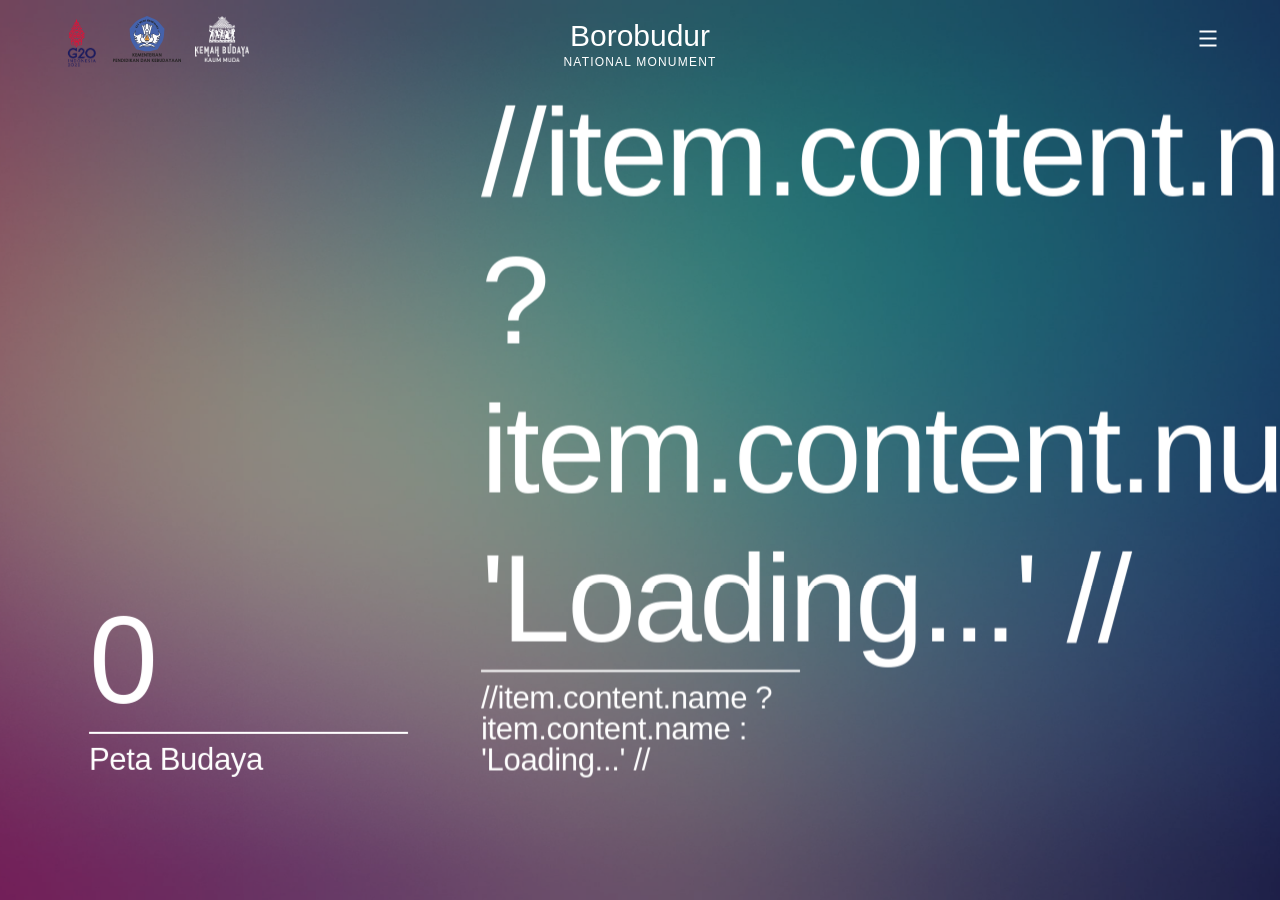
==== commit 84f87fa2: "test" ====
--- a/index.html
+++ b/index.html
@@ -2,21 +2,7 @@
 <html>
   <head>
     <base href="/" />
-    <title>Lorem Ipsum Dolor Sit Amet</title>
-    <meta property="og:site_name" content="Defend Bears Ears"/>
-    <meta property="og:title" content="Borobudur"/>
-    <meta property="og:url" content="#"/>
-    <meta property="og:description" content="Keep public lands in public hands. Protect Bears Ears National Monument and its millions of acres of world-class recreation, archeology, and culture." />
-    <meta property="og:type" content="website"/>
-    <meta property="og:image" content="#" />
-    <meta name="name" content="Defend Bears Ears"/>
-    <meta name="url" content="#"/>
-    <meta name="twitter:title" content="Borobudur"/>
-    <meta name="twitter:url" content="#"/>
-    <meta name="twitter:card" content="summary"/>
-    <meta name="twitter:description" content="Keep public lands in public hands. Protect Bears Ears National Monument and its millions of acres of world-class recreation, archeology, and culture.">
-    <meta name="twitter:image" content="#">
-    <meta name="description" content="Keep public lands in public hands. Protect Bears Ears National Monument and its millions of acres of world-class recreation, archeology, and culture." />
+    <title>Wonderful Culture and Village Around Borobudur</title>
     <link rel="canonical" href="#" />
     <meta charset="utf-8">
     <meta name="viewport" content="width=device-width, initial-scale=1, maximum-scale=1">
@@ -31,10 +17,15 @@
     <link type="text/css" rel="stylesheet" href="//fast.fonts.net/cssapi/fc217058-e84c-4e07-8541-9de8b64d53a1.css"/>
     <link rel="stylesheet" href="./css/main.css?cache=1511322399">
     <link rel="shortcut icon" type="image/x-icon" href="./assets/favicons/favicon.ico" />
+    <style>
+      .menu.is-active {
+        visibility: visible!important;
+        background: rgba(0, 0, 0, 0.4);
+      }
+    </style>
   </head>
-  <body ng-class="{'is-mobile-chrome': isMobileChrome}">
-    <header
-        ng-class="{'is-visible': headerVisible, 'is-enabled': headerEnabled}" ng-controller="headerController">
+  <body ng-class="{'is-mobile-chrome': isMobileChrome}" style="background: url('../assets/background-1.jpg') center/cover no-repeat; height: 100vh;">
+        <header class="ng-scope is-visible is-enabled" ng-class="{'is-visible': headerVisible, 'is-enabled': headerEnabled}" ng-controller="headerController">
       <div class="header--left" ng-class="{'is-hidden': experienceActive}">
         <a class="logo" href="#" title="Brand" ng-click="goHome($event)">
         <img src="./assets/icons/logo.png" style="height: 53px !important" alt="knkm">
@@ -58,8 +49,6 @@
             ng-click="toggleMenu()"
             ng-class="{'is-inactive': (menuButton !== 'open'), 'is-active': isAtHome, 'is-takeaction': takeActionActive}">
           <div></div>
-          <!-- <span>View Chapters</span> -->
-          <!-- <span>Menu</span> -->
         </a>
       </div>
       <a class="menu-home" ng-click="goHome($event)" ng-class="{'is-visible': experienceActive}">View the Full Site</a>
@@ -68,9 +57,9 @@
     <div class="container">
       
 
-  <div class="menu" ng-controller="menuController"
+  <div class="menu ng-scope is-active" ng-controller="menuController"
     ng-class="{'is-active': menuActive}">
-  <div class="menu-main"
+  <div class="menu-main is-moving-between is-active"
       ng-class="{'is-active': (active == 'main'), 'is-moving-between': movingBetween}">
     <div class="menuContainer">
       <a href="/map" ng-click="visit($event)" class="menuItem">
@@ -107,10 +96,10 @@
         <div class="menuItem-content menuItem-content--base"
           >
           <div class="menuItem-meta">
-            <span class="menuItem-number">//item.content.number//</span>
-            <div class="menuItem-bar"></div>
-          </div>
-          <span class="menuItem-name">//item.content.name//</span>
+            <span class="menuItem-number">//item.content.number ? item.content.number : 'Loading...' //</span>
+            <div class="menuItem-bar"></div>
+          </div>
+          <span class="menuItem-name">//item.content.name ? item.content.name : 'Loading...' //</span>
           <span class="menuItem-watched" ng-class="{'is-visible': item.watched}">Watched</span>
         </div>
 
@@ -138,7 +127,7 @@
     </div>
   </div>
 
-  <div class="menu-full"
+  <div class="menu-full is-moving-between"
       ng-class="{'is-active': (active == 'full'), 'is-moving-between': movingBetween}"}">
     <div class="menu-arrow menu-arrow--left"
         ng-class="{'is-visible': showBack}">
@@ -152,7 +141,7 @@
     <div class="menuSections" ng-if="isMobile">
       <a href="#" ng-repeat="item in main"
           ng-class="{'menuSection--action' : $index == 2, 'is-active': section == $index}"
-          ng-click="move($index)">//item.content.name//
+          ng-click="move($index)">//item.content.name// 
       </a>
       <div class="menuSections-overlay" ng-class="{'is-active': scrolled}"></div>
     </div>
@@ -166,8 +155,7 @@
 
     <div class="menuContainer" ng-click="close()">
       <a class="menuItem"
-          href="//'/' + item.id//"
-          ng-if="!item.content.videoVR && (item.type == 'video')"
+          href="//item.content.urlTarget//"     
           ng-click="visit($event)"
           ng-repeat="item in full"
           ng-class="{'menuItem--firstTier' : item.level == 1}">
@@ -177,7 +165,7 @@
         </div>
         <div class="menuItem-content menuItem-content--base">
           <div class="menuItem-meta">
-            <span class="menuItem-number">//item.content.number//</span>
+            <span class="menuItem-number">//item.content.number// </span>
             <span class="menuItem-type typeIcon--//type//" ng-repeat="type in item.content.icons"></span>
             <div class="menuItem-bar"></div>
           </div>
@@ -194,27 +182,60 @@
             </div>
             <span class="menuItem-name">//item.content.name//</span>
             <p class="menuItem-description">//item.content.description//</p>
-            <div class="menuItem-link" href="//'/' + item.id//" ng-click="visit($event)">//item.content.cta ? item.content.cta : 'Explore'//</div>
-          </div>
-        </div>
-      </a>
+            <!-- <div class="menuItem-link" ng-if="!item.content.videoVR && (item.type == 'video')" href="//'/' + item.id//" ng-click="visit($event)">//item.content.cta ? item.content.cta : 'Explore'//</div> -->
+            <div class="menuItem-link" href="//item.content.urlTarget//" target="_blank">//item.content.cta ? item.content.cta : 'Explore'//</div>
+          </div>
+        </div>
+      </a>
+
+      <!-- <a class="menuItem"
+          ng-if="(item.type == 'story')"
+          href="//item.content.urlTarget//" target="_blank"
+          ng-repeat="item in full"
+          ng-class="{'menuItem--firstTier' : item.level == 1}">
+        <div class="menuItem-background">
+          <div ng-if="isMobile" ng-style="{'background-image': 'url(' + item.content.image + ')'}"></div>
+          <div ng-if="!isMobile" ng-style="{'background-image': 'url(' + item.content.image + ')'}"></div>
+        </div>
+        <div class="menuItem-content menuItem-content--base">
+          <div class="menuItem-meta">
+            <span class="menuItem-number">//item.content.number//</span>
+            <span class="menuItem-type typeIcon--//type//" ng-repeat="type in item.content.icons"></span>
+            <div class="menuItem-bar"></div>
+          </div>
+          <span class="menuItem-name">//item.content.name//</span>
+          <span class="menuItem-watched" ng-class="{'is-visible': item.watched}">Watched</span>
+        </div>
+
+        <div class="menuItem-content menuItem-content--hover">
+          <div class="menuItem-container">
+            <div class="menuItem-meta">
+              <span class="menuItem-number">//item.content.number//</span>
+              <span class="menuItem-type typeIcon--//type//" ng-repeat="type in item.content.icons"></span>
+              <div class="menuItem-bar"></div>
+            </div>
+            <span class="menuItem-name">//item.content.name//</span>
+            <p class="menuItem-description">//item.content.description//</p>
+            <div class="menuItem-link" href="//item.content.urlTarget//" target="_blank">//item.content.cta ? item.content.cta : 'Explore'//</div>
+          </div>
+        </div>
+      </a> -->
       <div class="menu-overlay"></div>
     </div>
   </div>
 </div>
 
 
-  <section class="map" ng-controller="mapController"
+  <section class="map ng-scope" ng-controller="mapController"
     ng-class="{'is-active': showMap}">
 
-  <div class="map-open" ng-click="toggleInfo()" ng-class="{'is-active': !showInfo}"></div>
+  <div class="map-open is-active" ng-click="toggleInfo()" ng-class="{'is-active': !showInfo}"></div>
 
   <div class="map-content" ng-class="{'is-active': showMap, 'is-info-active': showInfo}">
     <div class="map-close" ng-click="toggleInfo()"></div>
     <h1>Borobudur National Monument</h1>
 
     <p>
-      <!-- Bears Ears National Monument is a 1.35-million-acre preservation in southeastern Utah. This culturally rich and recreationally spectacular landscape is home to thousands of sacred Native American cultural sites as well as world class rock climbing, mountain biking and trail running. -->
       Borobudur, or Barabudur is a 9th-century Mahayana Buddhist temple in Magelang, Central Java, Indonesia. It is the world's largest Buddhist temple. The temple has nine stacked platforms, six square and three circular, topped by a central dome. It is decorated with 2,672 relief panels and 504 Buddha statues. The central dome is surrounded by 72 Buddha statues, each seated inside a perforated Stupa.
     </p>
 
@@ -255,6 +276,7 @@
     <div class="custom-zoom-out" ng-click="zoomOut()"></div>
   </div>
 
+  <!-- VIDEO -->
   <a class="card card--map" id="//place.id//"
     ng-if="!place.content.videoVR && (place.type == 'video')"
     ng-repeat="place in places"
@@ -276,6 +298,7 @@
     <div class="card-close" ng-click="hideCard($event)"></div>
   </a>
 
+  <!-- STORY -->
   <a class="card card--map" id="//place.id//"
     ng-repeat="place in places"
     ng-if="(place.type == 'story')"
@@ -297,17 +320,60 @@
     <div class="card-close" ng-click="hideCard($event)"></div>
   </a>
 
+  <!-- STORY MAP -->
+  <a class="card card--map" id="//place.id//"
+    ng-repeat="place in places"
+    ng-if="(place.type == 'story_map')"
+    href="//place.content.urlTargetStoryMap//" target="_blank"
+    ng-class="{'is-active': ($parent.currentMarker.id == place.id)}"
+    ng-style="{'background-image': 'url(' + place.content.image + ')',
+              'left': $parent.currentCoords.x, 'top': $parent.currentCoords.y}">
+
+    <div class="card-icon typeIcon--//place.content.icons[0]//"></div>
+    <div class="card-content">
+      <span class="card-label">//place.parent// //place.content.number//</span>
+      <span class="card-title">//place.content.name//</span>
+      <span ng-if="place.content.videoVR" class="card-cta">Explore 360 Video</span>
+      <span ng-if="!place.content.videoVR && (place.type == 'video')" class="card-cta">Explore Video</span>
+      <span ng-if="(place.type == 'streetview')" class="card-cta">Explore Street View</span>
+      <span ng-if="(place.type == 'pano')" class="card-cta">Explore Panorama</span>
+      <span ng-if="(place.type == 'story_map')" class="card-cta">Explore Story</span>
+    </div>
+    <div class="card-close" ng-click="hideCard($event)"></div>
+  </a>
+
+  <!-- Virtual Tour -->
+  <a class="card card--map" id="//place.id//"
+    ng-repeat="place in places"
+    ng-if="(place.type == 'virtual_tour')"
+    href="//place.content.urlTargetVirtualTour//" target="_blank"
+    ng-class="{'is-active': ($parent.currentMarker.id == place.id)}"
+    ng-style="{'background-image': 'url(' + place.content.image + ')',
+              'left': $parent.currentCoords.x, 'top': $parent.currentCoords.y}">
+
+    <div class="card-icon typeIcon--//place.content.icons[0]//"></div>
+    <div class="card-content">
+      <span class="card-label">//place.parent// //place.content.number//</span>
+      <span class="card-title">//place.content.name//</span>
+      <span ng-if="place.content.videoVR" class="card-cta">Explore 360 Video</span>
+      <span ng-if="!place.content.videoVR && (place.type == 'video')" class="card-cta">Explore Video</span>
+      <span ng-if="(place.type == 'streetview')" class="card-cta">Explore Street View</span>
+      <span ng-if="(place.type == 'pano')" class="card-cta">Explore Panorama</span>
+      <span ng-if="(place.type == 'virtual_tour')" class="card-cta">Virtual Tour</span>
+    </div>
+    <div class="card-close" ng-click="hideCard($event)"></div>
+  </a>
+
   <div class="map-shadow" ng-class="{'is-active': currentMarker}"></div>
 
 </section>
 
 
-  <section class="intro"
+  <!-- <section class="intro"
     ng-controller="introController"
     ng-class="{'is-active': active, 'is-controls-visible': (controlActive && showControls || (currentState == 'paused'))}">
   <div class="intro-info" ng-class="{'is-active': (showLoading || showMeta), 'is-done': introEnded}">
     <div class="intro-loading" ng-class="{'is-active' : showLoading}">
-      <!-- <img class="loading-logo" src="./assets/icons/logo-kbkm.png" alt="kbkm"> -->
       <div class="loading-bear"></div>
     </div>
     <div class="intro-meta" ng-class="{'is-active': (showMeta && !showDoomsday)}">
@@ -315,9 +381,7 @@
         <div class="meta-sound"></div>
         <div class="meta-vr"></div>
       </div>
-      <!-- <p class="meta-note">Bears Ears is a multimedia experience that has been optimized for sound and VR</p> -->
       <div class="meta-buttons">
-        <a class="meta-experience" ng-click="goTo($event, 'experience')">Experience VR</a>
         <a class="meta-skip" ng-click="goTo($event, 'home')" ng-class="{'is-active': showMeta, 'is-visible': (showControls || (currentState == 'paused'))}">Skip</a>
       </div>
     </div>
@@ -361,10 +425,6 @@
   <div class="intro-titles" ng-class="{'is-active': !showPreviewTitle, 'is-done': introEnded}">
     <div class="title title--by" ng-class="{'is-active': activeTitle == 0 || activeTitle == 1}">
       <img src="./assets/icons/logo-kbkm.png" width="500" alt="kbkm">Presents
-      <!-- <img src="./assets/intro/logo-kbkm.png" alt="kbkm">Presents -->
-      <!-- <div class="title--sub" ng-class="{'is-active': activeTitle == 1}">
-        Support By <img src="./assets/icons/google_logo.svg" alt="Google">
-      </div> -->
     </div>
     <div class="title title--final" ng-class="{'is-active': activeTitle == 2}">Borobudur <span class="t-strikethrough">National Monument</span></div>
   </div>
@@ -389,146 +449,7 @@
 
     <div class="controls-muteToggle" ng-class="{'is-unmute-btn': isMuted}" ng-click="toggleMute()"></div>
   </div>
-</section>
-
-
-  <section class="takeaction" ng-controller="takeactionController" ng-class="{'is-active': active, 'is-menu-open': isMenuOpen}">
-    <div class="takeaction--gradient" ng-class="{'is-visible': (showGradient && active)}"></div>
-    <div class="takeaction--callout" ng-class="{'is-active': active}">
-      <div class="takeaction-bg"></div>
-      <h1>Take<br />Action</h1>
-      <p><strong>Public lands have never been more threatened than right now.</strong></p>
-      <p>&nbsp;</p>
-      <p>The fate of our national monuments is in the hands of the Trump administration. Public lands—from Maine to Hawai’i—provide enormous cultural, ecological and recreational value, and they are at risk. Removing protections for these wild places to open them up for development will not make us energy independent, and history shows that when states control these lands, they are sold to the highest bidder. This is not a chance we are willing to take.</p>
-      <p>&nbsp;</p>
-      <p><strong>Defend the land you have left.</strong></p>
-      <p class="footnote"><strong>Powered by <a href="http://phone2action.com" target="_blank">Phone2Action</a></strong></p>
-    </div>
-
-    <div class="takeaction--form" ng-class="{'is-active': active}">
-      <div class="takeaction-formintro">
-        <h2>The President Stole Bears Ears National Monument</h2>
-        <p>In an illegal move, the president just reduced the size of Bears Ears and Grand Staircase-Escalante National Monuments. This is the largest elimination of protected land in American history.</p>
-        <p>&nbsp;</p>
-        <p>Tell the Administration that they don’t have the authority to take these lands away from you.</p>
-      </div>
-      <div class="advocacy-actionwidget" data-domain="p2a.co" data-shorturl="3lXjOXB" data-responsive="true"></div>
-    </div>
-  </section>
-
-  <section class="takeaction" ng-controller="takeactionController" ng-class="{'is-active': active, 'is-menu-open': isMenuOpen}">
-    <div class="takeaction--gradient" ng-class="{'is-visible': (showGradient && active)}"></div>
-    <div class="takeaction--callout" ng-class="{'is-active': active}">
-      <div class="takeaction-bg"></div>
-      <h1>Take<br />Gan</h1>
-      <p><strong>Public lands have never been more threatened than right now.</strong></p>
-      <p>&nbsp;</p>
-      <p>The fate of our national monuments is in the hands of the Trump administration. Public lands—from Maine to Hawai’i—provide enormous cultural, ecological and recreational value, and they are at risk. Removing protections for these wild places to open them up for development will not make us energy independent, and history shows that when states control these lands, they are sold to the highest bidder. This is not a chance we are willing to take.</p>
-      <p>&nbsp;</p>
-      <p><strong>Defend the land you have left.</strong></p>
-      <p class="footnote"><strong>Powered by <a href="http://phone2action.com" target="_blank">Phone2Action</a></strong></p>
-    </div>
-
-    <div class="takeaction--form" ng-class="{'is-active': active}">
-      <div class="takeaction-formintro">
-        <h2>The President Stole Bears Ears National Monument</h2>
-        <p>In an illegal move, the president just reduced the size of Bears Ears and Grand Staircase-Escalante National Monuments. This is the largest elimination of protected land in American history.</p>
-        <p>&nbsp;</p>
-        <p>Tell the Administration that they don’t have the authority to take these lands away from you.</p>
-      </div>
-      <div class="advocacy-actionwidget" data-domain="p2a.co" data-shorturl="3lXjOXB" data-responsive="true"></div>
-    </div>
-  </section>
-
-  <section class="credits" ng-controller="creditsController"
-    ng-class="{'is-active': active, 'is-menu-open': isMenuOpen}">
-  <div class="overlay">
-    <div class="overlay-container">
-      <div class="overlay-number">Bears Ears</div>
-      <h1 class="overlay-name">Credits</h1>
-      <div class="credits">
-        <div class="credits-column">
-          <div class="credits-group">
-            <strong>Presented By</strong>
-            <p><a target="_blank" class="credits-imagelink" href="#"><img class="credits-logo" src="./assets/icons/logo-kbkm.png" alt="asd"></a></p>
-          </div>
-
-          <div class="credits-group">
-            <strong>Photography</strong>
-            <p>Josh Ewing</p>
-            <p>Andrew Burr</p>
-            <p>Matthew Van Biene</p>
-            <p>Randall Tate</p>
-            <p>Marc Toso</p>
-          </div>
-        </div>
-
-        <div class="credits-column">
-          <div class="credits-group">
-            <strong><a target="_blank" href="http://www.ducttapethenbeer.com/">Duct Tape Then Beer</a> Team</strong>
-            <p>Becca Cahall</p>
-            <p>Fitz Cahall</p>
-            <p>Isaiah Branch – Boyle</p>
-            <p>Mario Quintana</p>
-            <p>Amy Stolzenbach</p>
-          </div>
-
-          <div class="credits-group">
-            <strong>Special Thanks</strong>
-            <p>Josh Ewing</p>
-            <p>Ron Hunter</p>
-            <p>Gavin Noyes</p>
-            <p>Cynthia Wilson</p>
-            <p>Vaughn Hadenfeldt</p>
-            <p>Marcia Hadenfeld</p>
-            <p>Amanda Podmore</p>
-          </div>
-        </div>
-
-        <div class="credits-column">
-          <div class="credits-group">
-            <strong>Design and Development</strong>
-            <p><a href="http://upperquad.com" target="_blank">Upperquad</a></p>
-          </div>
-
-          <div class="credits-group">
-            <strong>Technology Partners</strong>
-            <p>Sandy Russell</p>
-            <p>Karen Tuxen-Bettman</p>
-            <p>Sarah Steele</p>
-            <p>Wayne Thai</p>
-          </div>
-
-          <div class="credits-group">
-            <strong>And the</strong>
-            <p>Google Maps Team</p>
-          </div>
-        </div>
-
-        <div class="credits-column">
-          <div class="credits-group">
-            <strong>Featuring</strong>
-            <p>Tommy Caldwell</p>
-            <p>Brady Robinson</p>
-            <p>Kitty Calhoun</p>
-            <p>Andrew Burr</p>
-            <p>Steve Fassbinder</p>
-            <p>Luke Nelson</p>
-            <p>Dawn Glanc</p>
-            <p>Willie Grayeyes</p>
-            <p>Jason Nez</p>
-            <p>Lyle Balenquah</p>
-            <p>Riley Balenquah</p>
-            <p>Malcolm Lehi</p>
-            <p>Octavius Seowtewa</p>
-            <p>Davis Filfred</p>
-            <p>Mary Jane Yazzie</p>
-          </div>
-        </div>
-      </div>
-    </div>
-  </div>
-</section>
+</section> -->
 
 
   <div id="stage"></div>
@@ -541,6 +462,22 @@
     <script src="./js/vendor/threejs/three.min.js"></script>
     <script src="./js/vendor/videojs/videojs-panorama.v5.min.js"></script>
     <script src="./js/vendor/kmlmap/KmlMapParser.js"></script>
-    <script src="./js/app.js?cache=1511322399"></script>
+    <script src="./js/app.js"></script>
+    <!-- <script src="https://ajax.googleapis.com/ajax/libs/jquery/3.6.0/jquery.min.js"></script> -->
+    <script>
+      $('.menu-open').on('click', function() {
+        // console.log('remove')
+        // $('.menu-full').toggleClass('menu-full is-moving-between ng-animate is-active-add is-active is-active-add-active');
+        $('.menu-full').toggleClass('is-active');
+        // $('.menu-main').toggleClass('menu-main is-moving-between ng-animate is-active-add is-active is-active-add-active');
+        $('.menu-main').toggleClass('is-active');
+        $('.menu').addClass('is-active');
+      });
+
+      setInterval(() => {
+        $('.menu').addClass('is-active');
+      }, 300);
+      
+    </script>
   </body>
 </html>
--- a/css/main.css
+++ b/css/main.css
@@ -5742,7 +5742,8 @@
   }
 
   .menu .menu-main .menuItem-number {
-    font-size: 3em;
+    /* font-size: 3em; */
+    font-size: 1.5em;
   }
 
   .menu .menu-main .controls-map {
@@ -5783,7 +5784,7 @@
     margin: 0;
     /* padding: 80px 0 40px; */
     /* dev */
-    padding: 125px 0 40px;
+    /* padding: 125px 0 40px; */
   }
 
   .menu .menuItem {
@@ -5889,11 +5890,13 @@
   }
 
   .menu .menuTitle {
-    font-size: 1.8em;
+    /* font-size: 1.8em; */
+    font-size: 1.3em;
     padding: 0 25px;
     /* top: 65px; */
     /* dev */
-    top: 80px;
+    /* top: 80px; */
+    top: 67px;
     width: 100%;
   }
 
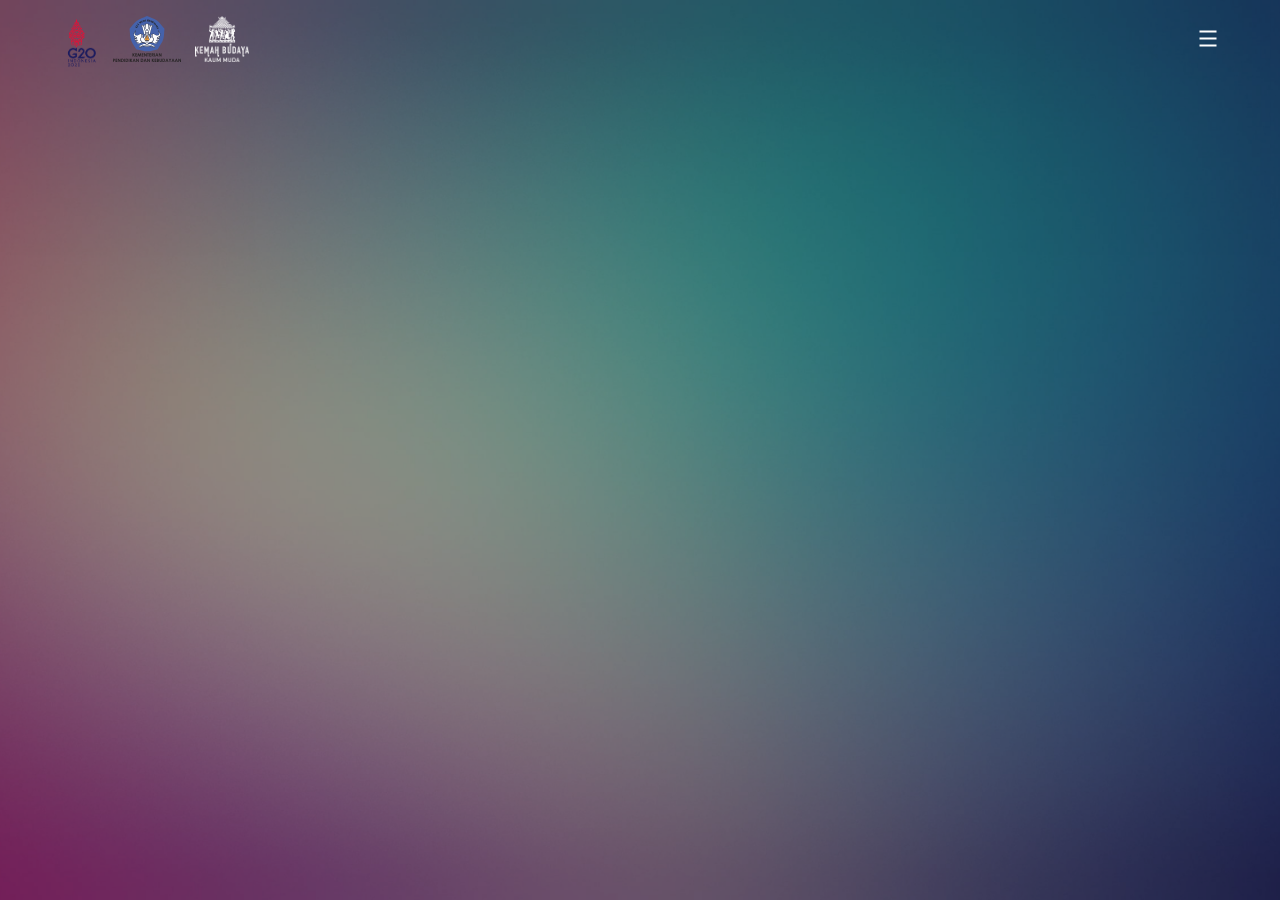
==== commit f4568f3e: "update" ====
--- a/index.html
+++ b/index.html
@@ -22,6 +22,9 @@
         visibility: visible!important;
         background: rgba(0, 0, 0, 0.4);
       }
+      .m-hide-open {
+        display: none!important;
+      }
     </style>
   </head>
   <body ng-class="{'is-mobile-chrome': isMobileChrome}" style="background: url('../assets/background-1.jpg') center/cover no-repeat; height: 100vh;">
@@ -61,7 +64,7 @@
     ng-class="{'is-active': menuActive}">
   <div class="menu-main is-moving-between is-active"
       ng-class="{'is-active': (active == 'main'), 'is-moving-between': movingBetween}">
-    <div class="menuContainer">
+    <div class="menuContainer m-hide-open">
       <a href="/map" ng-click="visit($event)" class="menuItem">
         <div class="menuItem-background">
           <div ng-if="isMobile" style="background-image: url('https://wallpaperaccess.com/full/2708552.jpg')"></div>
@@ -477,6 +480,10 @@
       setInterval(() => {
         $('.menu').addClass('is-active');
       }, 300);
+
+      setInterval(() => {
+        $('.menuContainer').removeClass('m-hide-open');
+      }, 2000);
       
     </script>
   </body>
--- a/css/main.css
+++ b/css/main.css
@@ -7637,6 +7637,7 @@
 .typeIcon--vrvideo,
 .typeIcon--streetview,
 .typeIcon--culture,
+.typeIcon--village,
 .typeIcon--product,
 .typeIcon--travel {
   background: center / contain no-repeat;
@@ -7651,6 +7652,7 @@
   .typeIcon--vrvideo,
   .typeIcon--streetview,
   .typeIcon--culture,
+  .typeIcon--village,
   .typeIcon--product,
   .typeIcon--travel {
     height: 1.2em;
@@ -7665,6 +7667,7 @@
   .typeIcon--vrvideo,
   .typeIcon--streetview,
   .typeIcon--culture,
+  .typeIcon--village,
   .typeIcon--product,
   .typeIcon--travel {
     position: relative;
@@ -7686,6 +7689,10 @@
 
 .typeIcon--culture {
   background-image: url("../assets/icons/type_culture.png");
+}
+
+.typeIcon--village {
+  background-image: url("../assets/icons/type_temple.png");
 }
 
 .typeIcon--product {
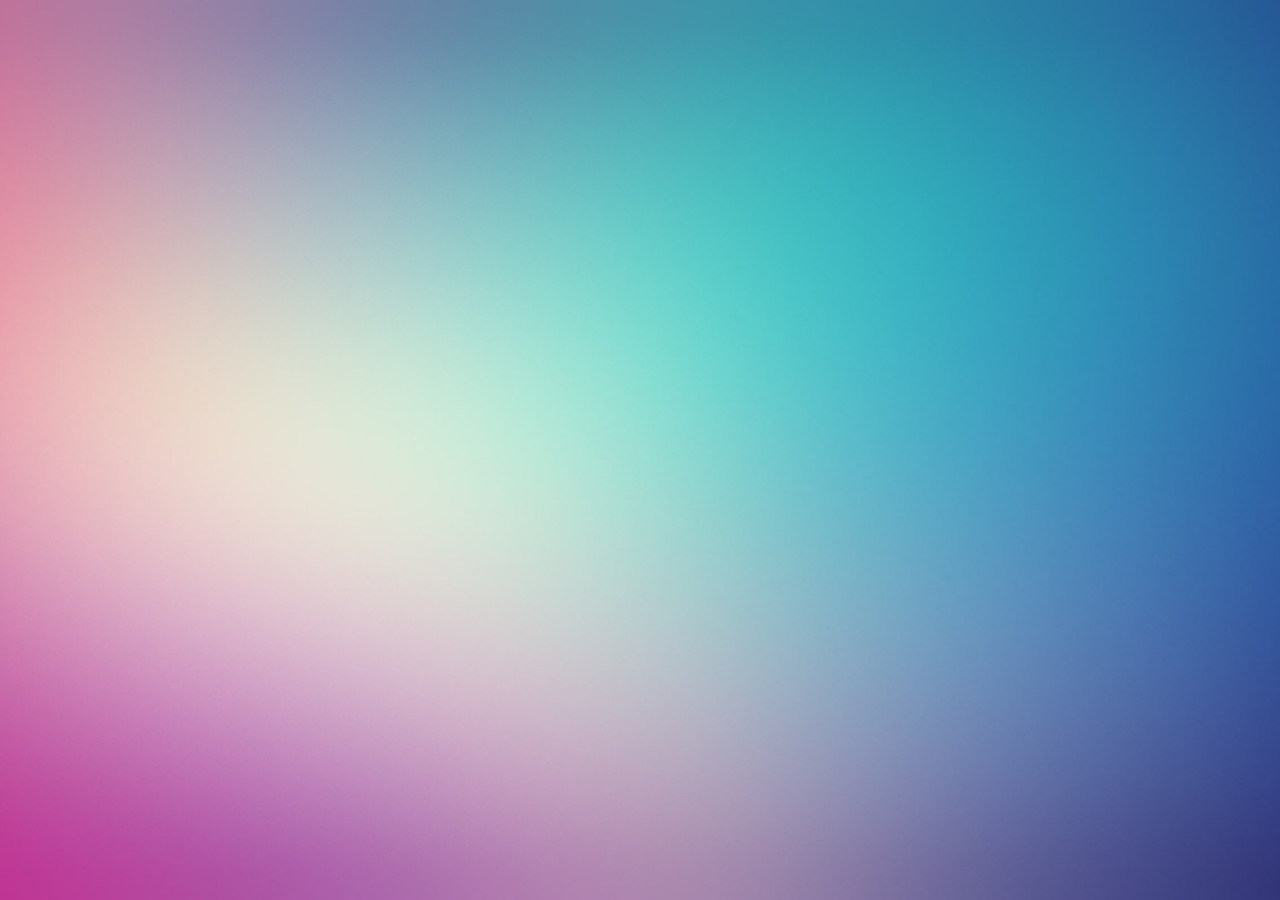
==== commit b6949340: "update banyak" ====
--- a/index.html
+++ b/index.html
@@ -18,17 +18,20 @@
     <link rel="stylesheet" href="./css/main.css?cache=1511322399">
     <link rel="shortcut icon" type="image/x-icon" href="./assets/favicons/favicon.ico" />
     <style>
-      .menu.is-active {
+      /* .menu.is-active {
         visibility: visible!important;
         background: rgba(0, 0, 0, 0.4);
-      }
-      .m-hide-open {
+      } */
+      /* .m-hide-open {
         display: none!important;
-      }
+      } */
     </style>
   </head>
+  <!-- <body ng-class="{'is-mobile-chrome': isMobileChrome}"> -->
   <body ng-class="{'is-mobile-chrome': isMobileChrome}" style="background: url('../assets/background-1.jpg') center/cover no-repeat; height: 100vh;">
-        <header class="ng-scope is-visible is-enabled" ng-class="{'is-visible': headerVisible, 'is-enabled': headerEnabled}" ng-controller="headerController">
+        <!-- <header class="ng-scope is-visible is-enabled" ng-class="{'is-visible': headerVisible, 'is-enabled': headerEnabled}" ng-controller="headerController"> -->
+          <header
+          ng-class="{'is-visible': headerVisible, 'is-enabled': headerEnabled}" ng-controller="headerController">
       <div class="header--left" ng-class="{'is-hidden': experienceActive}">
         <a class="logo" href="#" title="Brand" ng-click="goHome($event)">
         <img src="./assets/icons/logo.png" style="height: 53px !important" alt="knkm">
@@ -60,9 +63,9 @@
     <div class="container">
       
 
-  <div class="menu ng-scope is-active" ng-controller="menuController"
+      <div class="menu" ng-controller="menuController"
     ng-class="{'is-active': menuActive}">
-  <div class="menu-main is-moving-between is-active"
+    <div class="menu-main"
       ng-class="{'is-active': (active == 'main'), 'is-moving-between': movingBetween}">
     <div class="menuContainer m-hide-open">
       <a href="/map" ng-click="visit($event)" class="menuItem">
@@ -130,7 +133,7 @@
     </div>
   </div>
 
-  <div class="menu-full is-moving-between"
+  <div class="menu-full"
       ng-class="{'is-active': (active == 'full'), 'is-moving-between': movingBetween}"}">
     <div class="menu-arrow menu-arrow--left"
         ng-class="{'is-visible': showBack}">
@@ -144,7 +147,7 @@
     <div class="menuSections" ng-if="isMobile">
       <a href="#" ng-repeat="item in main"
           ng-class="{'menuSection--action' : $index == 2, 'is-active': section == $index}"
-          ng-click="move($index)">//item.content.name// 
+          ng-click="move($index)">//item.content.name//
       </a>
       <div class="menuSections-overlay" ng-class="{'is-active': scrolled}"></div>
     </div>
@@ -158,7 +161,7 @@
 
     <div class="menuContainer" ng-click="close()">
       <a class="menuItem"
-          href="//item.content.urlTarget//"     
+          href="//'/' + item.id//"
           ng-click="visit($event)"
           ng-repeat="item in full"
           ng-class="{'menuItem--firstTier' : item.level == 1}">
@@ -168,7 +171,7 @@
         </div>
         <div class="menuItem-content menuItem-content--base">
           <div class="menuItem-meta">
-            <span class="menuItem-number">//item.content.number// </span>
+            <span class="menuItem-number">//item.content.number//</span>
             <span class="menuItem-type typeIcon--//type//" ng-repeat="type in item.content.icons"></span>
             <div class="menuItem-bar"></div>
           </div>
@@ -185,44 +188,10 @@
             </div>
             <span class="menuItem-name">//item.content.name//</span>
             <p class="menuItem-description">//item.content.description//</p>
-            <!-- <div class="menuItem-link" ng-if="!item.content.videoVR && (item.type == 'video')" href="//'/' + item.id//" ng-click="visit($event)">//item.content.cta ? item.content.cta : 'Explore'//</div> -->
-            <div class="menuItem-link" href="//item.content.urlTarget//" target="_blank">//item.content.cta ? item.content.cta : 'Explore'//</div>
-          </div>
-        </div>
-      </a>
-
-      <!-- <a class="menuItem"
-          ng-if="(item.type == 'story')"
-          href="//item.content.urlTarget//" target="_blank"
-          ng-repeat="item in full"
-          ng-class="{'menuItem--firstTier' : item.level == 1}">
-        <div class="menuItem-background">
-          <div ng-if="isMobile" ng-style="{'background-image': 'url(' + item.content.image + ')'}"></div>
-          <div ng-if="!isMobile" ng-style="{'background-image': 'url(' + item.content.image + ')'}"></div>
-        </div>
-        <div class="menuItem-content menuItem-content--base">
-          <div class="menuItem-meta">
-            <span class="menuItem-number">//item.content.number//</span>
-            <span class="menuItem-type typeIcon--//type//" ng-repeat="type in item.content.icons"></span>
-            <div class="menuItem-bar"></div>
-          </div>
-          <span class="menuItem-name">//item.content.name//</span>
-          <span class="menuItem-watched" ng-class="{'is-visible': item.watched}">Watched</span>
-        </div>
-
-        <div class="menuItem-content menuItem-content--hover">
-          <div class="menuItem-container">
-            <div class="menuItem-meta">
-              <span class="menuItem-number">//item.content.number//</span>
-              <span class="menuItem-type typeIcon--//type//" ng-repeat="type in item.content.icons"></span>
-              <div class="menuItem-bar"></div>
-            </div>
-            <span class="menuItem-name">//item.content.name//</span>
-            <p class="menuItem-description">//item.content.description//</p>
-            <div class="menuItem-link" href="//item.content.urlTarget//" target="_blank">//item.content.cta ? item.content.cta : 'Explore'//</div>
-          </div>
-        </div>
-      </a> -->
+            <div class="menuItem-link" href="//'/' + item.id//" ng-click="visit($event)">//item.content.cta ? item.content.cta : 'Explore'//</div>
+          </div>
+        </div>
+      </a>
       <div class="menu-overlay"></div>
     </div>
   </div>
@@ -244,6 +213,10 @@
 
     <div class="map-legend">
       <span class="legend-title">Explore the Map</span>
+      <div class="legend-item">
+        <span class="legend-icon typeIcon--village"></span>
+        <span class="legend-label">Village</span>
+      </div>
       <div class="legend-item">
         <span class="legend-icon typeIcon--culture"></span>
         <span class="legend-label">Culture</span>
@@ -372,7 +345,7 @@
 </section>
 
 
-  <!-- <section class="intro"
+  <section class="intro"
     ng-controller="introController"
     ng-class="{'is-active': active, 'is-controls-visible': (controlActive && showControls || (currentState == 'paused'))}">
   <div class="intro-info" ng-class="{'is-active': (showLoading || showMeta), 'is-done': introEnded}">
@@ -390,7 +363,7 @@
     </div>
   </div>
 
-  <div class="intro-video intro-video--preview" style="pointer-events: auto !important"
+  <div class="intro-video intro-video--preview" style="pointer-events: auto !important; display: none!important;"
       ng-class="{'is-active': (showVideo && showPreview), 'is-done': introEnded}">
     <div id="intro-preview"></div>
   </div>
@@ -432,7 +405,7 @@
     <div class="title title--final" ng-class="{'is-active': activeTitle == 2}">Borobudur <span class="t-strikethrough">National Monument</span></div>
   </div>
 
-  <div class="controls"
+  <div class="controls" style="display: none!important;"
       ng-class="{'is-active': controlActive, 'is-forced-open': (currentState == 'paused'), 'is-visible': showControls}">
     <div class="controls-playPauseToggle" ng-class="{'is-play-btn': (currentState !== 'playing')}" ng-click="playPause()"></div>
 
@@ -452,7 +425,7 @@
 
     <div class="controls-muteToggle" ng-class="{'is-unmute-btn': isMuted}" ng-click="toggleMute()"></div>
   </div>
-</section> -->
+</section>
 
 
   <div id="stage"></div>
@@ -466,25 +439,11 @@
     <script src="./js/vendor/videojs/videojs-panorama.v5.min.js"></script>
     <script src="./js/vendor/kmlmap/KmlMapParser.js"></script>
     <script src="./js/app.js"></script>
-    <!-- <script src="https://ajax.googleapis.com/ajax/libs/jquery/3.6.0/jquery.min.js"></script> -->
     <script>
-      $('.menu-open').on('click', function() {
-        // console.log('remove')
-        // $('.menu-full').toggleClass('menu-full is-moving-between ng-animate is-active-add is-active is-active-add-active');
-        $('.menu-full').toggleClass('is-active');
-        // $('.menu-main').toggleClass('menu-main is-moving-between ng-animate is-active-add is-active is-active-add-active');
-        $('.menu-main').toggleClass('is-active');
-        $('.menu').addClass('is-active');
-      });
-
-      setInterval(() => {
-        $('.menu').addClass('is-active');
-      }, 300);
-
-      setInterval(() => {
-        $('.menuContainer').removeClass('m-hide-open');
-      }, 2000);
-      
+      setTimeout(function() {
+        console.log('skip')
+          angular.element('.meta-skip').triggerHandler('click');
+      }, 1800);
     </script>
   </body>
 </html>
--- a/css/main.css
+++ b/css/main.css
@@ -7692,7 +7692,7 @@
 }
 
 .typeIcon--village {
-  background-image: url("../assets/icons/type_temple.png");
+  background-image: url("../assets/icons/type_village.png");
 }
 
 .typeIcon--product {
